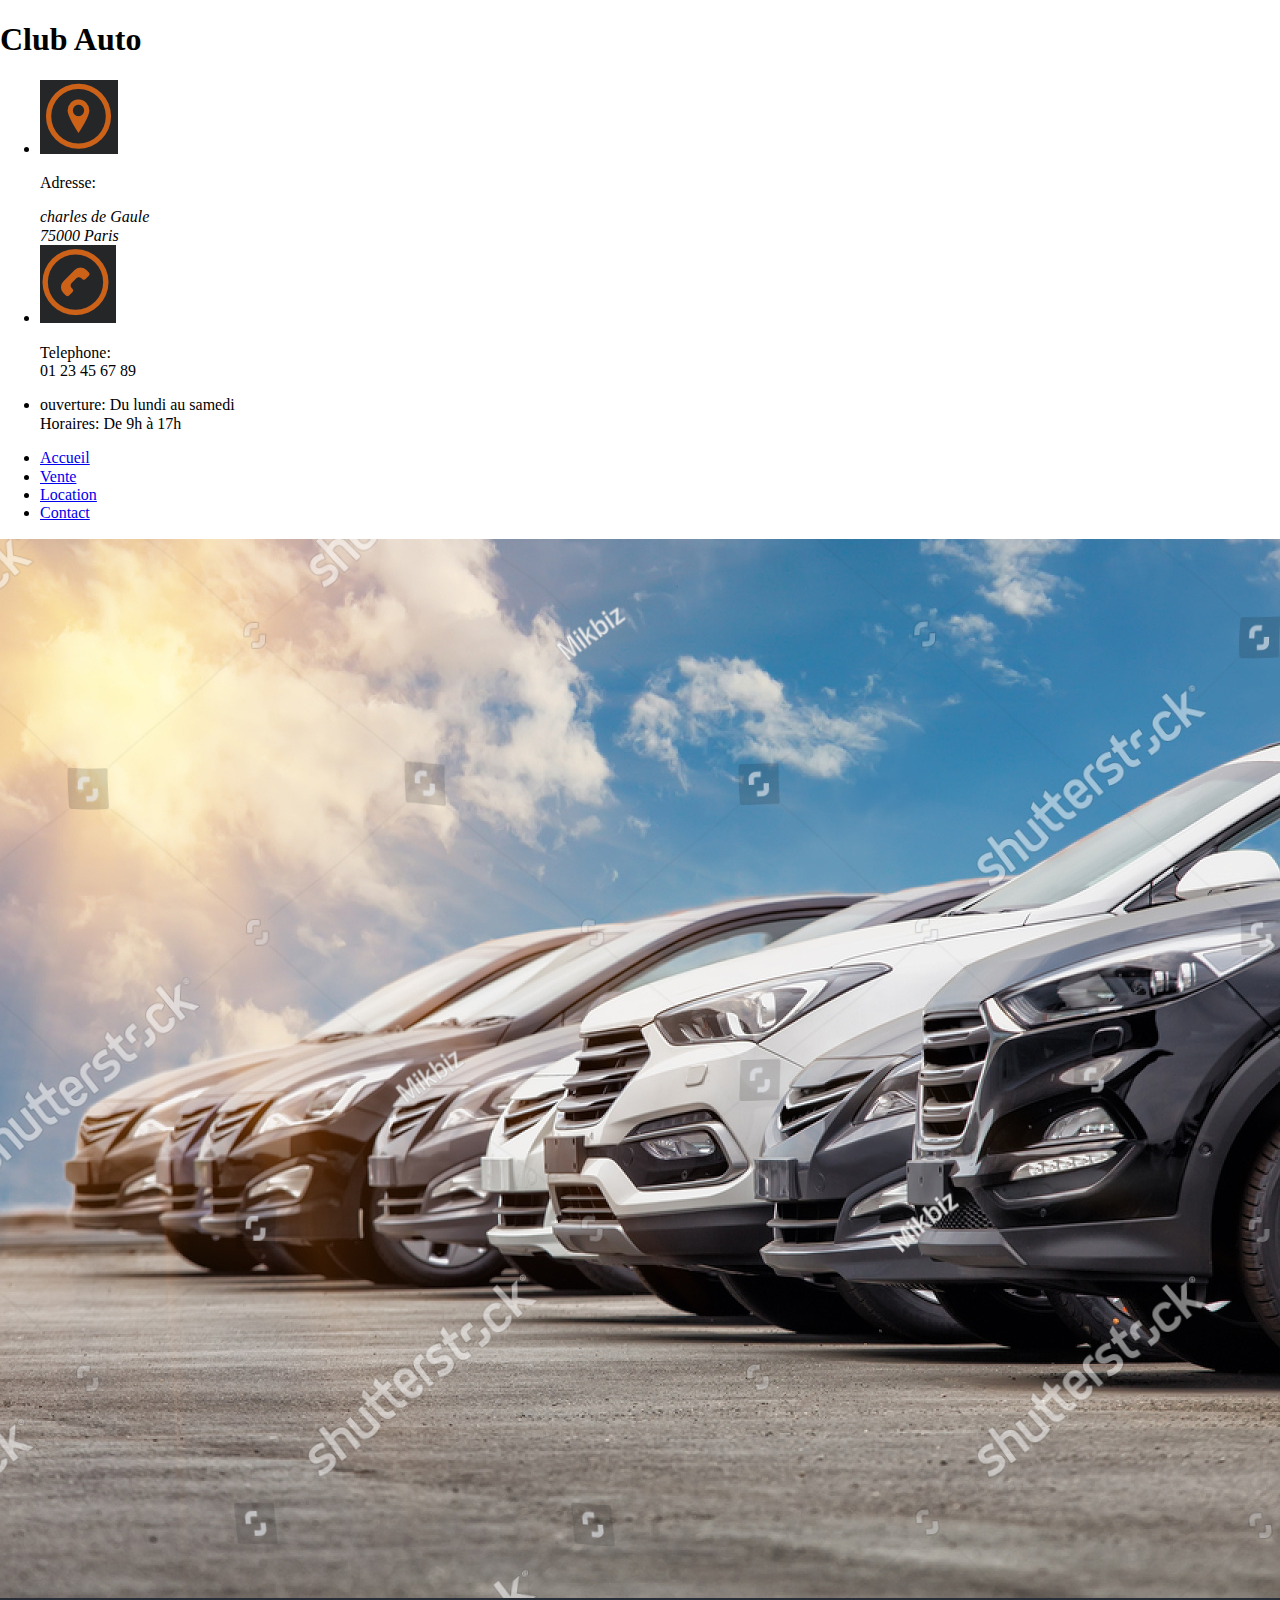
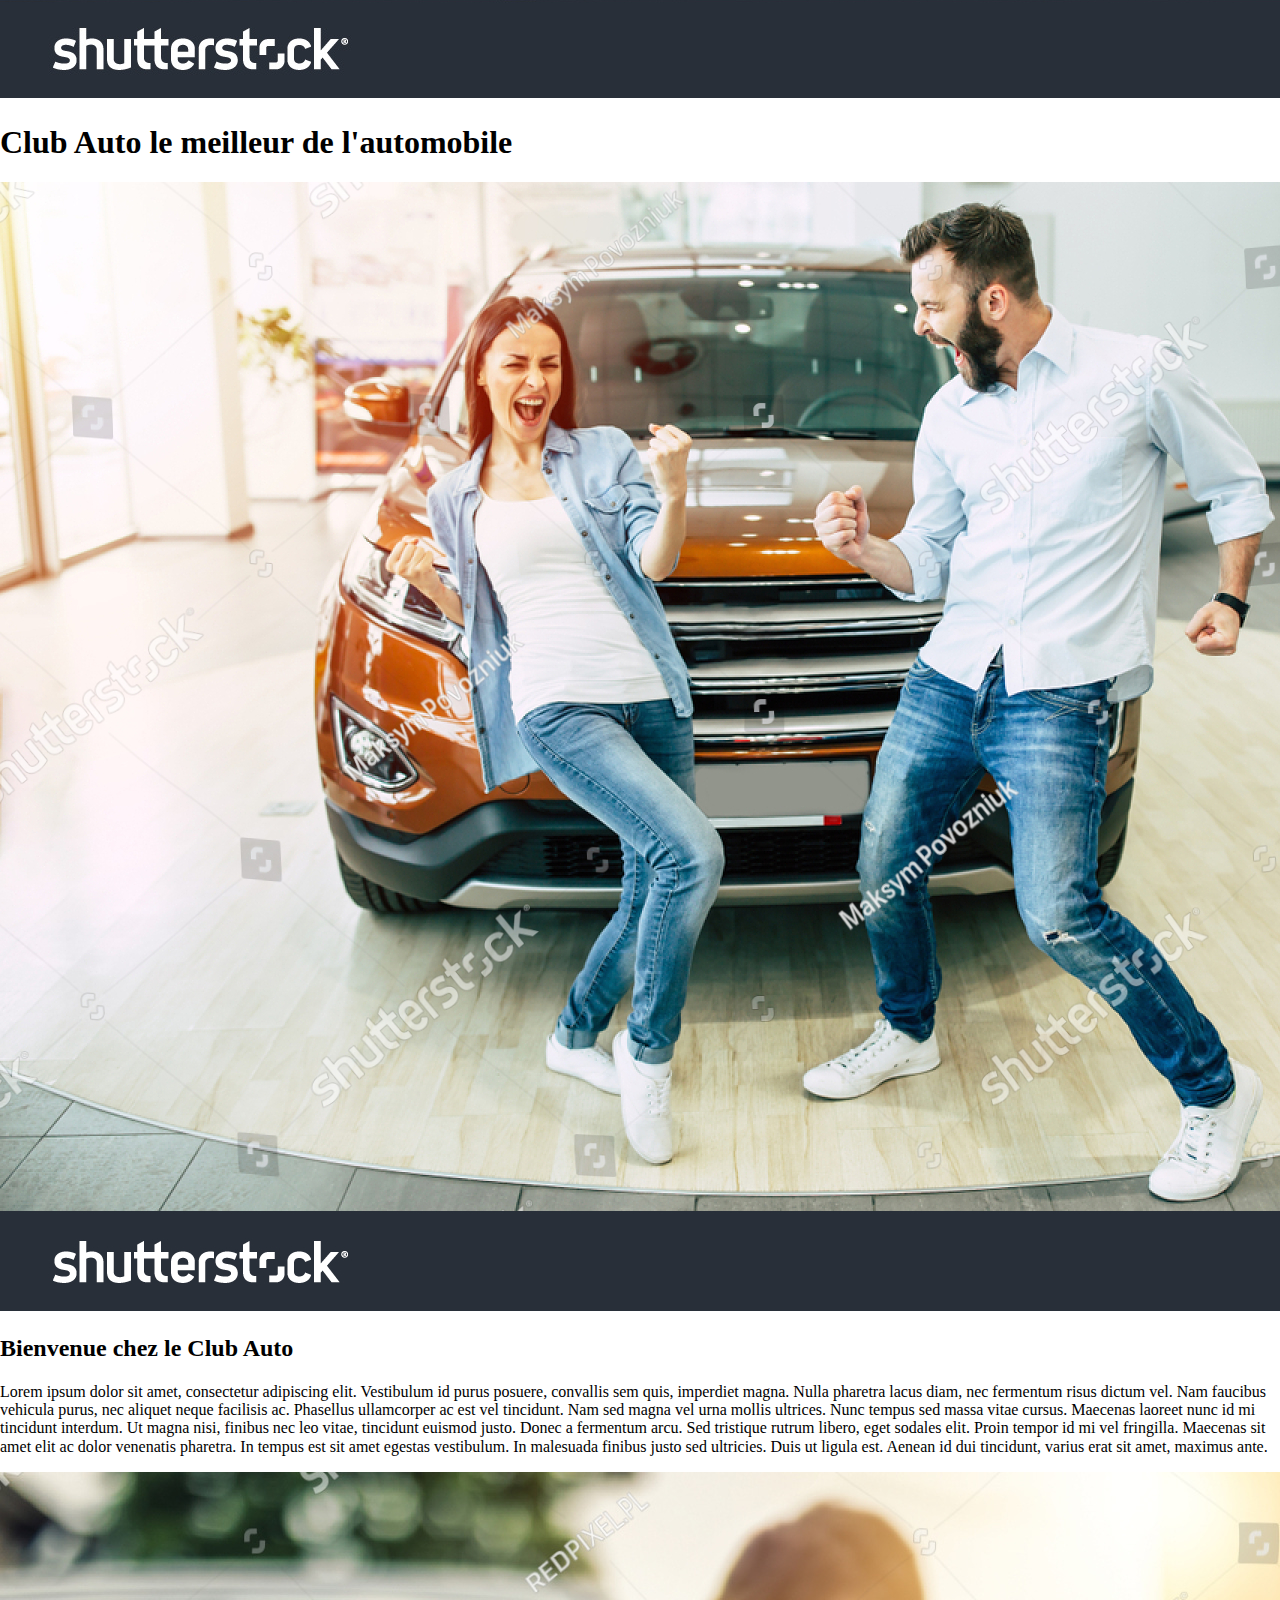
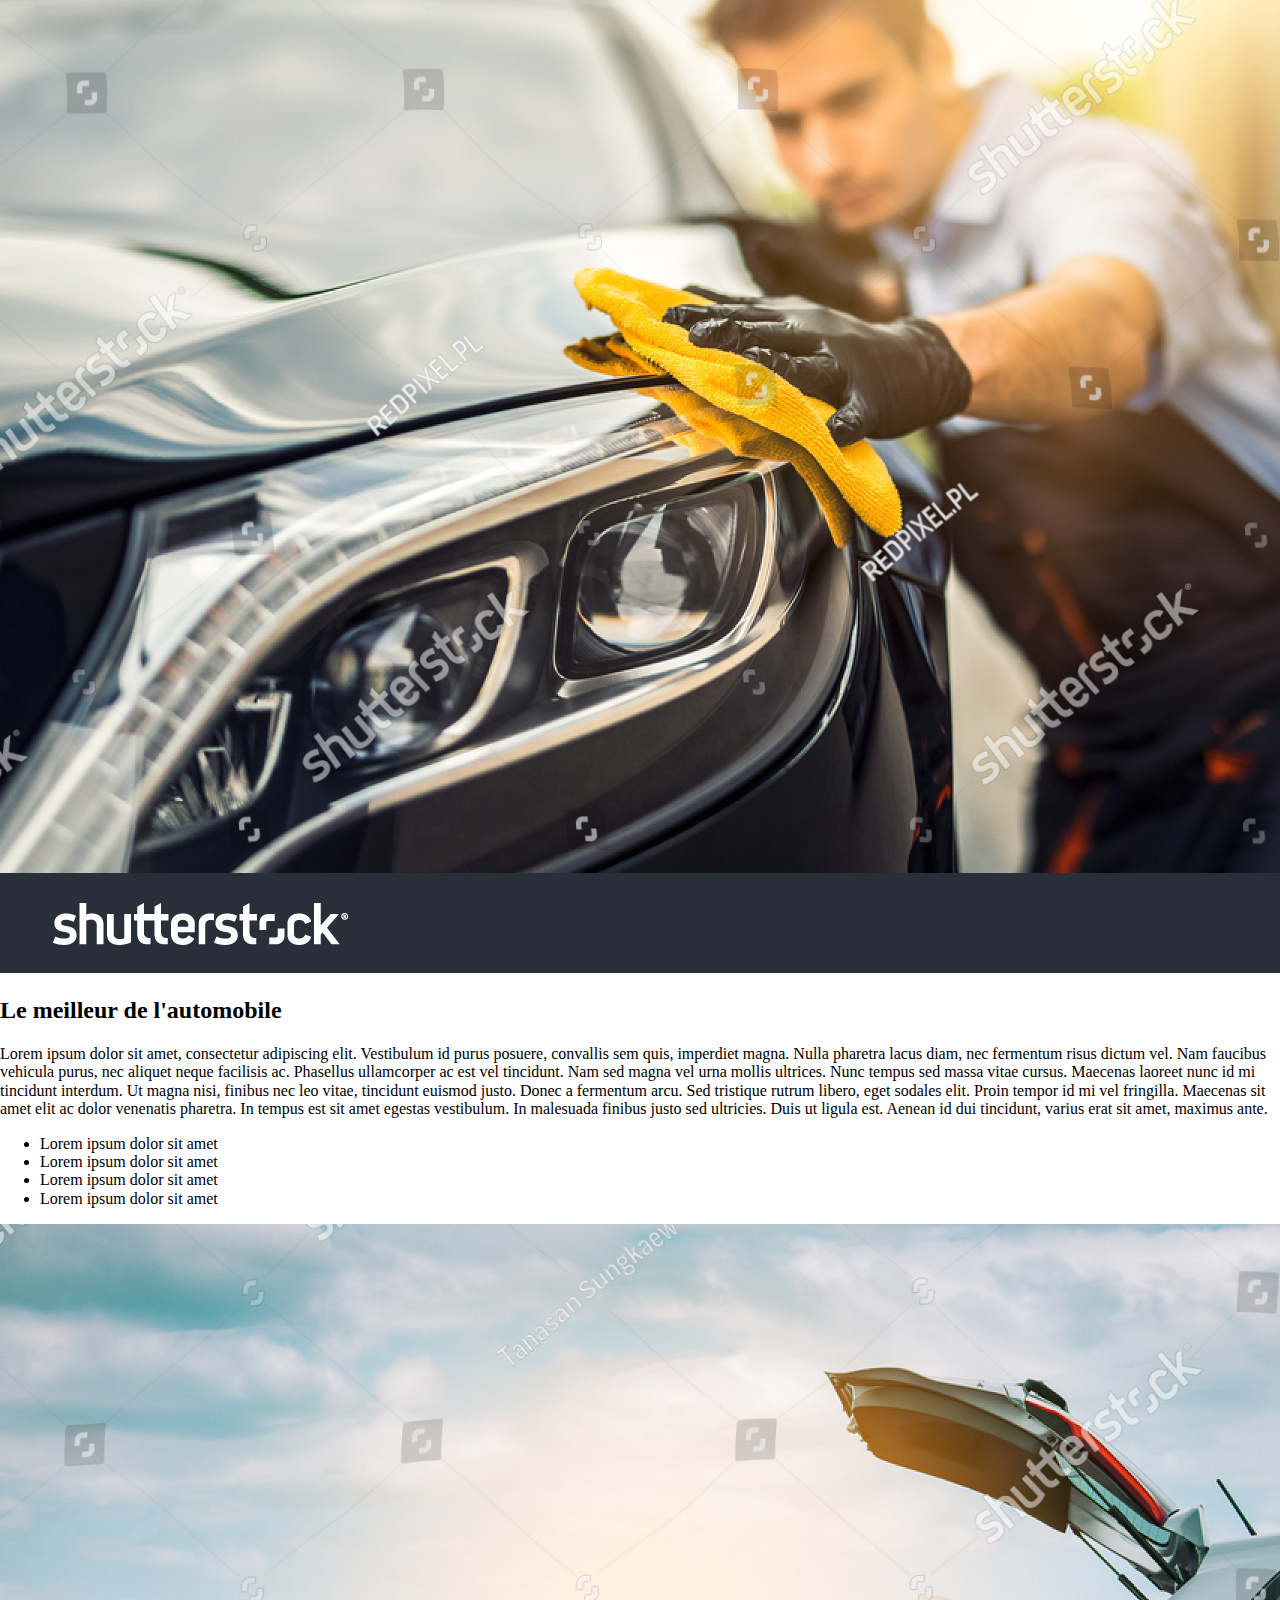
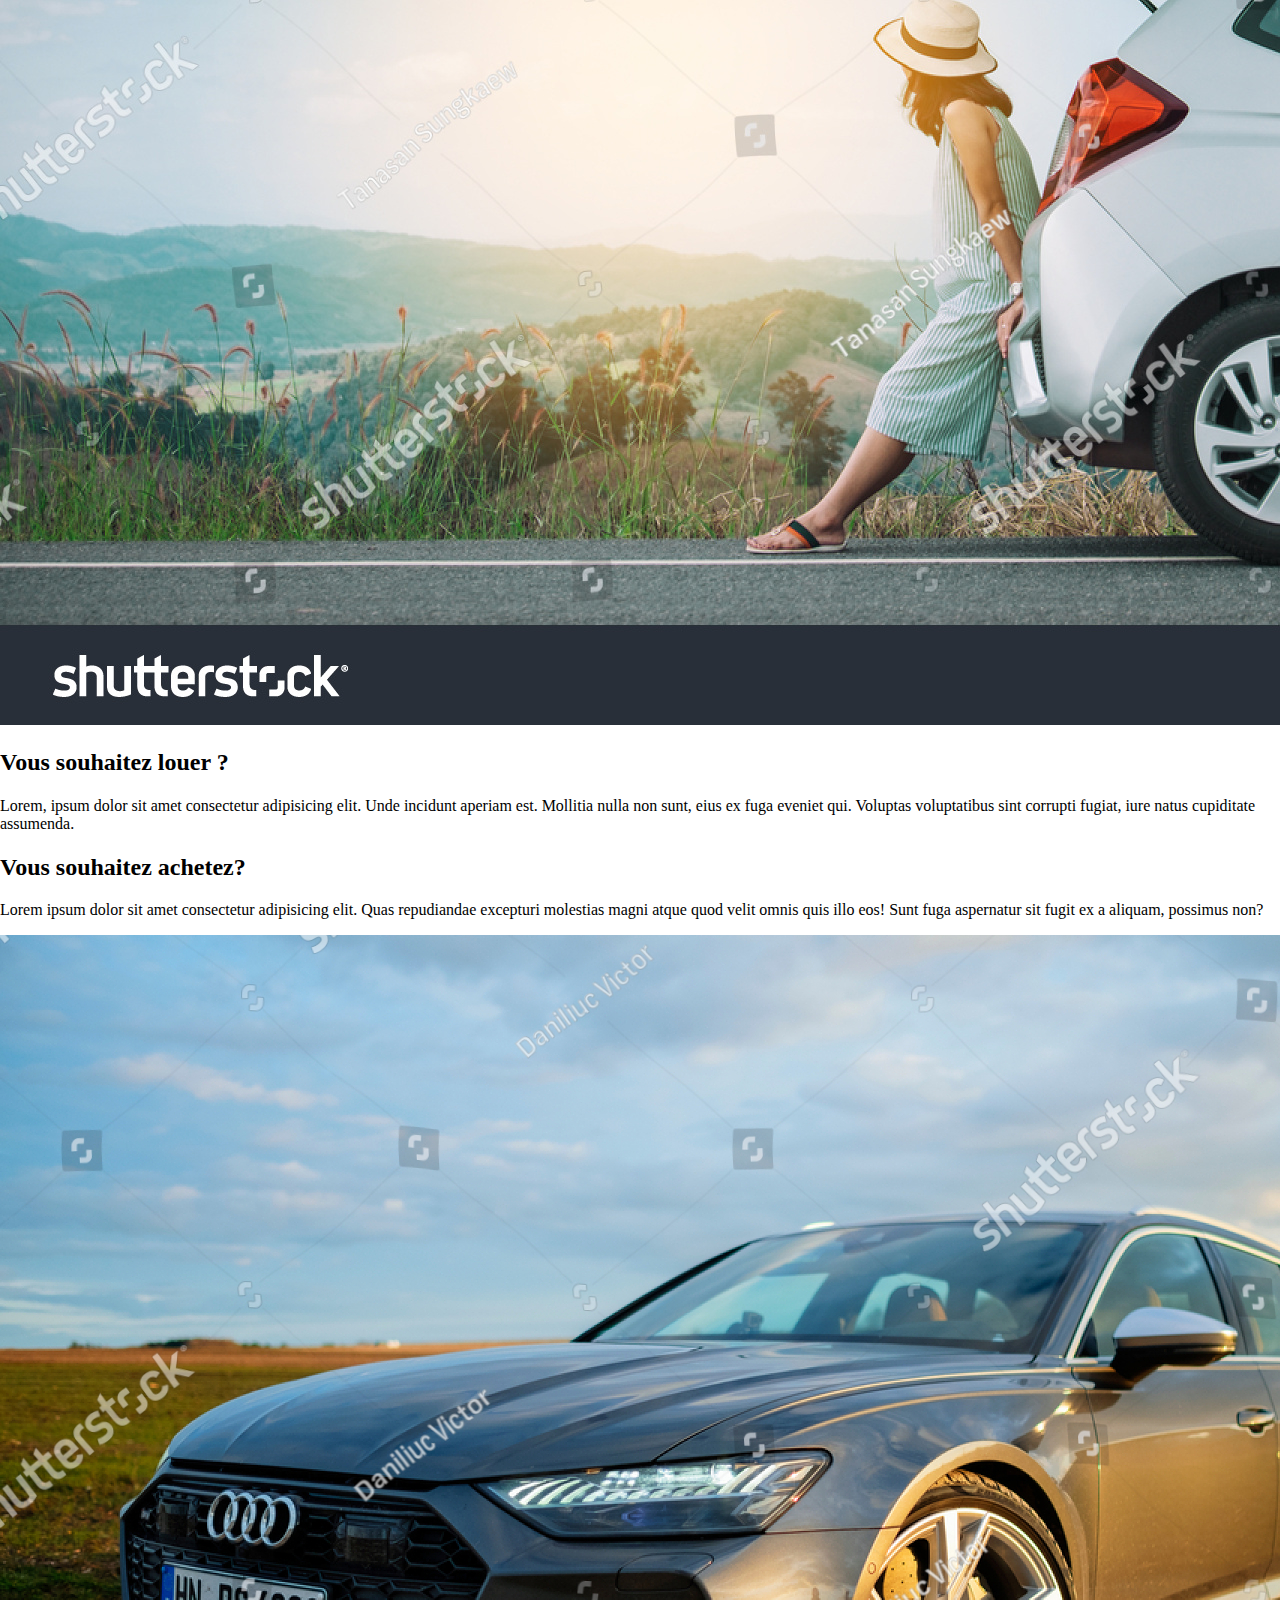
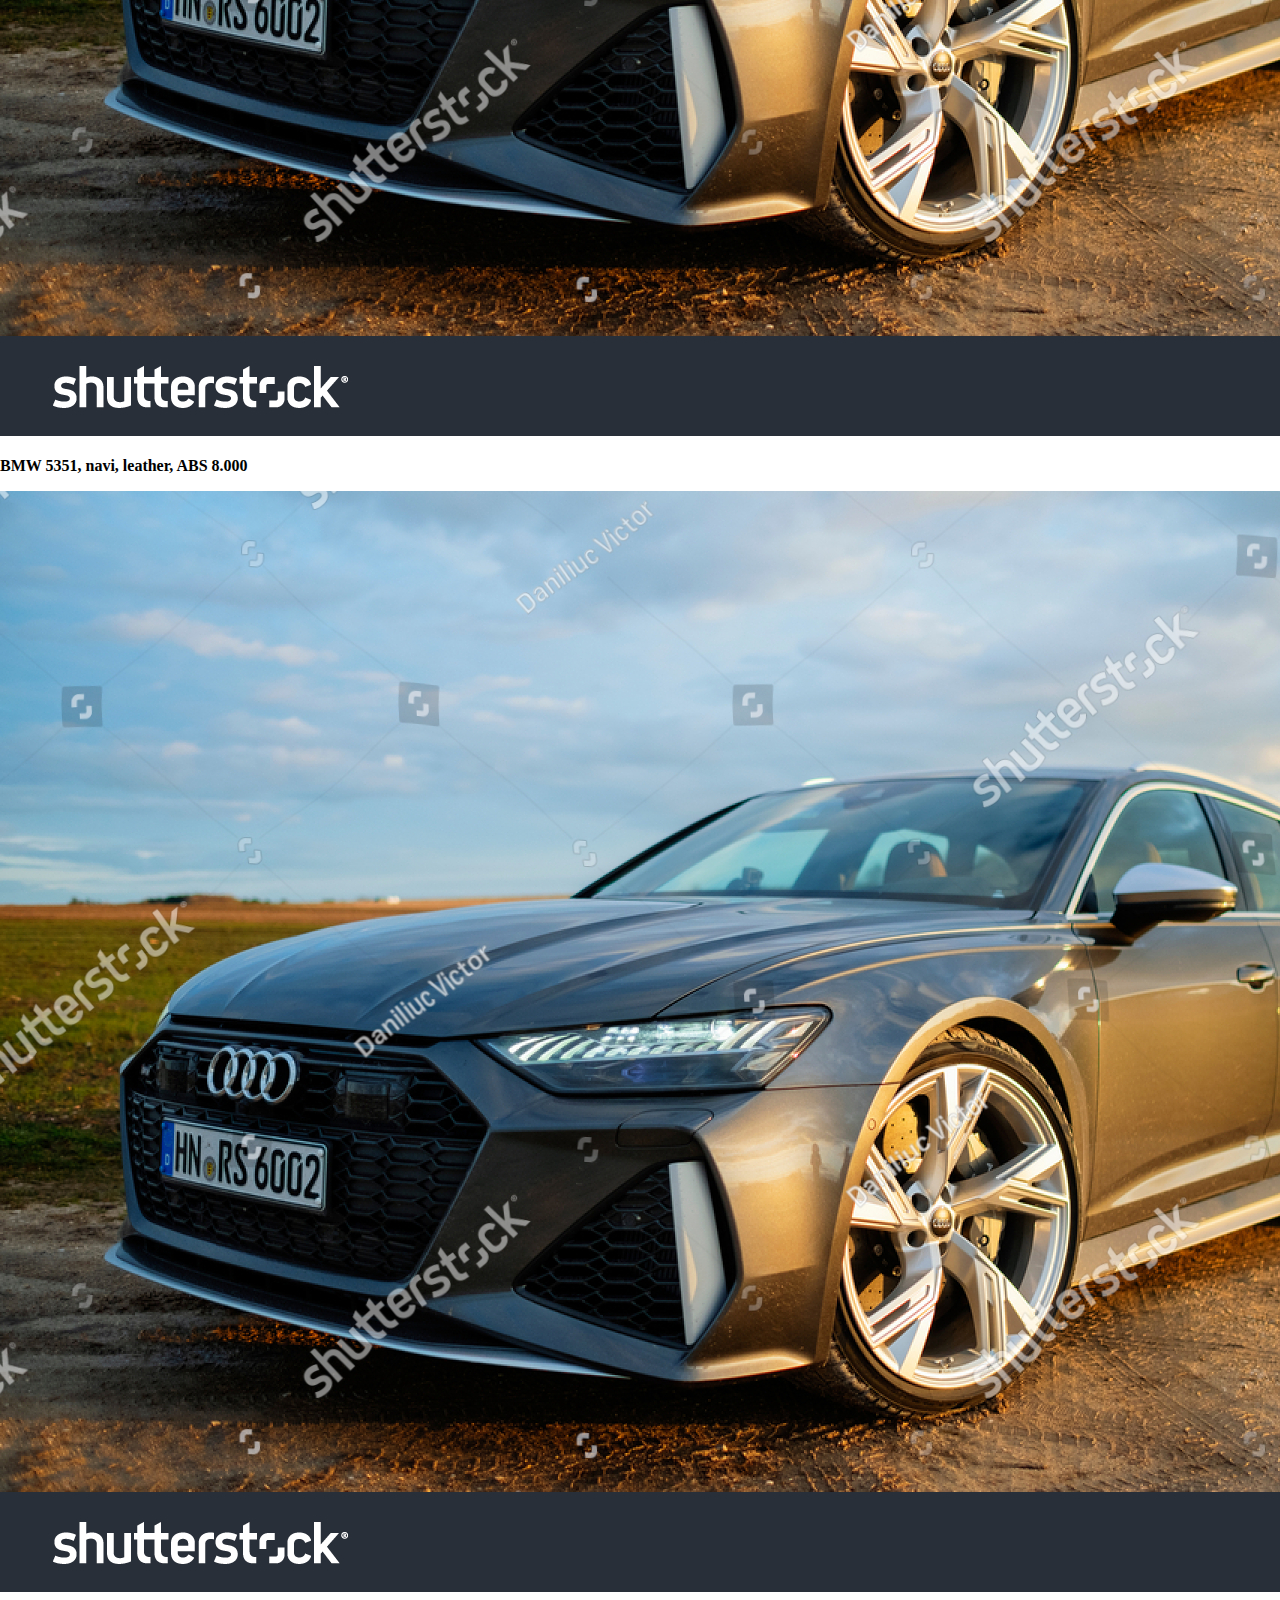
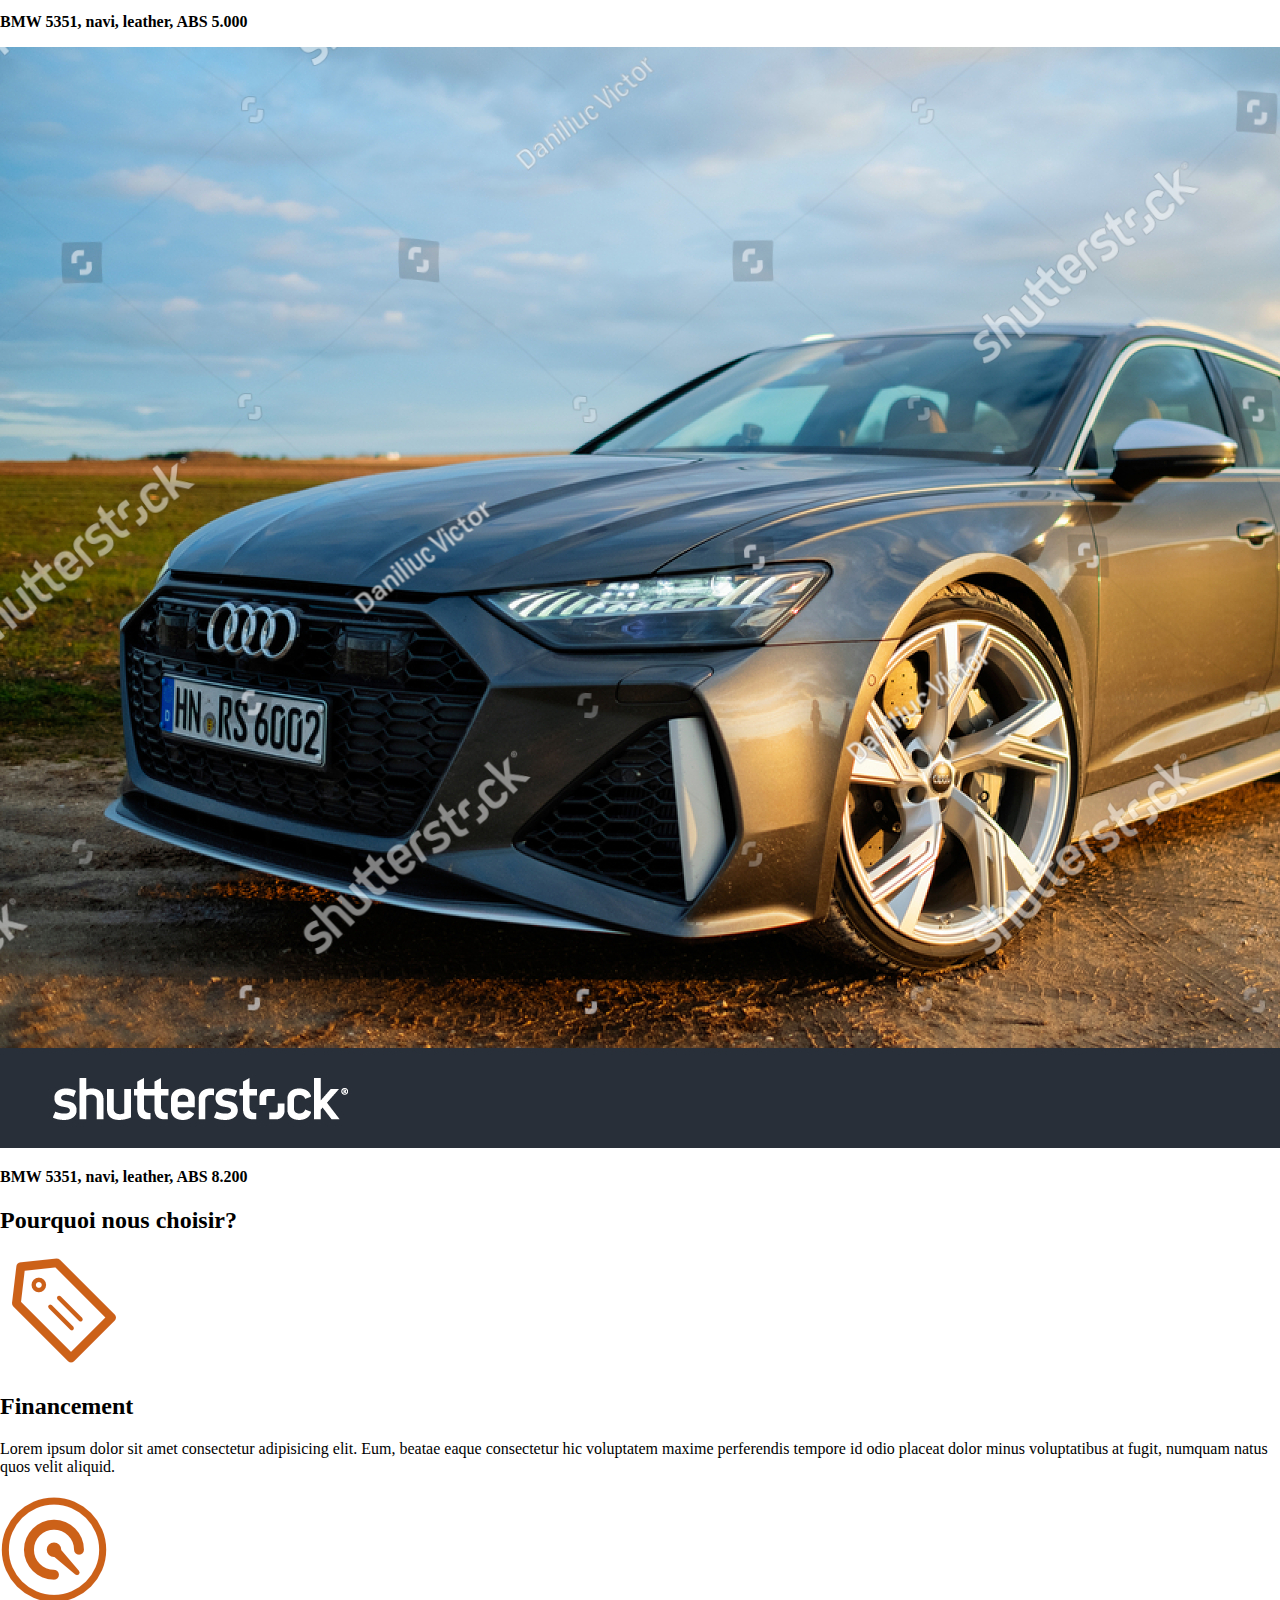
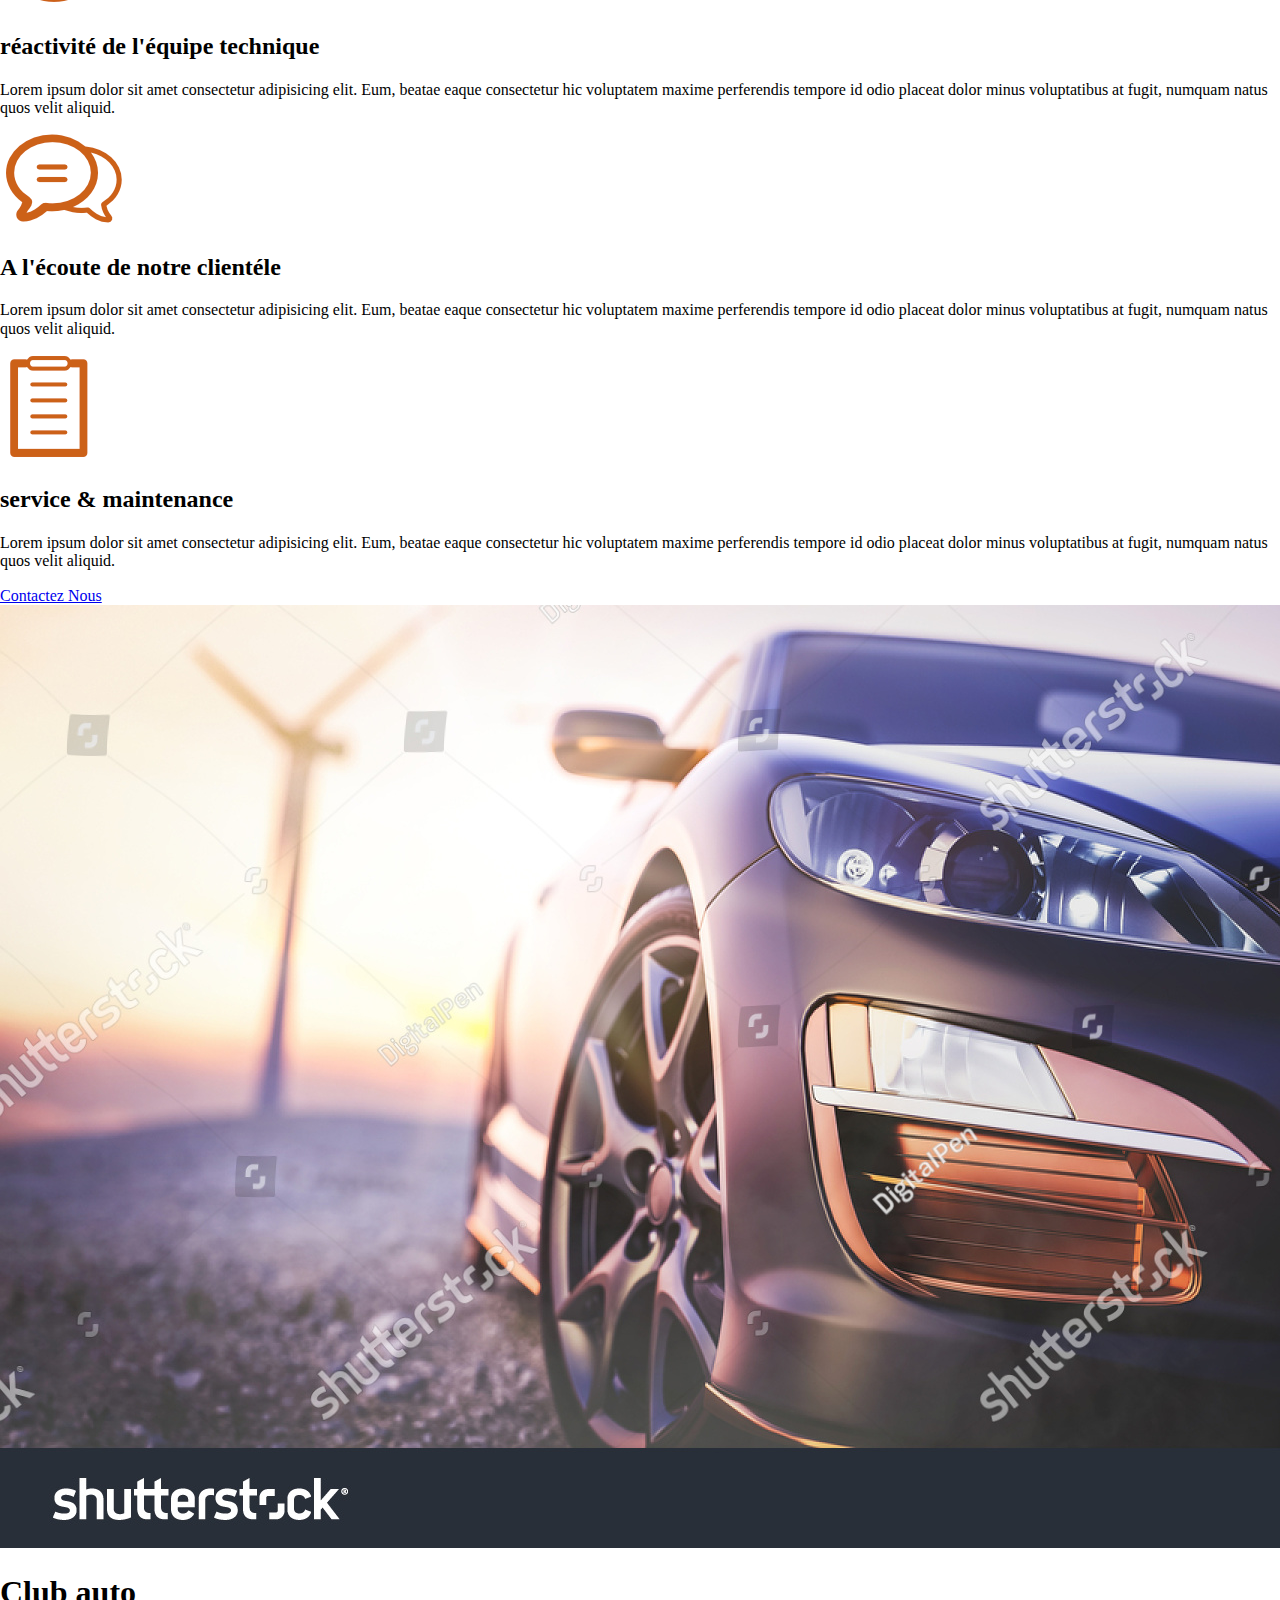
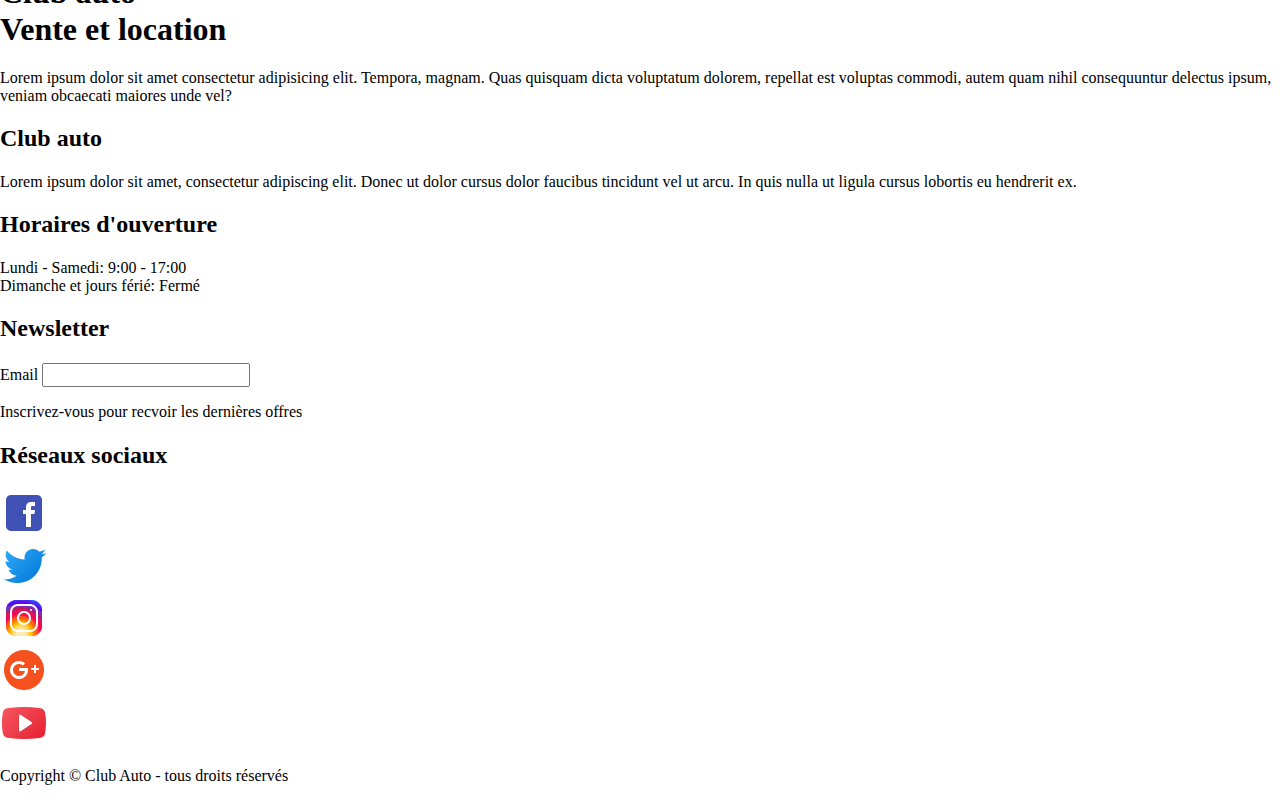
==== index.html @ c15eaff3 "first commit" ====
<!DOCTYPE html>
<html lang="fr">
    <head>
        <meta charset="utf-8">
        <title>Club Auto</title>
        <link rel="stylesheet" href="/css/normalize.css"/>
        <link rel="stylesheet" href="/css/nb.css"/>
    </head>
    <body>
        <header id="mainheader" class="mainheader">
            <h1> Club Auto</h1>
            <ul>
                <li>  <img src="images/icone-adresse.png" alt="icone-adresse">
            <P>Adresse:</P>
            <Address> charles de Gaule <br> 75000 Paris</Address></li>
                 <li>  <img src="images/icon-telephone.png" alt="icone-telephone">
                <P>Telephone:<br>01 23 45 67 89</P>
                 <li>ouverture: Du lundi au samedi <br>Horaires: De 9h à 17h</li>
        </ul>
        <nav id="mainNav">
            <ul>
                <li><a href="index.html">Accueil</a></li>
                <li><a href="vente.html">Vente</a></li>
                <li><a href="location.html">Location</a></li>
                <li><a href="Contact.html">Contact</a></li>
            </ul>

        </nav>
    </header><!--Ici ce termine le #mainhedear-->
    <main id="PageContent">
        <img src="images/vehicule1.jpg" alt="voiture d'exposition">

     <h1>Club Auto le meilleur de l'automobile</h1>

        <img src="images/clients.jpg" alt="voiture avec les client devant">
        <div>
           <h2>Bienvenue chez le Club Auto</h2>
        <p>Lorem ipsum dolor sit amet, consectetur adipiscing elit. Vestibulum id purus posuere, convallis sem quis, imperdiet magna. Nulla pharetra lacus diam, nec fermentum risus dictum vel. Nam faucibus vehicula purus, nec aliquet neque facilisis ac. Phasellus ullamcorper ac est vel tincidunt. Nam sed magna vel urna mollis ultrices. Nunc tempus sed massa vitae cursus. Maecenas laoreet nunc id mi tincidunt interdum. Ut magna nisi, finibus nec leo vitae, tincidunt euismod justo. Donec a fermentum arcu. Sed tristique rutrum libero, eget sodales elit. Proin tempor id mi vel fringilla. Maecenas sit amet elit ac dolor venenatis pharetra. In tempus est sit amet egestas vestibulum. In malesuada finibus justo sed ultricies. Duis ut ligula est. Aenean id dui tincidunt, varius erat sit amet, maximus ante.</p>
    </div>
        <img src="images/entretien.jpg" alt=" monsieur qui nettoie la voiture">
    <div>
            <h2>Le meilleur de l'automobile</h2>
        <p>Lorem ipsum dolor sit amet, consectetur adipiscing elit. Vestibulum id purus posuere, convallis sem quis, imperdiet magna. Nulla pharetra lacus diam, nec fermentum risus dictum vel. Nam faucibus vehicula purus, nec aliquet neque facilisis ac. Phasellus ullamcorper ac est vel tincidunt. Nam sed magna vel urna mollis ultrices. Nunc tempus sed massa vitae cursus. Maecenas laoreet nunc id mi tincidunt interdum. Ut magna nisi, finibus nec leo vitae, tincidunt euismod justo. Donec a fermentum arcu. Sed tristique rutrum libero, eget sodales elit. Proin tempor id mi vel fringilla. Maecenas sit amet elit ac dolor venenatis pharetra. In tempus est sit amet egestas vestibulum. In malesuada finibus justo sed ultricies. Duis ut ligula est. Aenean id dui tincidunt, varius erat sit amet, maximus ante.</p>
</div>
  <div>
        <ul>
            <li>Lorem ipsum dolor sit amet</li>
            <li>Lorem ipsum dolor sit amet</li>
            <li>Lorem ipsum dolor sit amet</li>
            <li>Lorem ipsum dolor sit amet</li>
        </ul>
</div>
<img src="images/vente-location.jpg" alt="femme assied dans le coffre de la voiture">
    <section>
        <div>
         <h2>Vous souhaitez louer ?</h2>
         <p> Lorem, ipsum dolor sit amet consectetur adipisicing elit. Unde incidunt aperiam est. Mollitia nulla non sunt, eius ex fuga eveniet qui. Voluptas voluptatibus sint corrupti fugiat, iure natus cupiditate assumenda.</p>
    </div>
    <div>
        <aside id="rightcol"><!-- ici commence le #rightcol-->
        <h2>Vous souhaitez achetez?</h2>
        <p>Lorem ipsum dolor sit amet consectetur adipisicing elit. Quas repudiandae excepturi molestias magni atque quod velit omnis quis illo eos! Sunt fuga aspernatur sit fugit ex a aliquam, possimus non?</p>
    </aside><!-- ici ce termine le#rightcol-->
    </div>
    </section>
        <div>
            <img src="images/vehicule2.jpg" alt="photo du voiture">
            <p><strong>BMW 5351, navi, leather, ABS <span>8.000</span></strong></p>
        </div>
        <div>
            <img src="images/vehicule2.jpg" alt="photo du voiture">
            <p><strong>BMW 5351, navi, leather, ABS <span>5.000</span></strong></p>
        </div>
        <div>
            <img src="images/vehicule2.jpg" alt="photo du voiture">
            <p><strong>BMW 5351, navi, leather, ABS <span>8.200</span></strong></p>
        </div>
    <section>
<h2>Pourquoi nous choisir? </h2>
<div>
    <img src="images/icon1.png" alt=" icone de ticket">
    <h2>Financement</h2>
    <p>Lorem ipsum dolor sit amet consectetur adipisicing elit. Eum, beatae eaque consectetur hic voluptatem maxime perferendis tempore id odio placeat dolor minus voluptatibus at fugit, numquam natus quos velit aliquid.</p>
</div>
<div>
    <img src="images/icon2.png" alt=" icone barometre">
    <h2>réactivité de l'équipe technique</h2>
    <p>Lorem ipsum dolor sit amet consectetur adipisicing elit. Eum, beatae eaque consectetur hic voluptatem maxime perferendis tempore id odio placeat dolor minus voluptatibus at fugit, numquam natus quos velit aliquid.</p>
</div>
<div>
    <img src="images/icon3.png" alt=" icone de bulle de discution">
    <h2>A l'écoute de notre clientéle</h2>
    <p>Lorem ipsum dolor sit amet consectetur adipisicing elit. Eum, beatae eaque consectetur hic voluptatem maxime perferendis tempore id odio placeat dolor minus voluptatibus at fugit, numquam natus quos velit aliquid.</p>
</div>
<div>
    <img src="images/icon4.png" alt=" icone  bloc notes ">
    <h2>service & maintenance</h2>
    <p>Lorem ipsum dolor sit amet consectetur adipisicing elit. Eum, beatae eaque consectetur hic voluptatem maxime perferendis tempore id odio placeat dolor minus voluptatibus at fugit, numquam natus quos velit aliquid.</p>
</div>
   <a href="Contact.html">Contactez Nous</a>
</section>
<img src="images/vehicule3.jpg" alt=" phare avant de la voiture ">
<div>
<h1>Club auto <br>Vente et location</h1>
<p>Lorem ipsum dolor sit amet consectetur adipisicing elit. Tempora, magnam. Quas quisquam dicta voluptatum dolorem, repellat est voluptas commodi, autem quam nihil consequuntur delectus ipsum, veniam obcaecati maiores unde vel?</p>
</div>
</main><!--ici ce termine le #pagecontent-->
    <footer id="Mainfooter"><!--ici commence le #mainfooter-->
        <h2>Club auto</h2>
        <p>Lorem ipsum dolor sit amet, consectetur adipiscing elit. Donec ut dolor cursus dolor faucibus tincidunt vel ut arcu. In quis nulla ut ligula cursus lobortis eu hendrerit ex.</p>
    <h2>Horaires d'ouverture</h2>
        <p>Lundi - Samedi: 9:00 - 17:00<br> Dimanche et jours férié: Fermé</p>
    <h2>Newsletter</h2>
        <label for="email">Email</label>
        <input type="email" name="email" id="email" required><p>Inscrivez-vous pour recvoir les dernières offres</p>
        <h2>Réseaux sociaux</h2>
          <div>
            <a href="https://www.facebook.com/clubautocentrale/" target="_blank"><img src="images/facebook.png" alt="facebook"></a>
        </div>
         <div>
            <a href="https://twitter.com/clubautoconseil?lang=fr" target="_blank"><img src="images/twitter.png.png" alt="twitter"></a>
        </div>
        <div>
            <a href="https://www.instagram.com/clubautozone/?hl=fr" target="_blank"><img src="images/insta.png" alt="instagram"></a>
        </div>
        <div>
            <a href="#"><img src="images/googlePlus.png" alt="googlePlus"></a>
        </div>
        <div>
            <a href="https://youtube.com/@clubautoconseil9453" target="b
            "><img src="images/youtube.png" alt="youtube "></a>
        </div>
           <p>Copyright © Club Auto - tous droits réservés</p>
    </footer><!--ici ce termine le mainfooter-->
    </body>
</html>
---- css/nb.css ----
@import url('https://fonts.googleapis.com/css2?family=Open+Sans:ital,wght@0,300..800;1,300..800&display=swap');
@import url('https://fonts.googleapis.com/css2?family=Montserrat:ital,wght@0,100..900;1,100..900&display=swap');
.mainheader #mainfooter {
    background-color: #232628;
    color: #FFFFFF;

}
h1 #h2 {
    font-size: var(Montserrat);
}
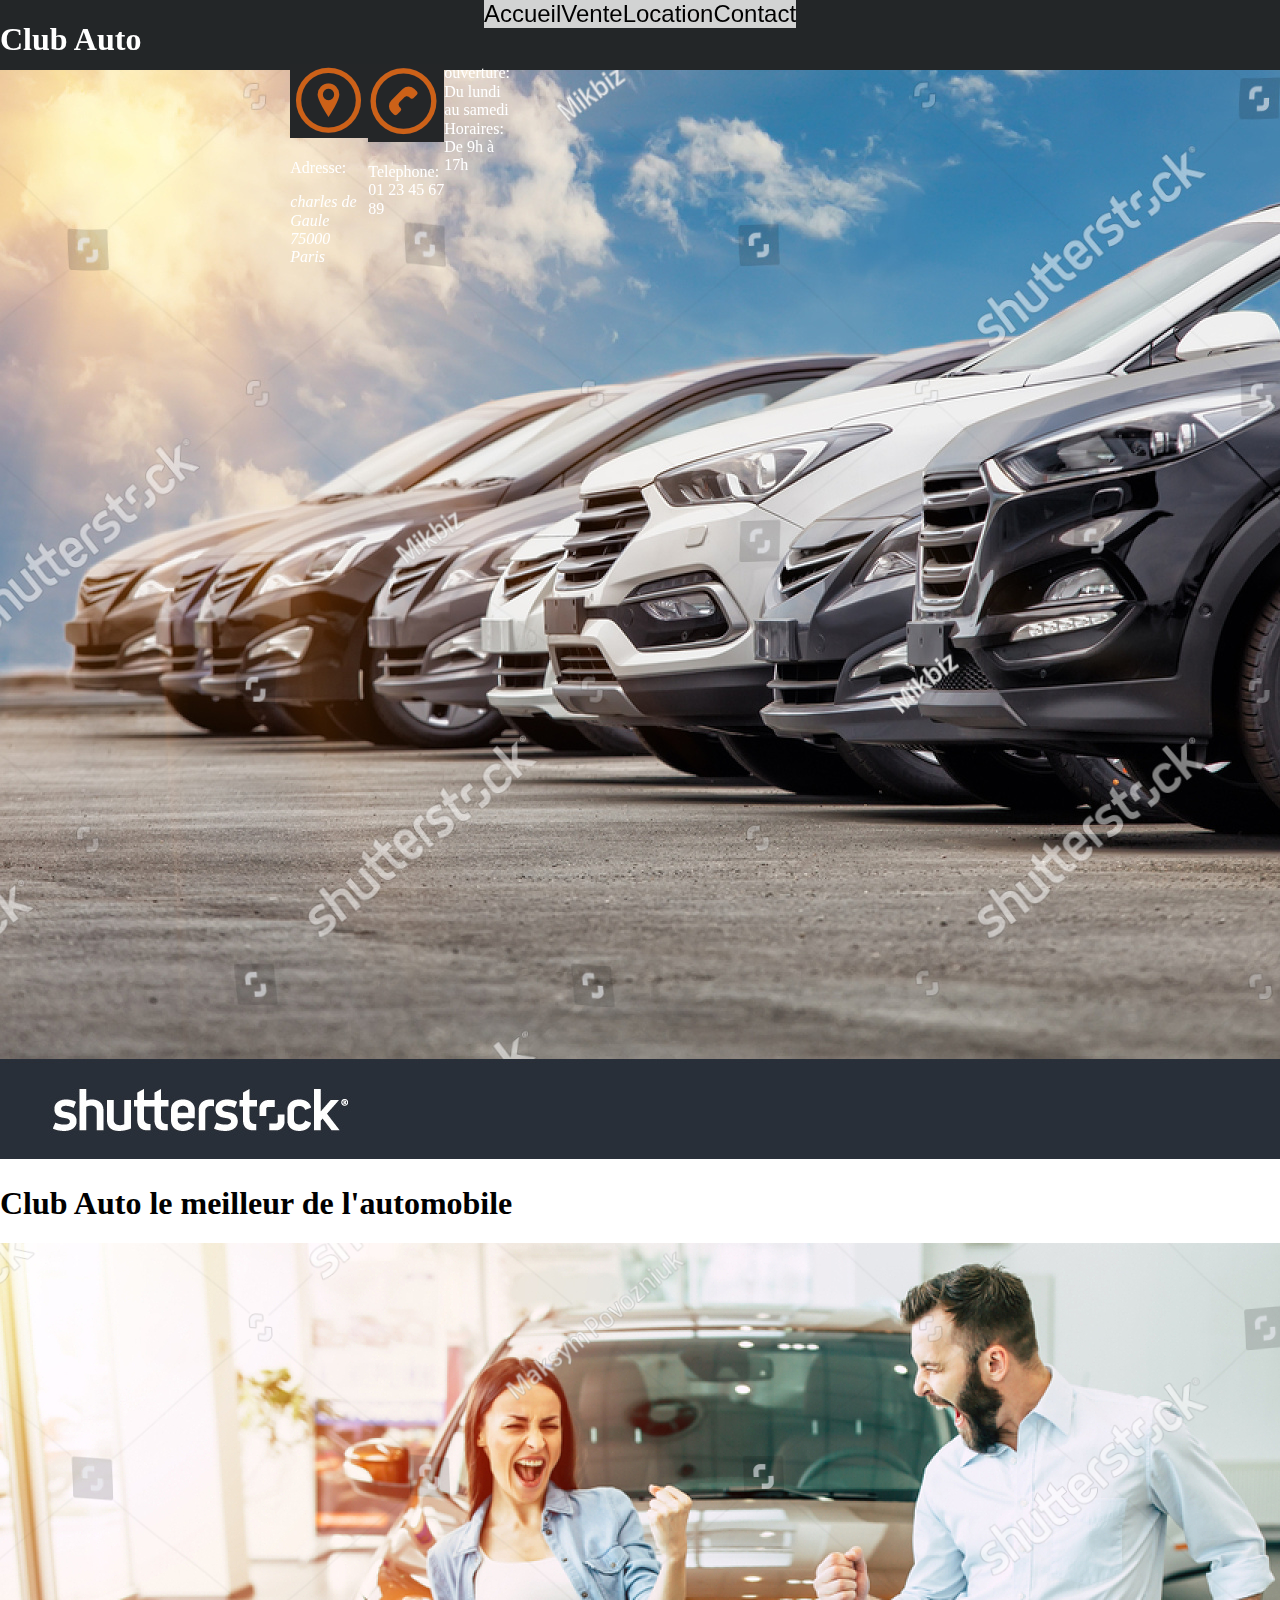
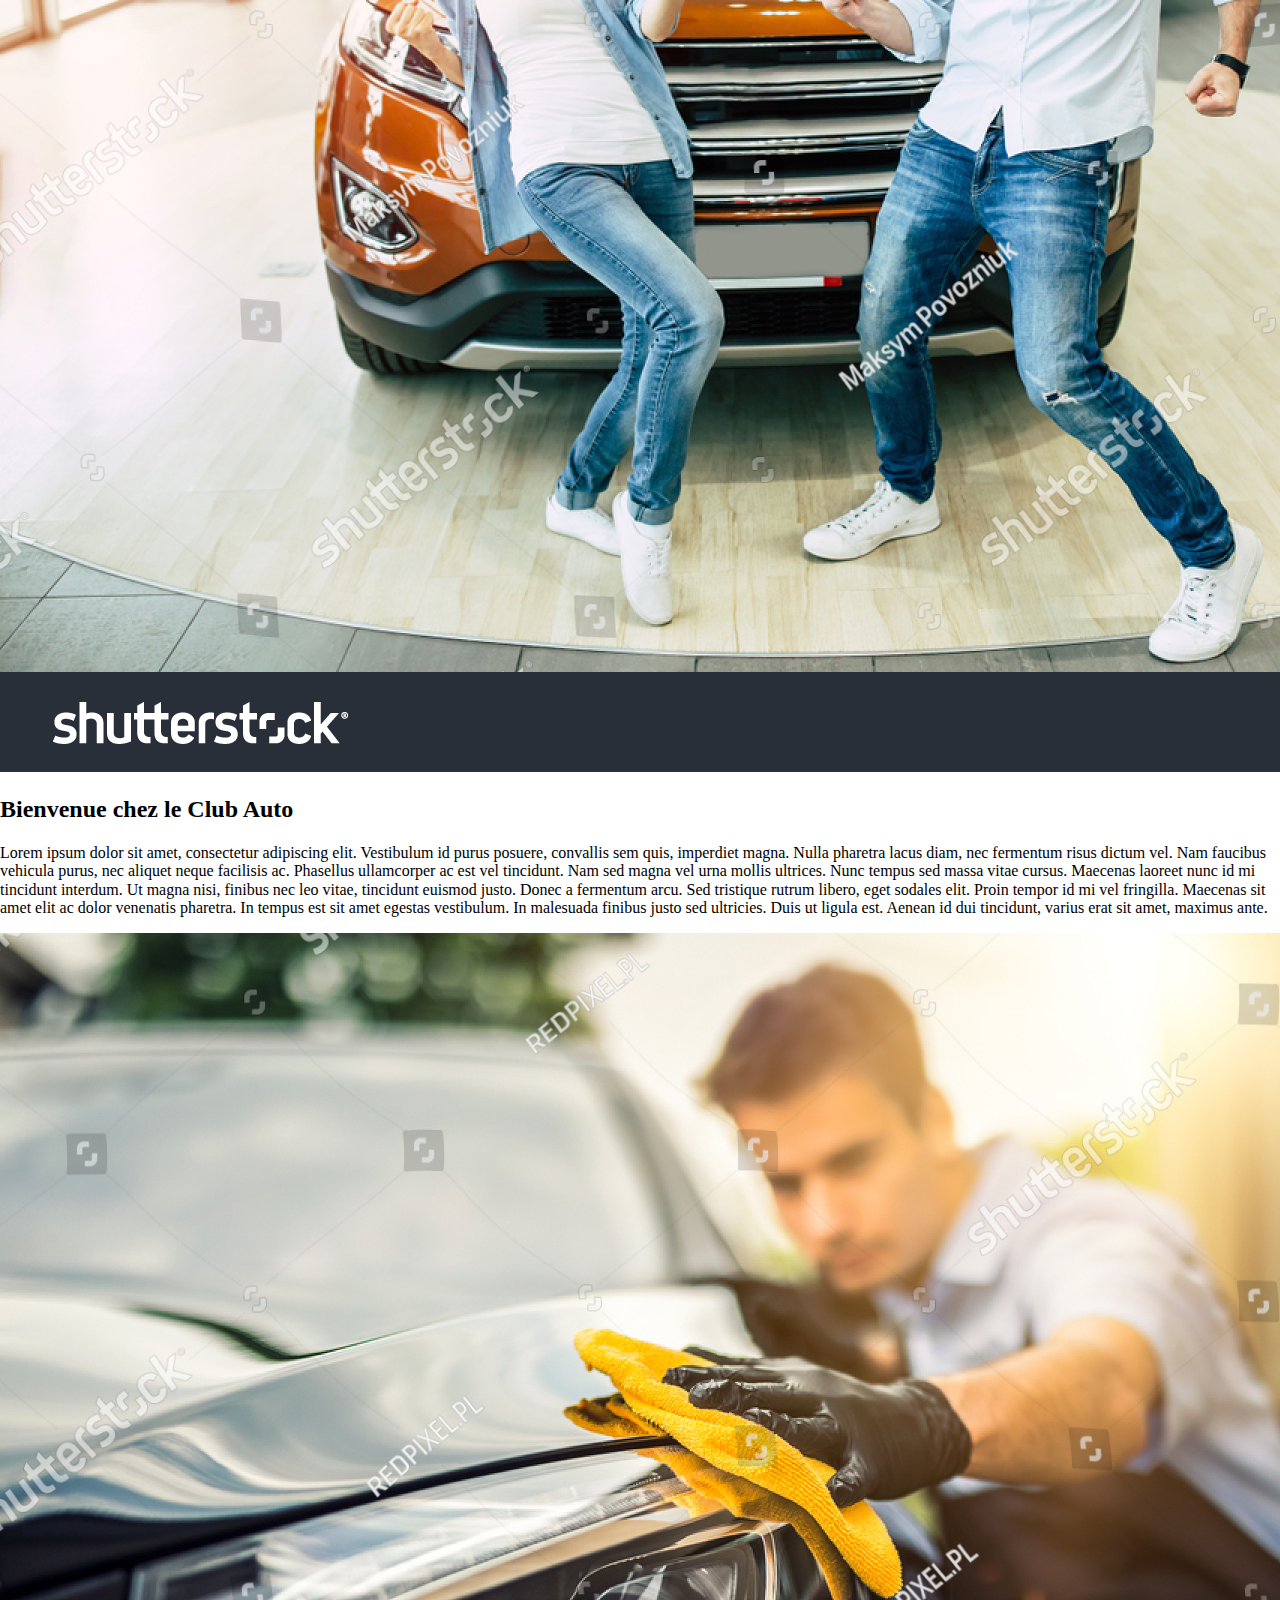
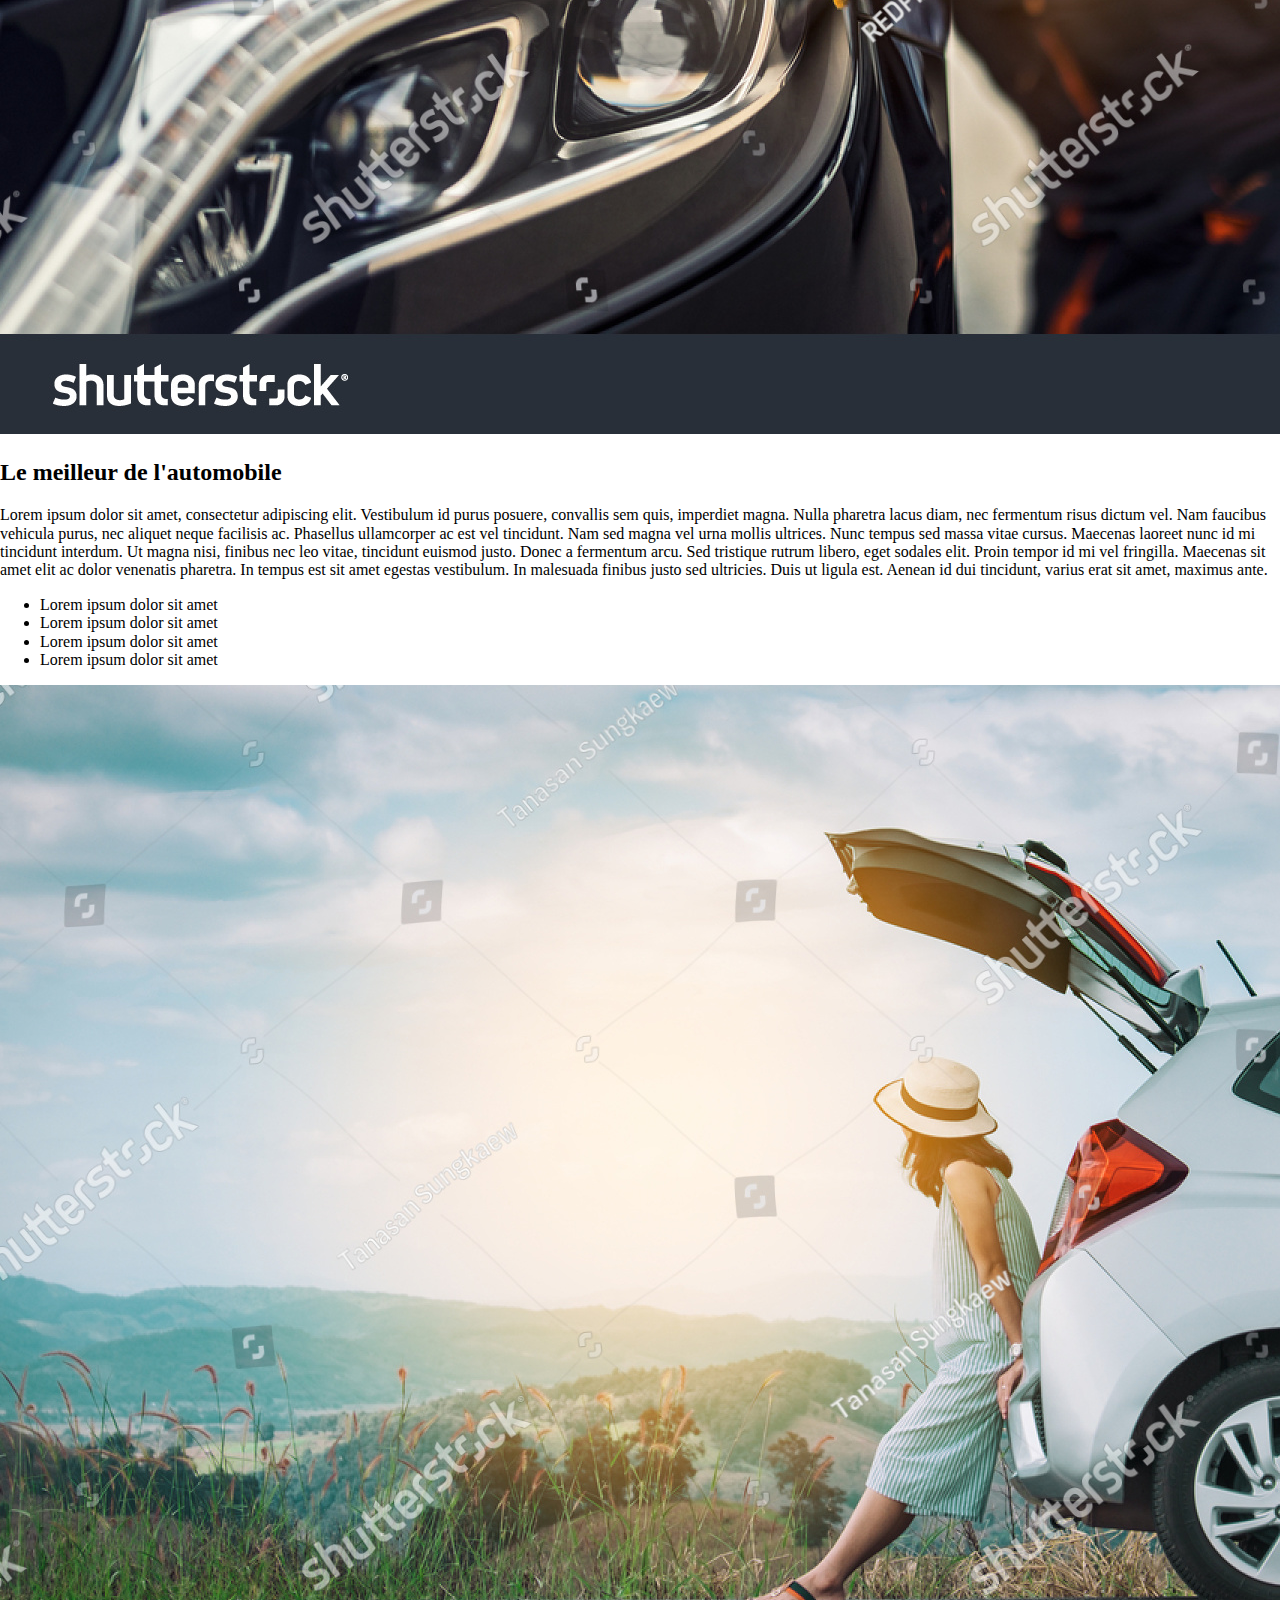
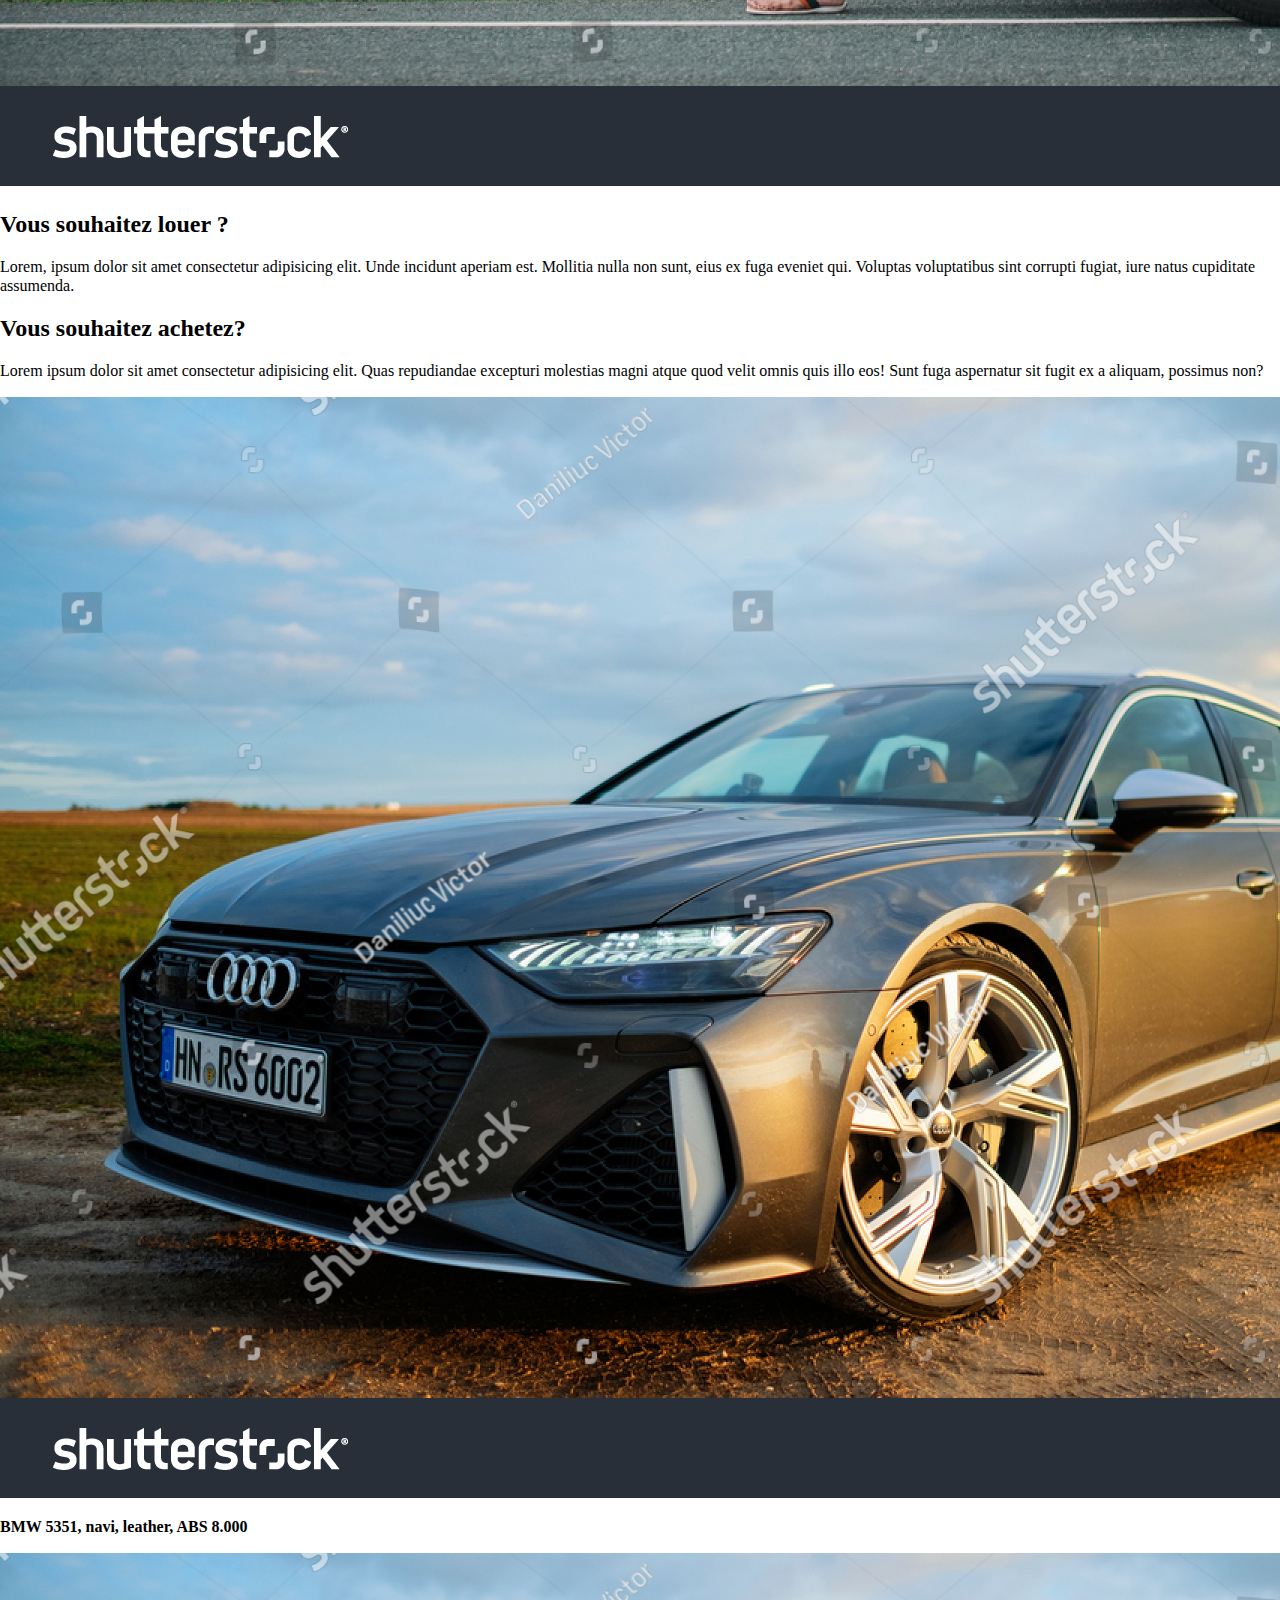
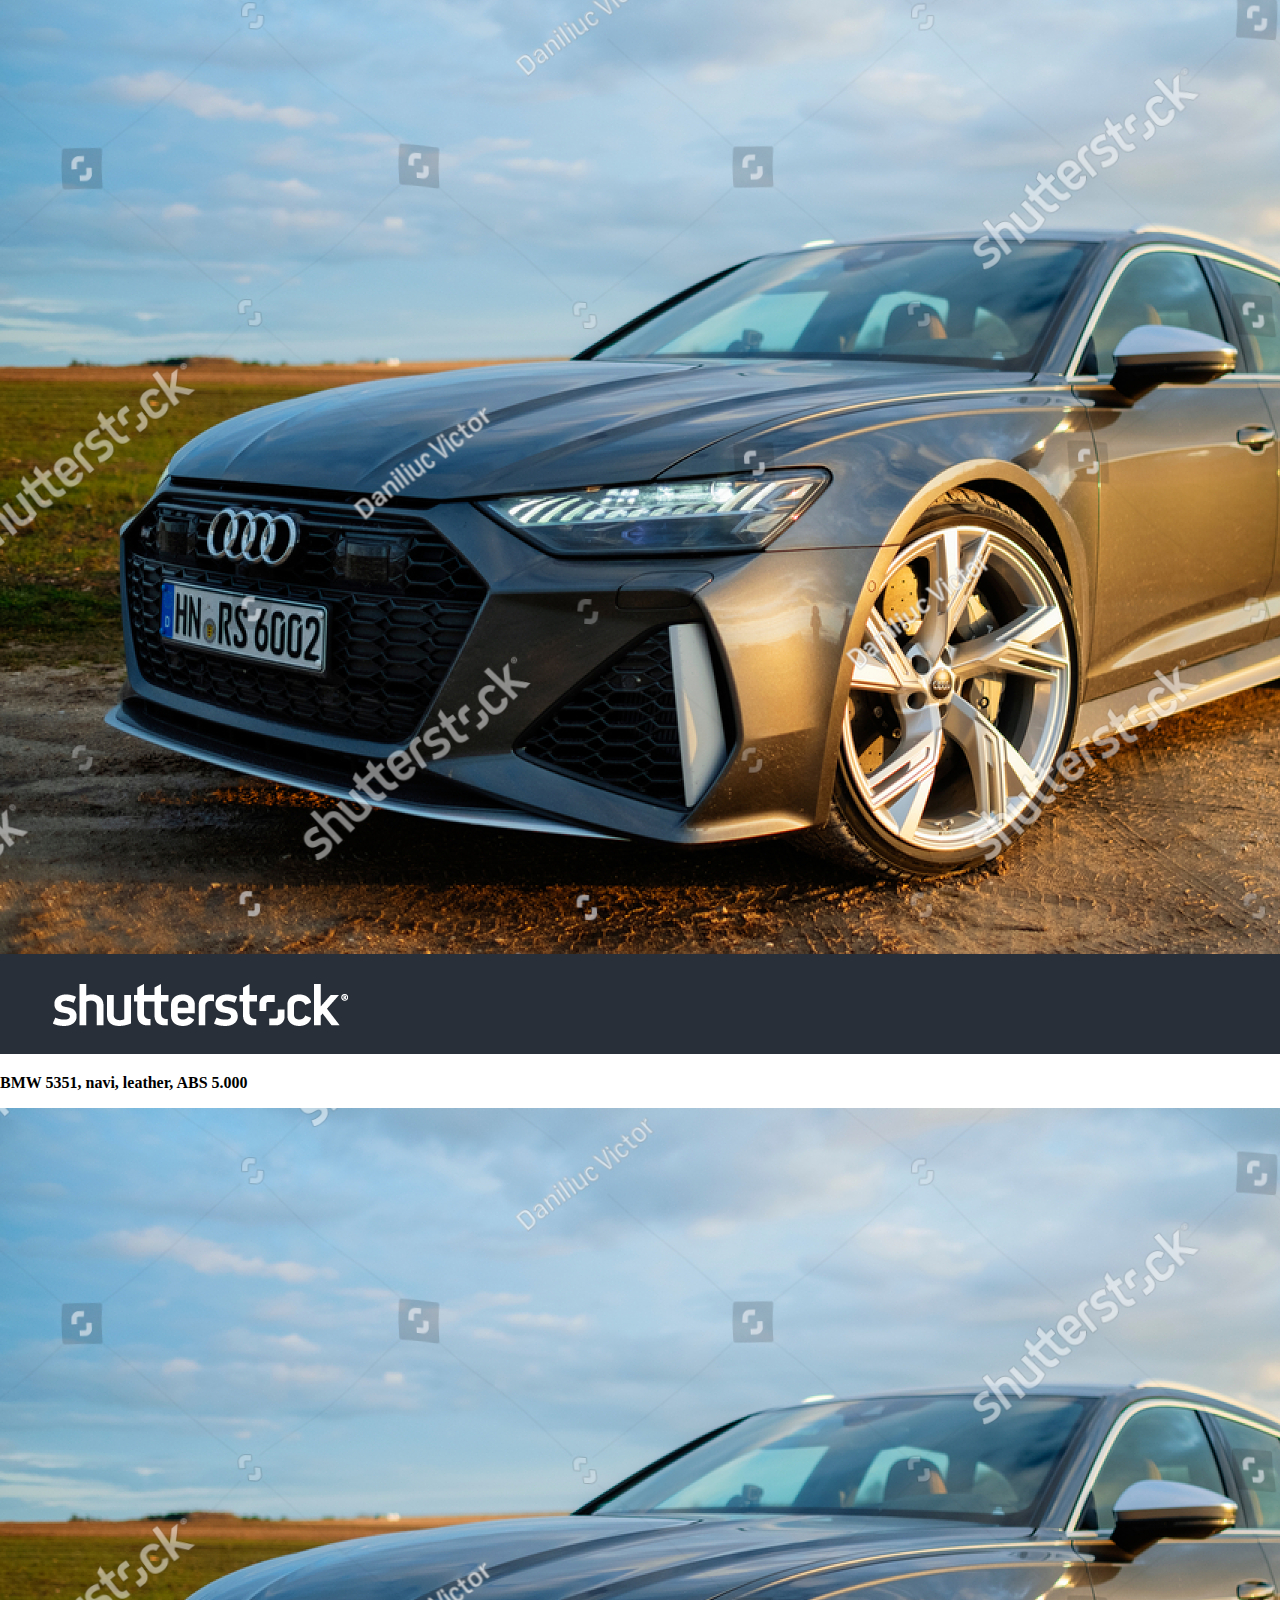
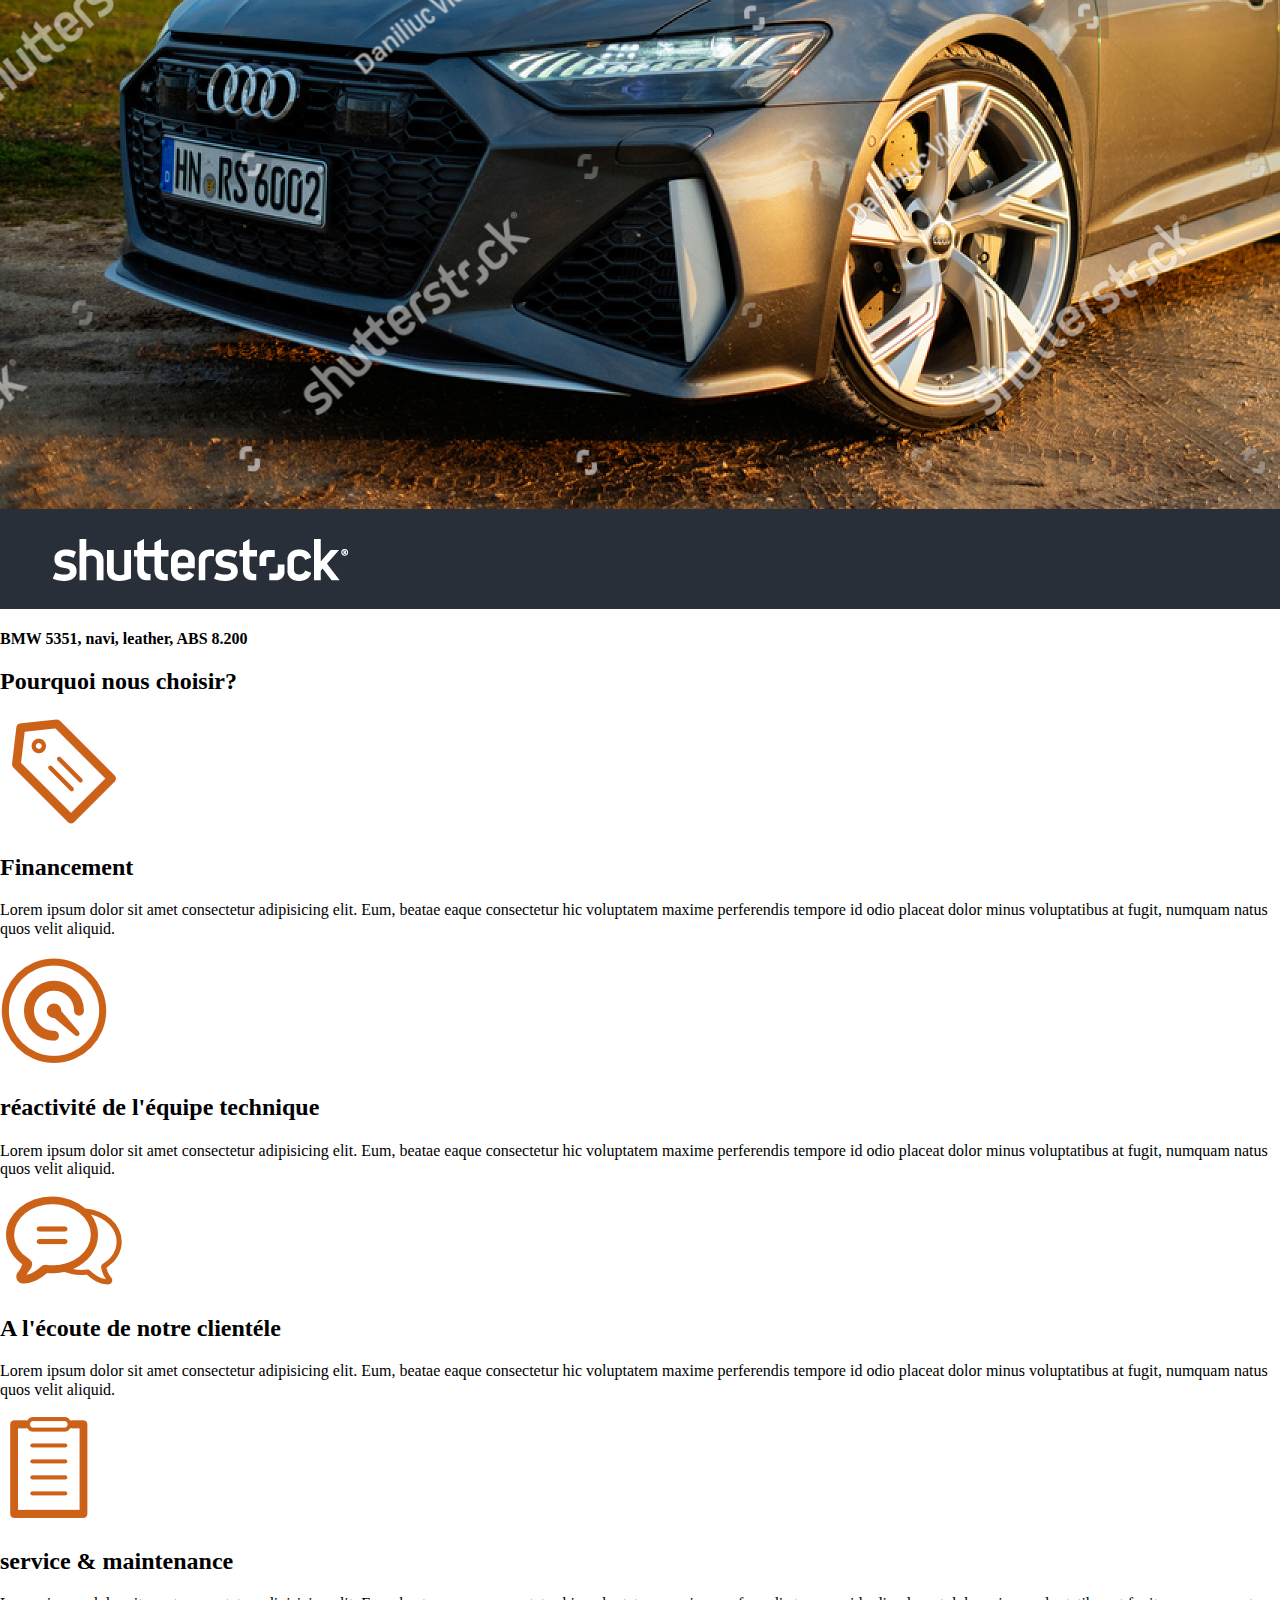
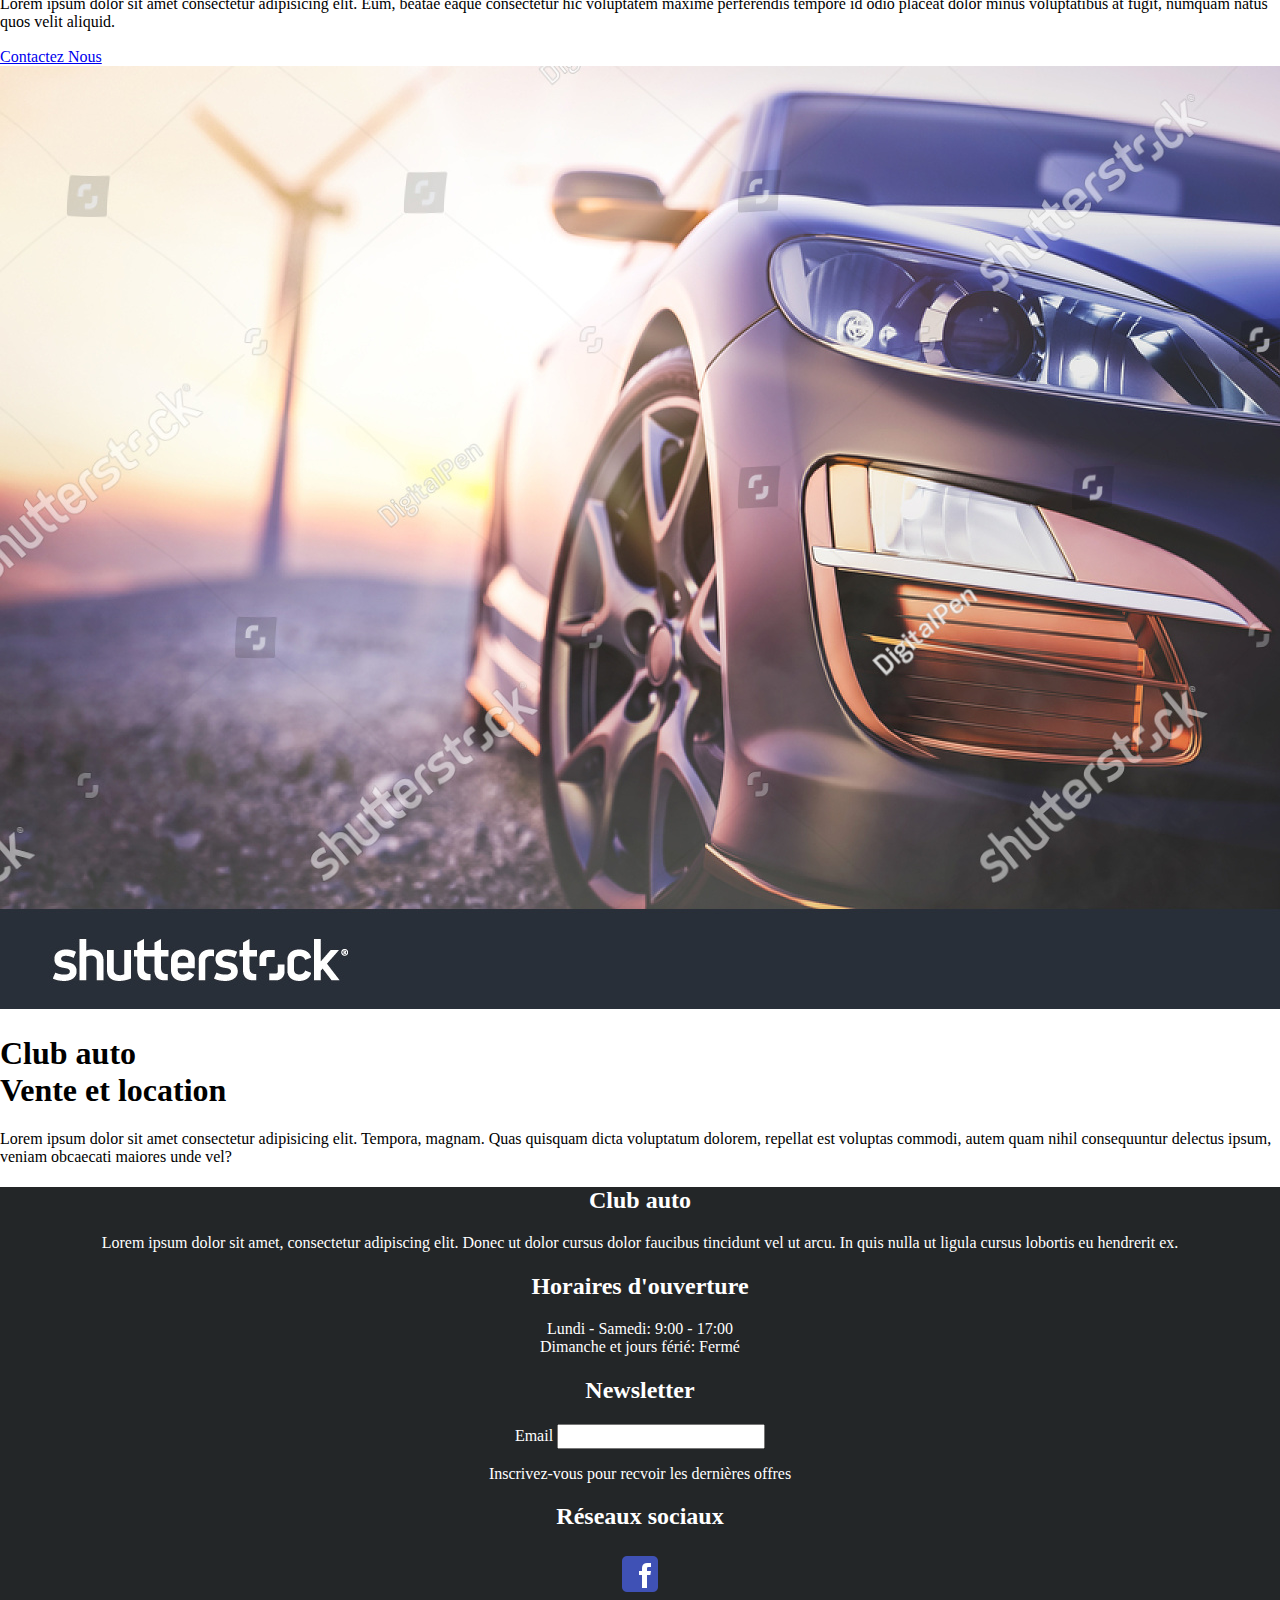
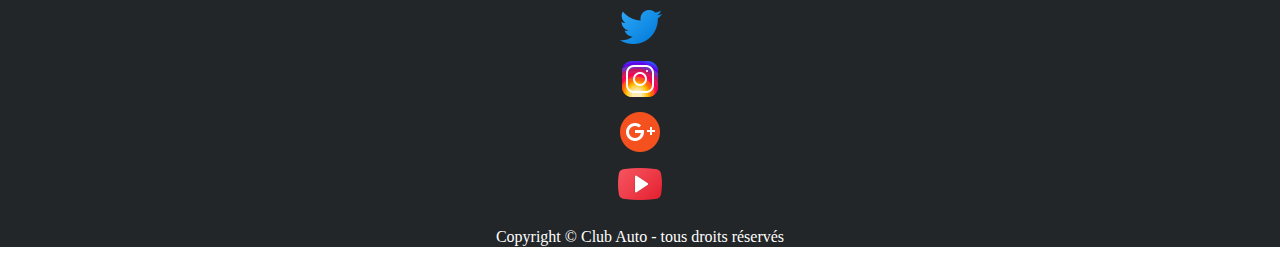
==== commit 95fc516d: "modification header" ====
--- a/index.html
+++ b/index.html
@@ -7,7 +7,7 @@
         <link rel="stylesheet" href="/css/nb.css"/>
     </head>
     <body>
-        <header id="mainheader" class="mainheader">
+        <header id="mainheader">
             <h1> Club Auto</h1>
             <ul>
                 <li>  <img src="images/icone-adresse.png" alt="icone-adresse">
--- a/css/nb.css
+++ b/css/nb.css
@@ -1,10 +1,52 @@
 @import url('https://fonts.googleapis.com/css2?family=Open+Sans:ital,wght@0,300..800;1,300..800&display=swap');
+
 @import url('https://fonts.googleapis.com/css2?family=Montserrat:ital,wght@0,100..900;1,100..900&display=swap');
-.mainheader #mainfooter {
+
+#mainheader {
+    background-color: #232628;
+
+    color: #FFFFFF;
+    position: fixed;
+    top: 0%;
+    width: 100%;
+    height: 70px;
+    display: grid;
+    grid-template-columns: 1.5fr 1.5fr 1.5fr 1.5fr 1.5fr;
+}
+#mainheader ul{
+    list-style: none;
+    display: grid;
+    grid-template-columns: 4fr 4fr 4fr 4fr;
+    padding: 20%;
+}
+#Mainfooter {
     background-color: #232628;
     color: #FFFFFF;
-
+    text-align: center;
+    bottom: 0%;
+    width: 100%;
+    height: 100%;
+    padding: 0%;
 }
-h1 #h2 {
-    font-size: var(Montserrat);
+#mainNav a {
+    color:black;
+    text-decoration: none;
+    font-size: 1.5em;
+    font-family: open, Verdana, Geneva, Tahoma, sans-serif;
 }
+#mainNav a:hover{
+    color: #FFFFFF;
+} 
+#mainNav ul{
+    list-style: none;
+    background-color: rgba(254, 254, 254, 0.805);
+    padding: 0%;
+    margin: 0%;
+ 
+}
+h1 {
+    font-family: var(Montserrat);
+}
+h2 {
+    font-family: var(Open);
+}*
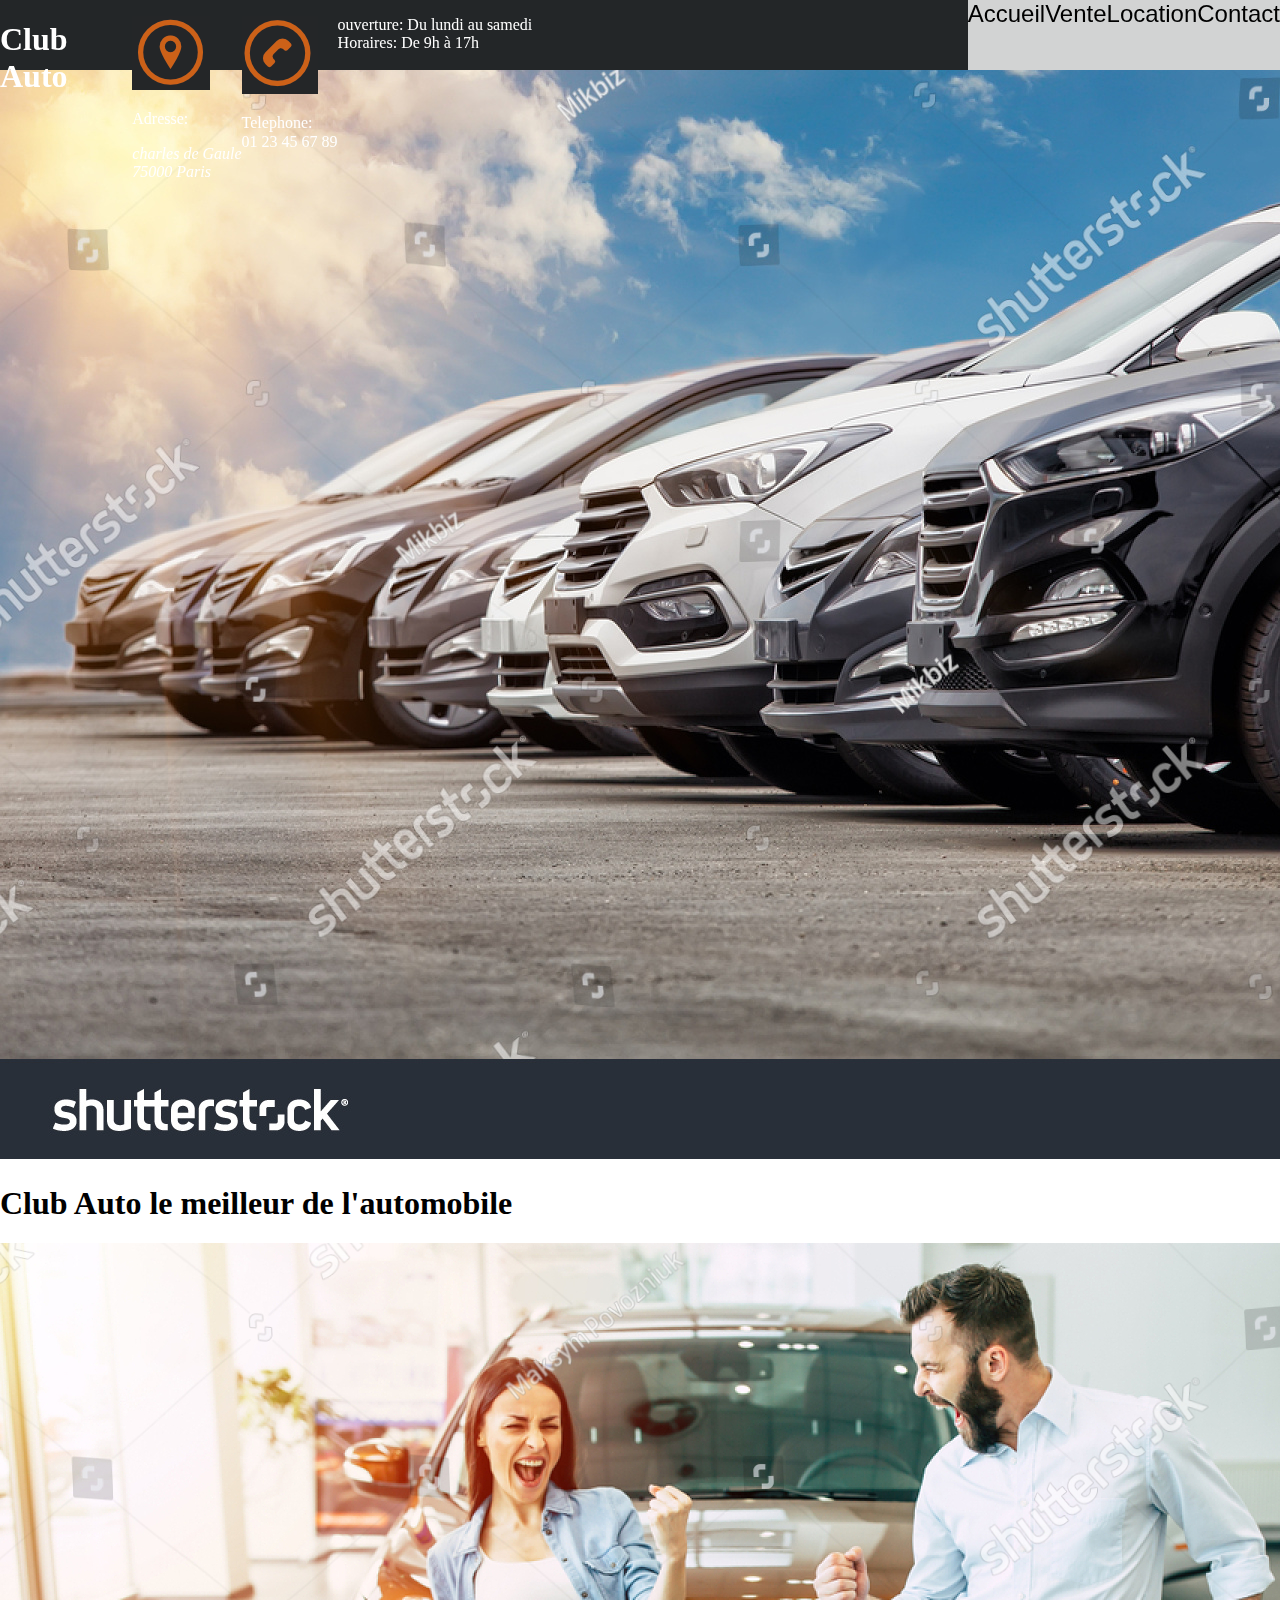
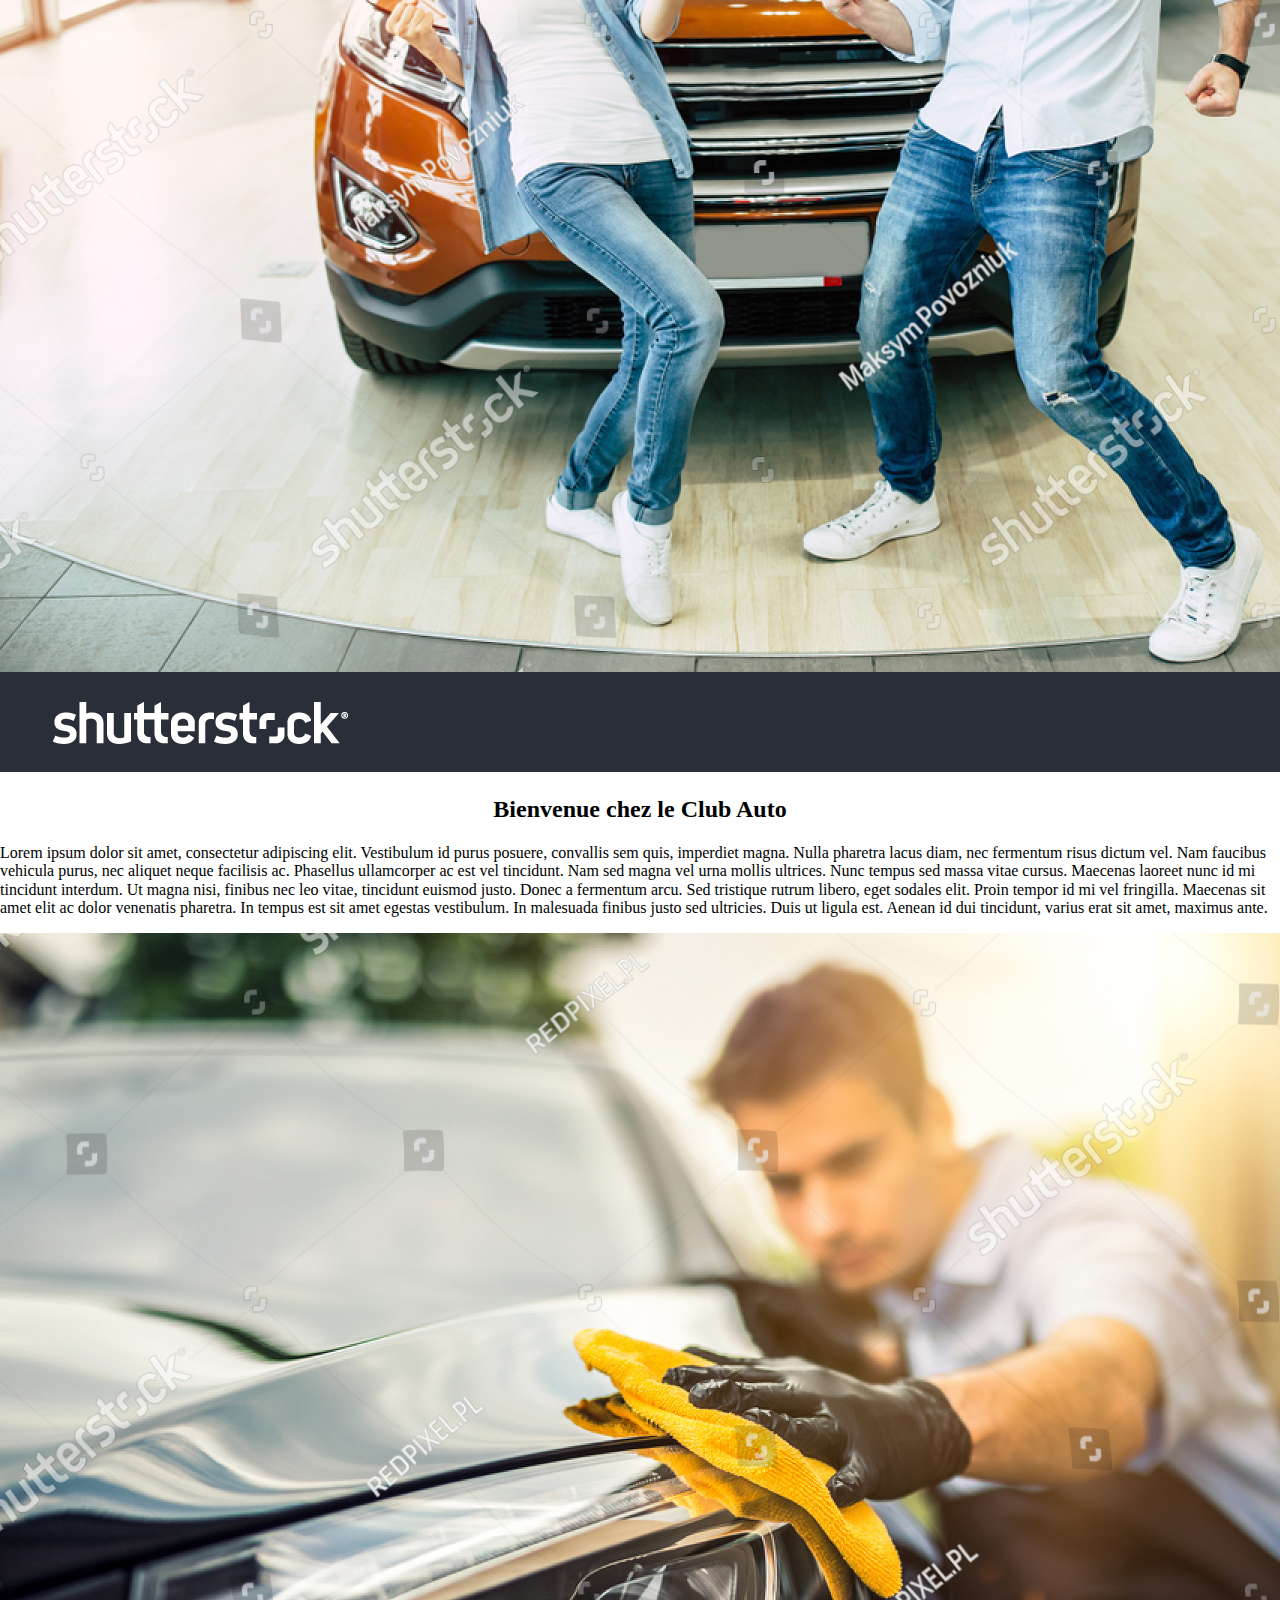
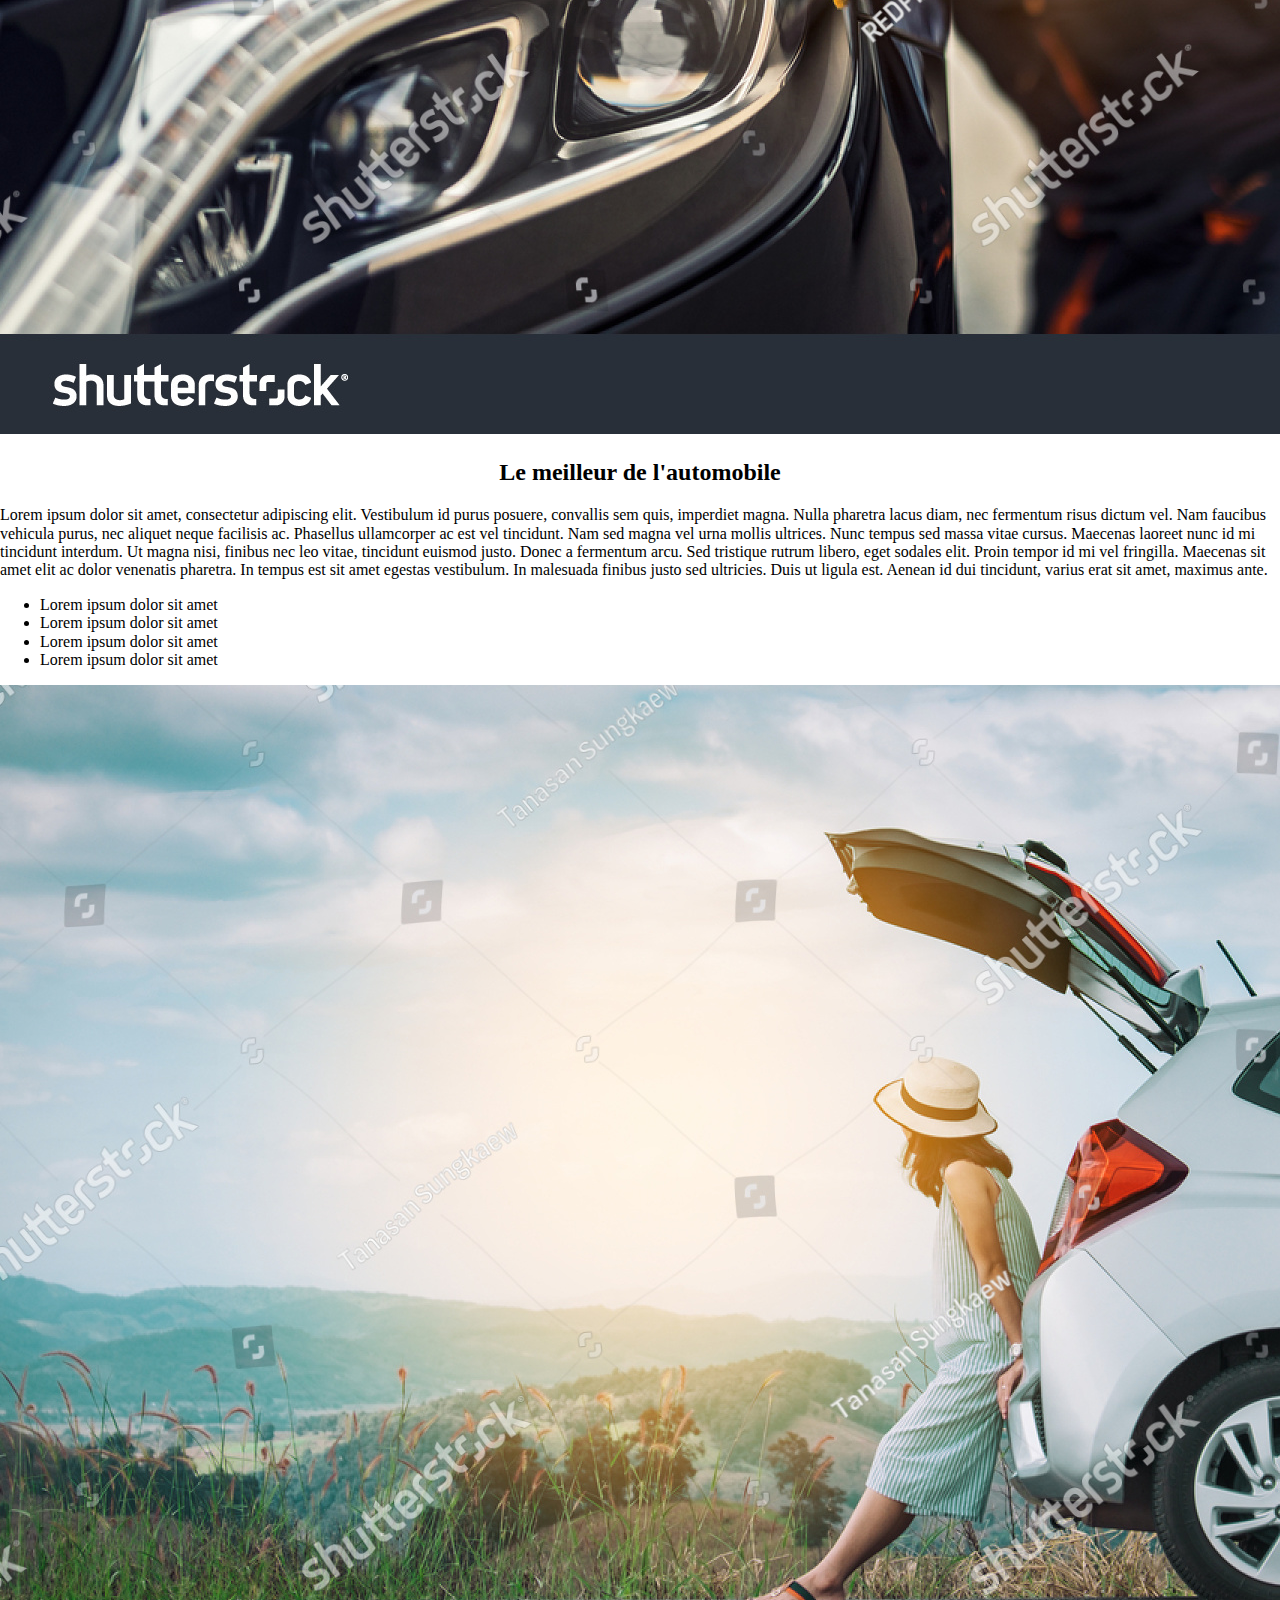
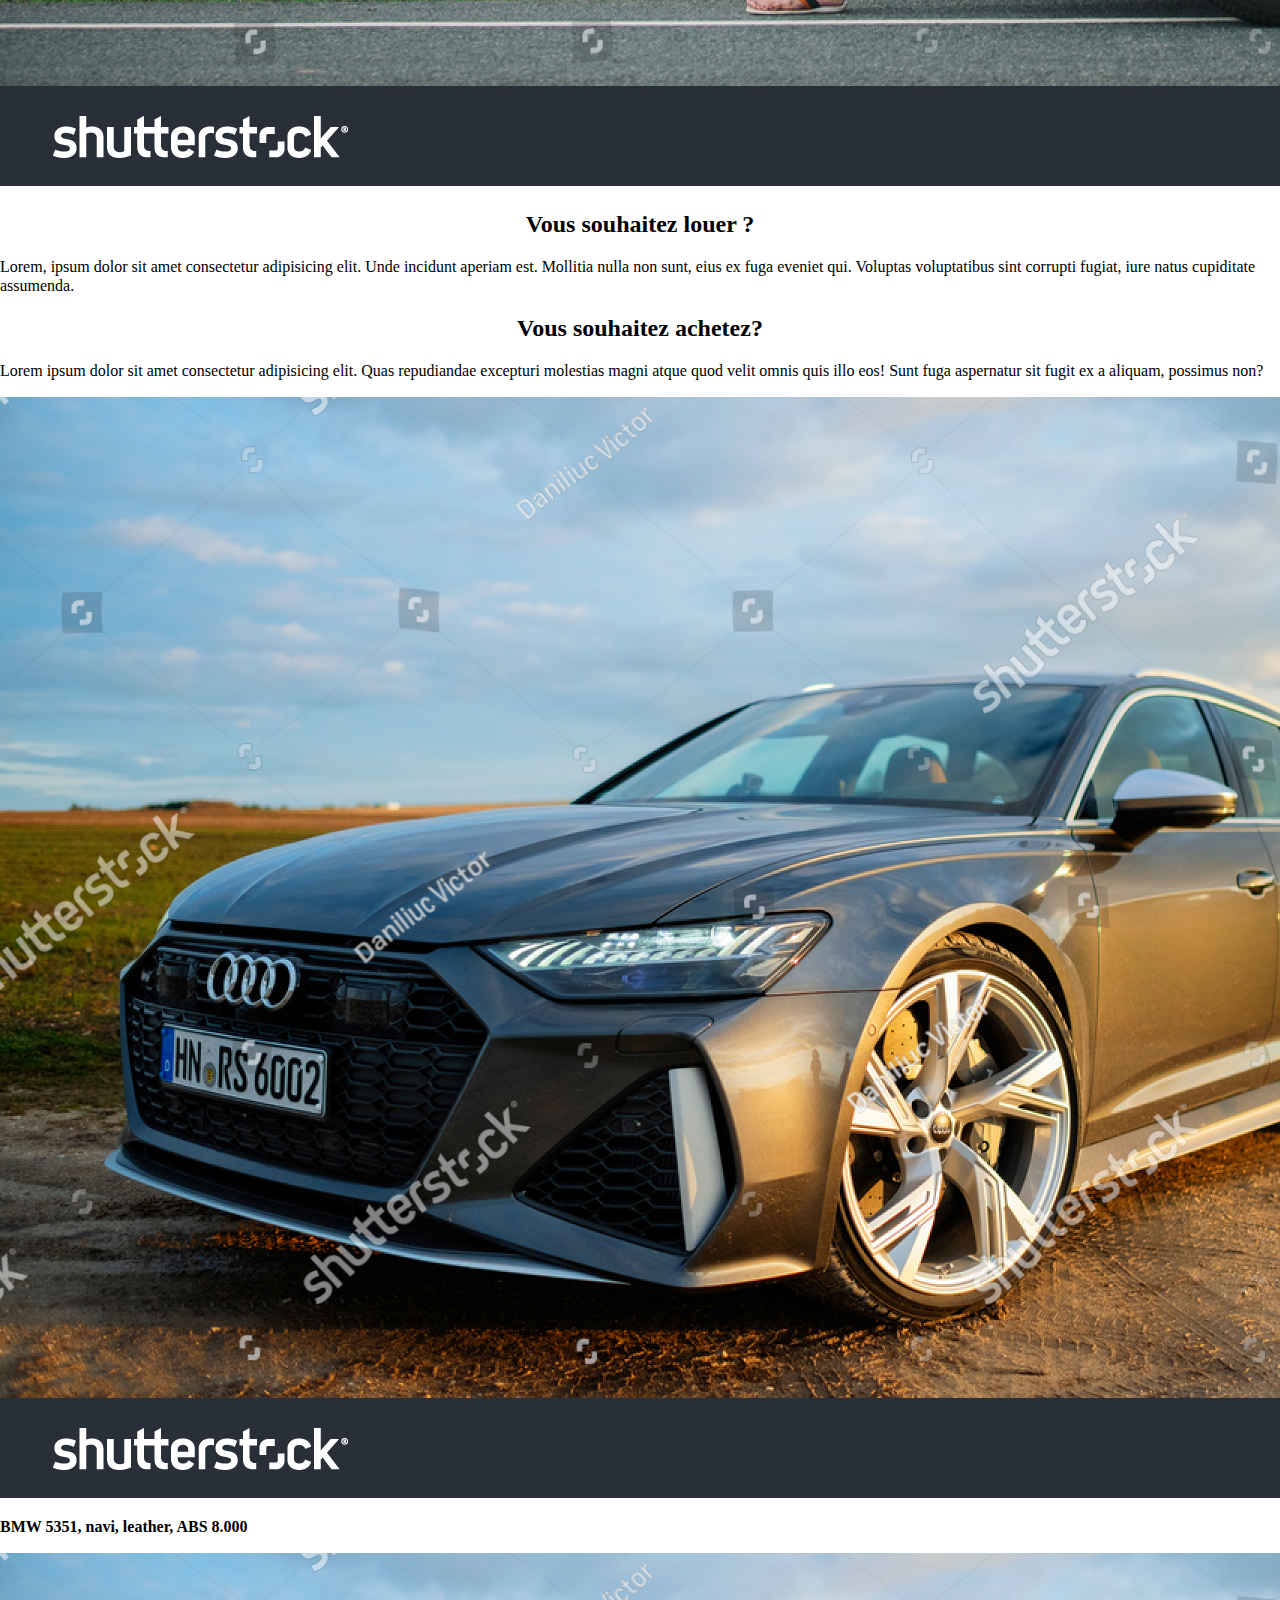
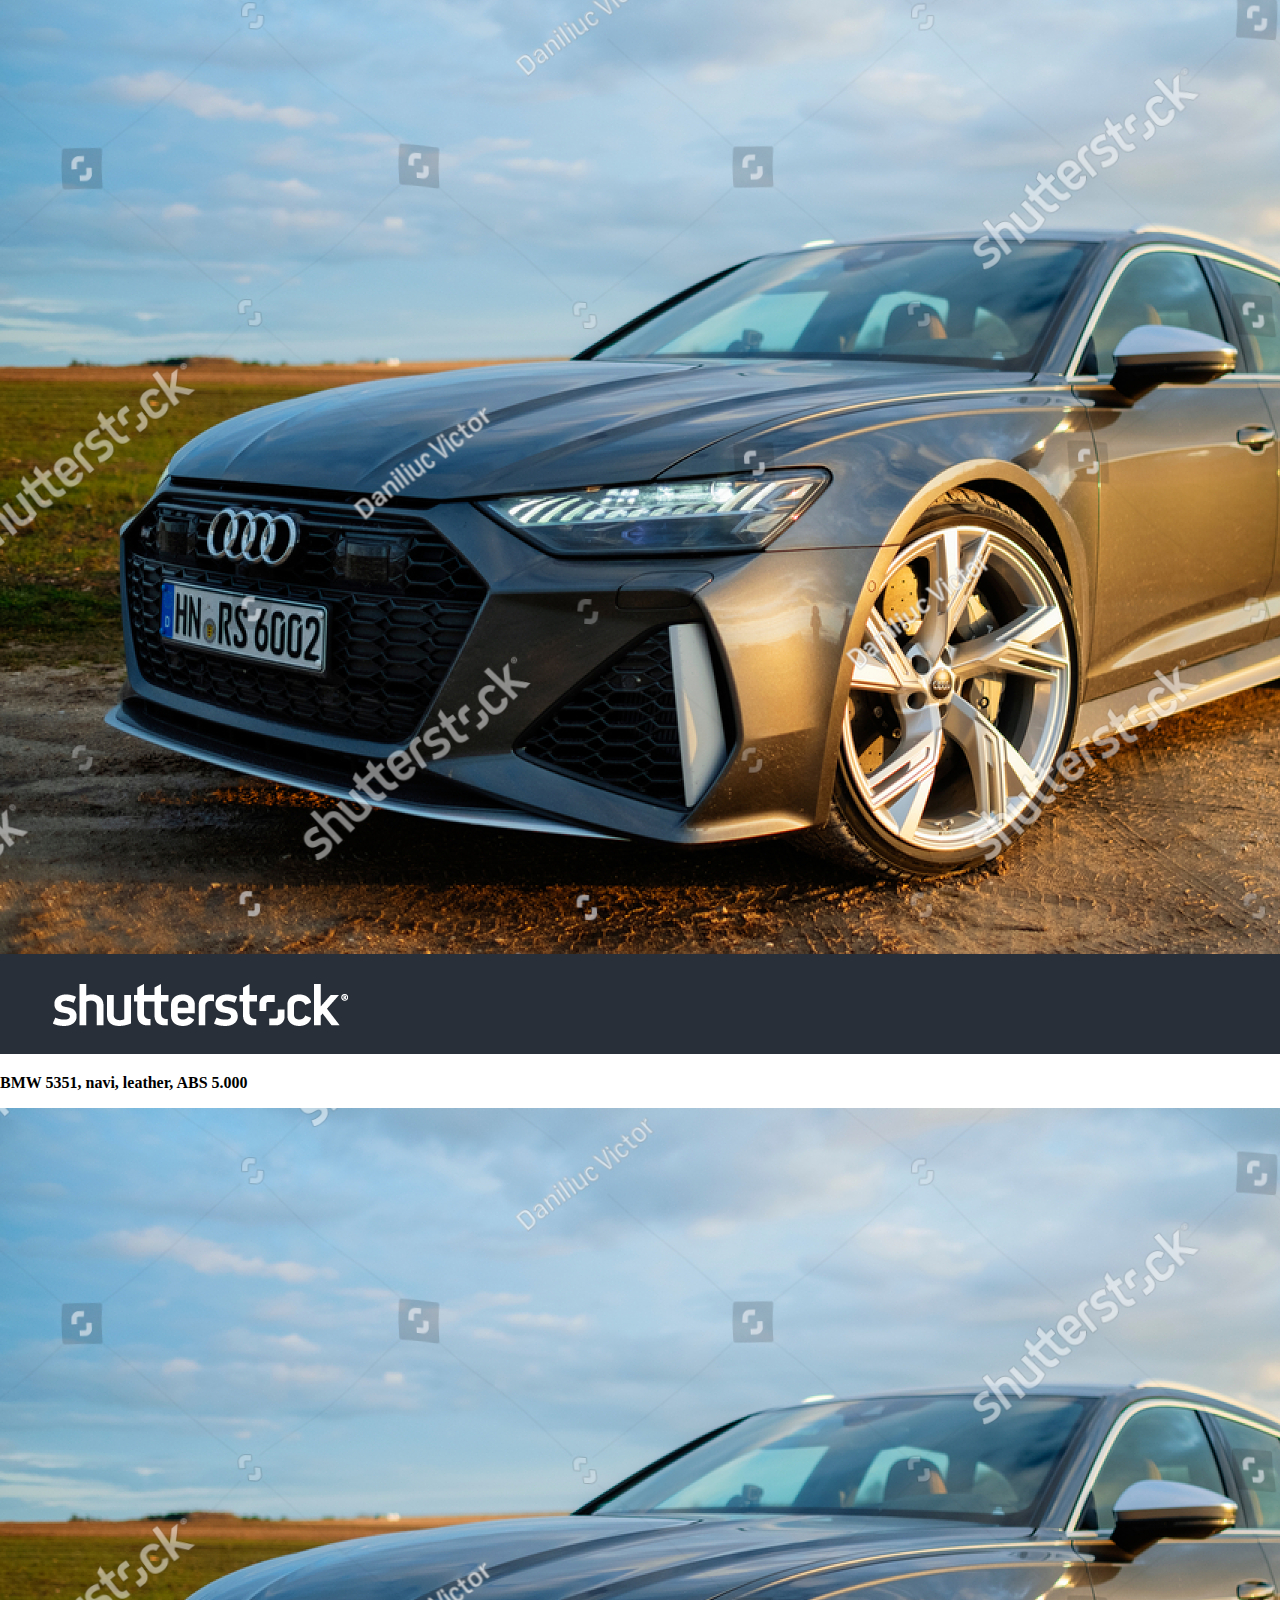
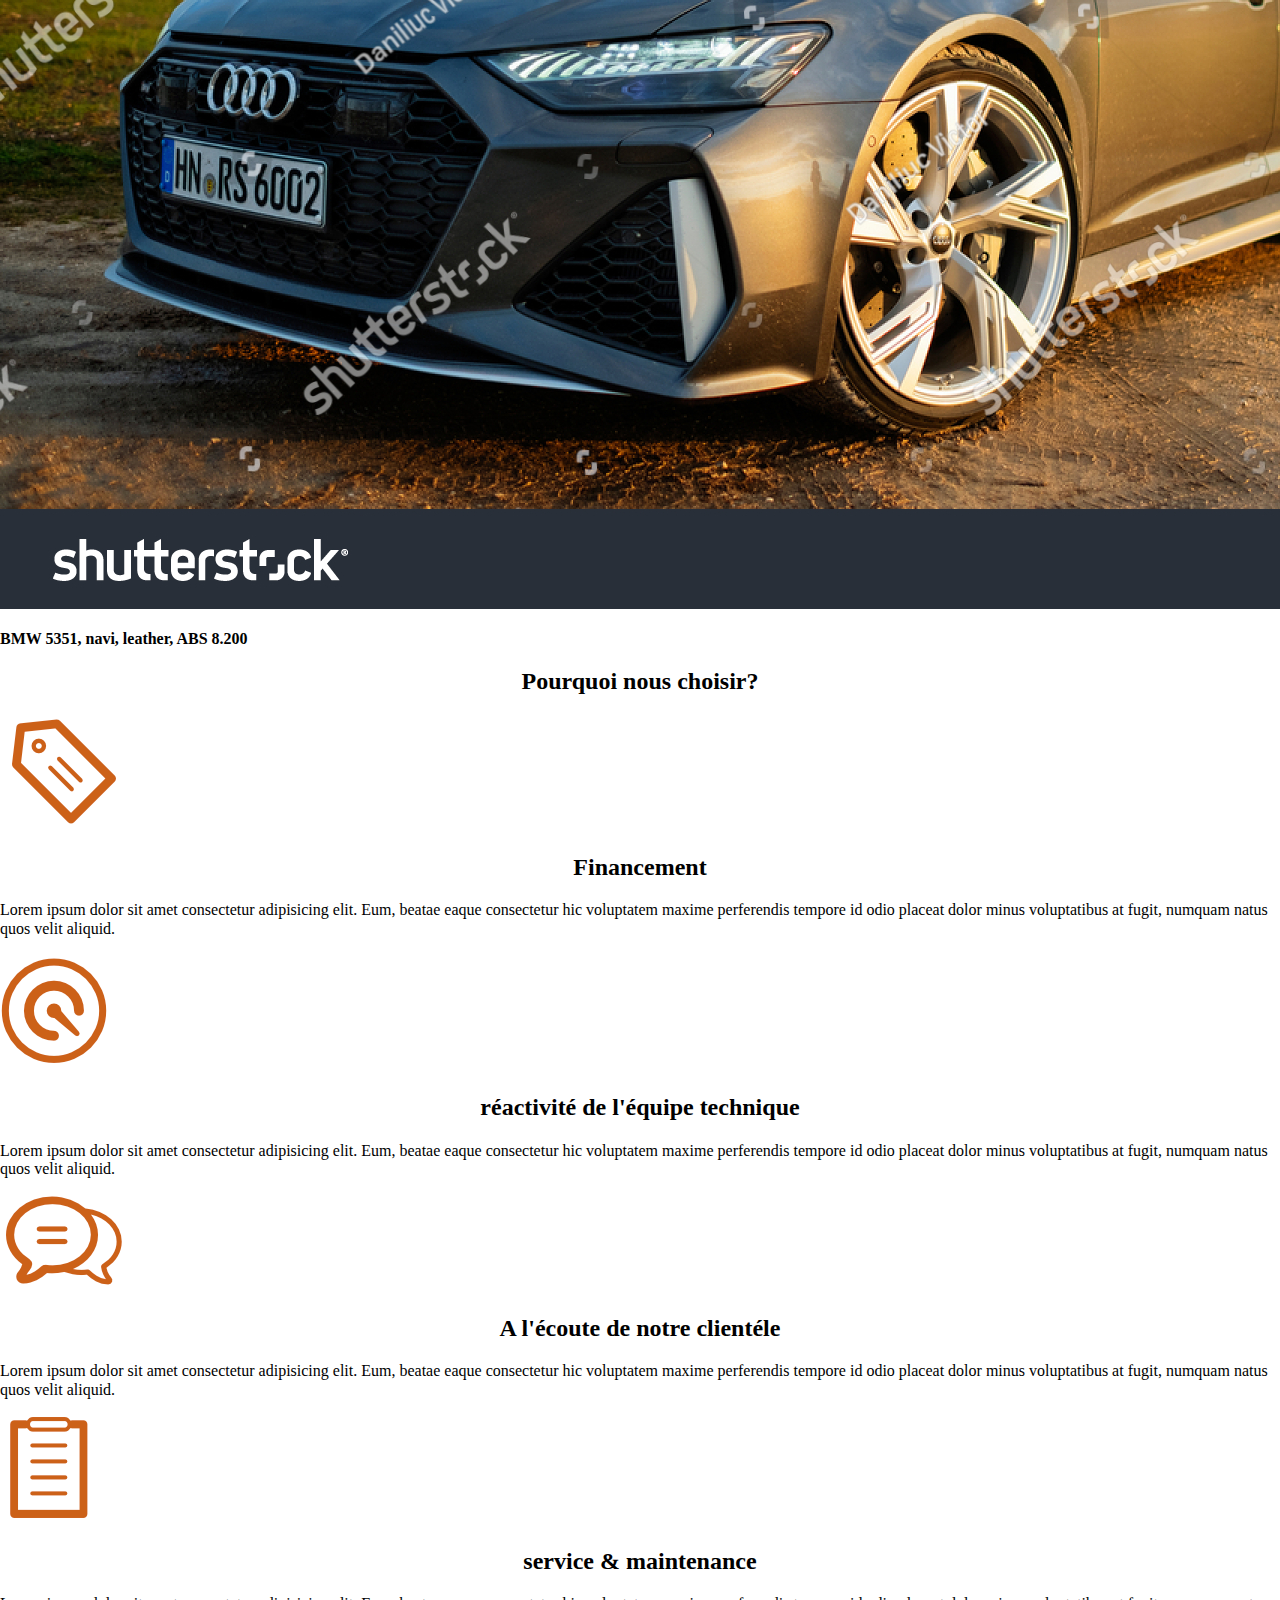
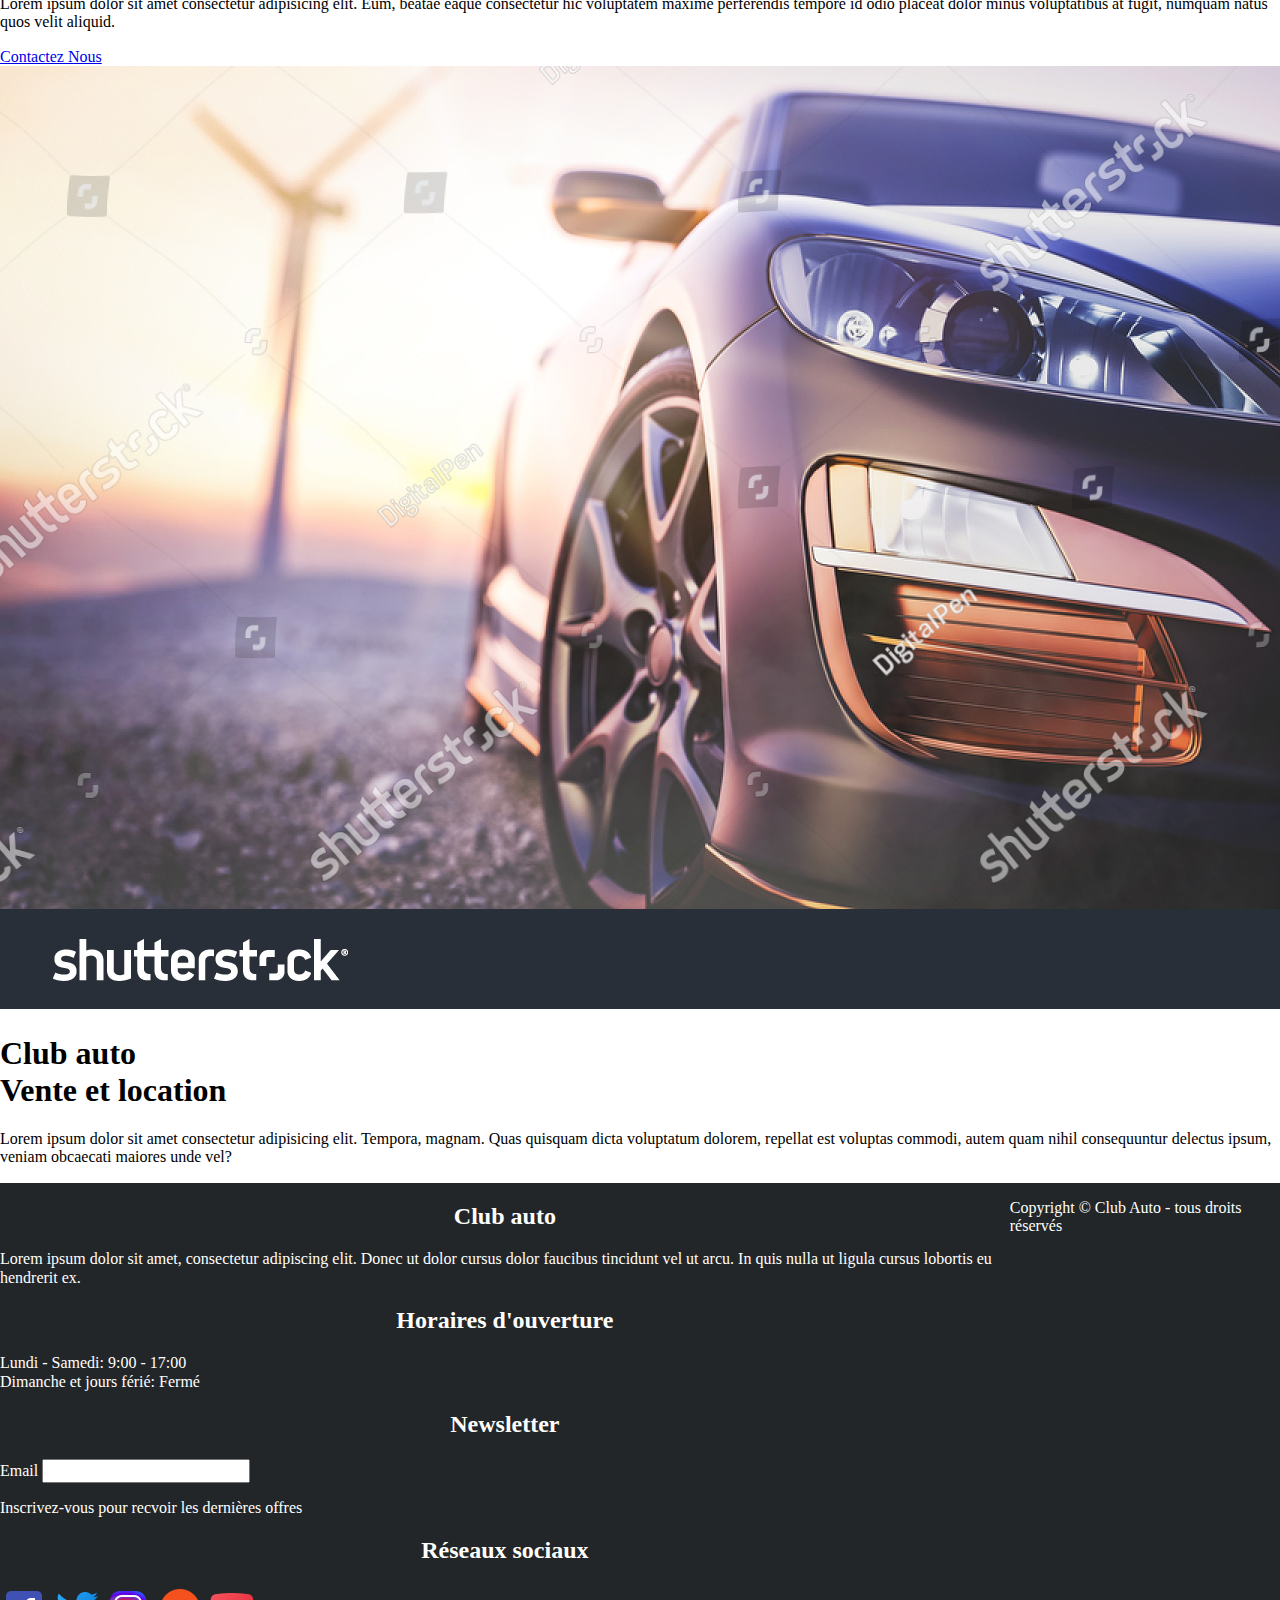
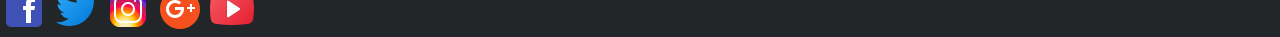
==== commit 4ae2c74d: "modification 2 en tete et pied" ====
--- a/index.html
+++ b/index.html
@@ -106,27 +106,19 @@
 </div>
 </main><!--ici ce termine le #pagecontent-->
     <footer id="Mainfooter"><!--ici commence le #mainfooter-->
+        <div>
         <h2>Club auto</h2>
         <p>Lorem ipsum dolor sit amet, consectetur adipiscing elit. Donec ut dolor cursus dolor faucibus tincidunt vel ut arcu. In quis nulla ut ligula cursus lobortis eu hendrerit ex.</p>
-    <h2>Horaires d'ouverture</h2>
+        <h2>Horaires d'ouverture</h2>
         <p>Lundi - Samedi: 9:00 - 17:00<br> Dimanche et jours férié: Fermé</p>
-    <h2>Newsletter</h2>
+   <h2>Newsletter</h2>
         <label for="email">Email</label>
         <input type="email" name="email" id="email" required><p>Inscrivez-vous pour recvoir les dernières offres</p>
-        <h2>Réseaux sociaux</h2>
-          <div>
+           <h2>Réseaux sociaux</h2>
             <a href="https://www.facebook.com/clubautocentrale/" target="_blank"><img src="images/facebook.png" alt="facebook"></a>
-        </div>
-         <div>
             <a href="https://twitter.com/clubautoconseil?lang=fr" target="_blank"><img src="images/twitter.png.png" alt="twitter"></a>
-        </div>
-        <div>
             <a href="https://www.instagram.com/clubautozone/?hl=fr" target="_blank"><img src="images/insta.png" alt="instagram"></a>
-        </div>
-        <div>
             <a href="#"><img src="images/googlePlus.png" alt="googlePlus"></a>
-        </div>
-        <div>
             <a href="https://youtube.com/@clubautoconseil9453" target="b
             "><img src="images/youtube.png" alt="youtube "></a>
         </div>
--- a/css/nb.css
+++ b/css/nb.css
@@ -10,23 +10,25 @@
     top: 0%;
     width: 100%;
     height: 70px;
-    display: grid;
-    grid-template-columns: 1.5fr 1.5fr 1.5fr 1.5fr 1.5fr;
+    display:flex;
 }
 #mainheader ul{
     list-style: none;
-    display: grid;
-    grid-template-columns: 4fr 4fr 4fr 4fr;
-    padding: 20%;
+    top: 0%;
+    width: 100%;
+    height: 70px;
+    display: flex;
+   
 }
 #Mainfooter {
     background-color: #232628;
     color: #FFFFFF;
-    text-align: center;
     bottom: 0%;
     width: 100%;
     height: 100%;
     padding: 0%;
+    display:flex;
+
 }
 #mainNav a {
     color:black;
@@ -36,17 +38,36 @@
 }
 #mainNav a:hover{
     color: #FFFFFF;
+    display: flex;
 } 
 #mainNav ul{
     list-style: none;
     background-color: rgba(254, 254, 254, 0.805);
     padding: 0%;
     margin: 0%;
- 
+    display: flex;
+    flex-direction: ;
 }
 h1 {
     font-family: var(Montserrat);
 }
 h2 {
     font-family: var(Open);
+    text-align: center;
 }*
+@media screen and (min-width: 768px){
+    #mainheader {
+        grid-temp
+    }
+    #mainNav ul { 
+        flex-direction:column;
+    }
+    #Mainfooter{
+        flex-direction:row; 
+      
+}
+@media screen and (min-width: 1024px) {
+
+@media screen and (min-width: 1200px){
+
+}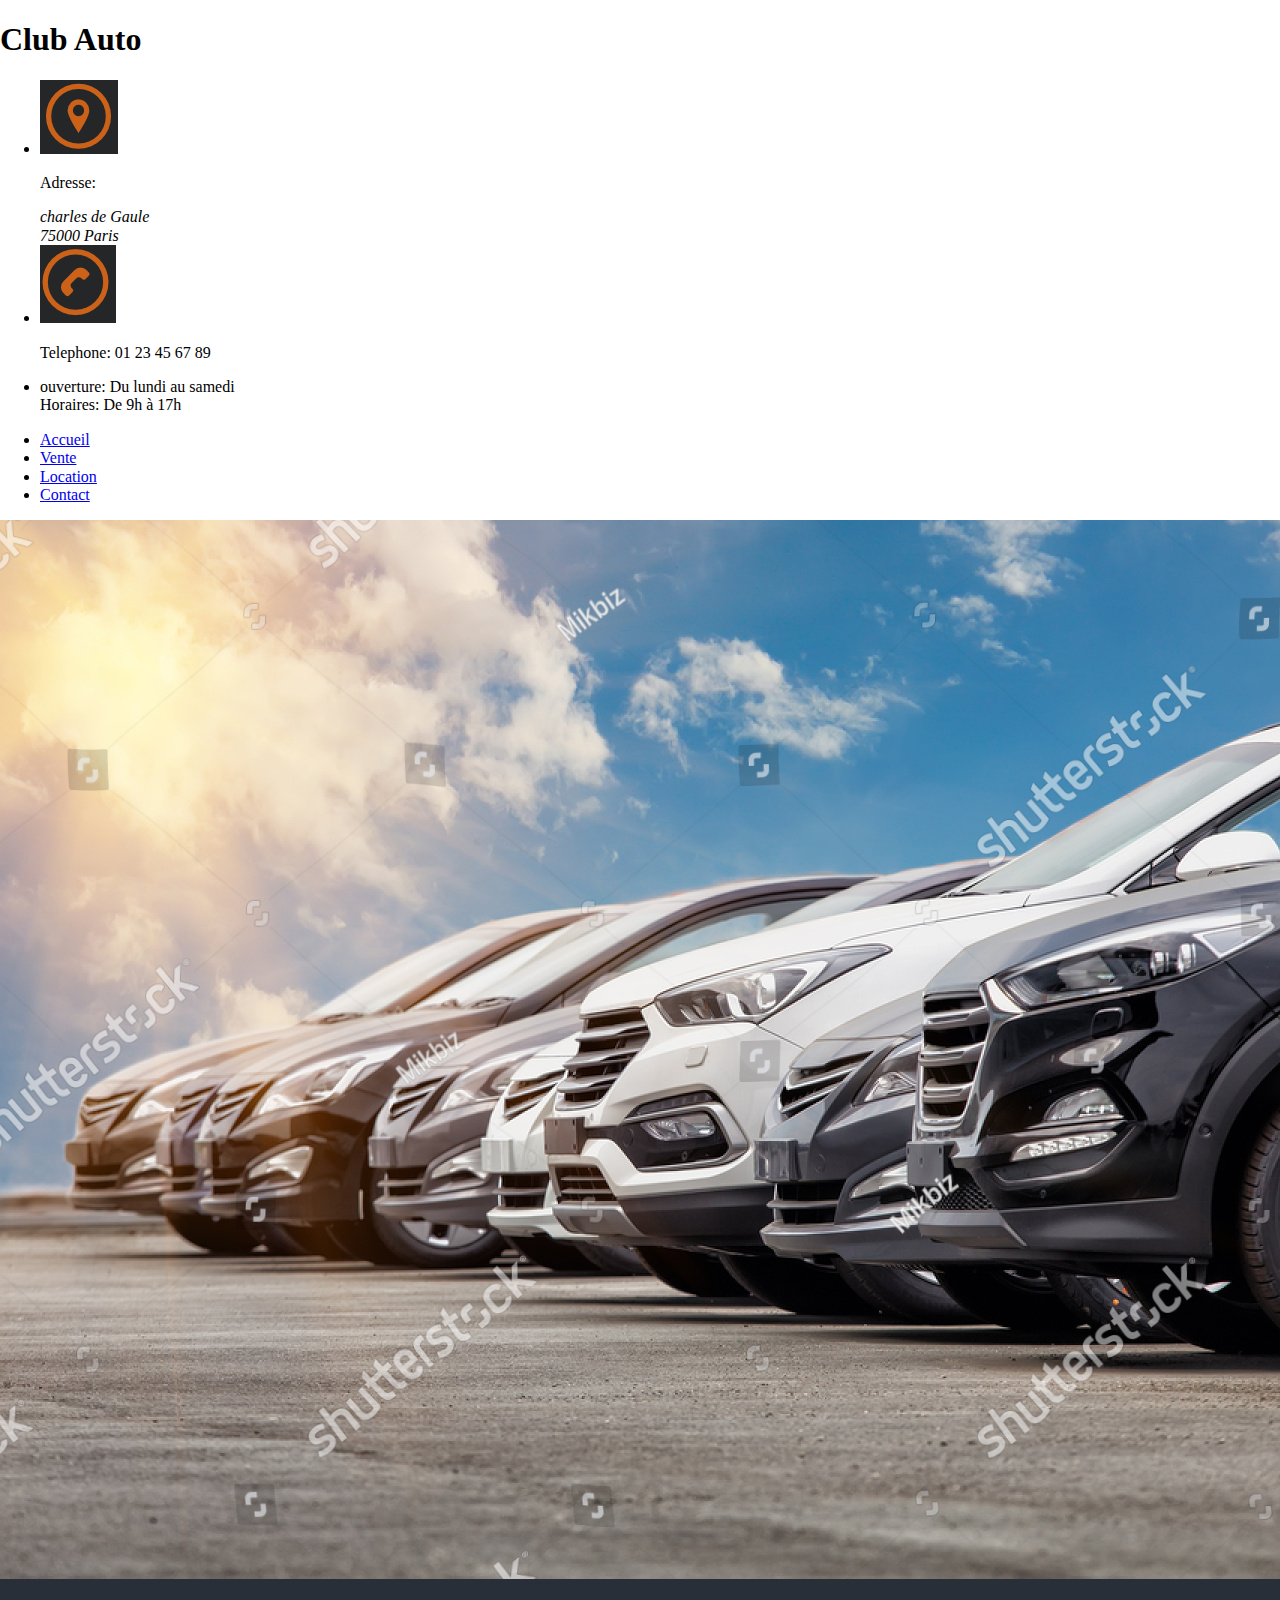
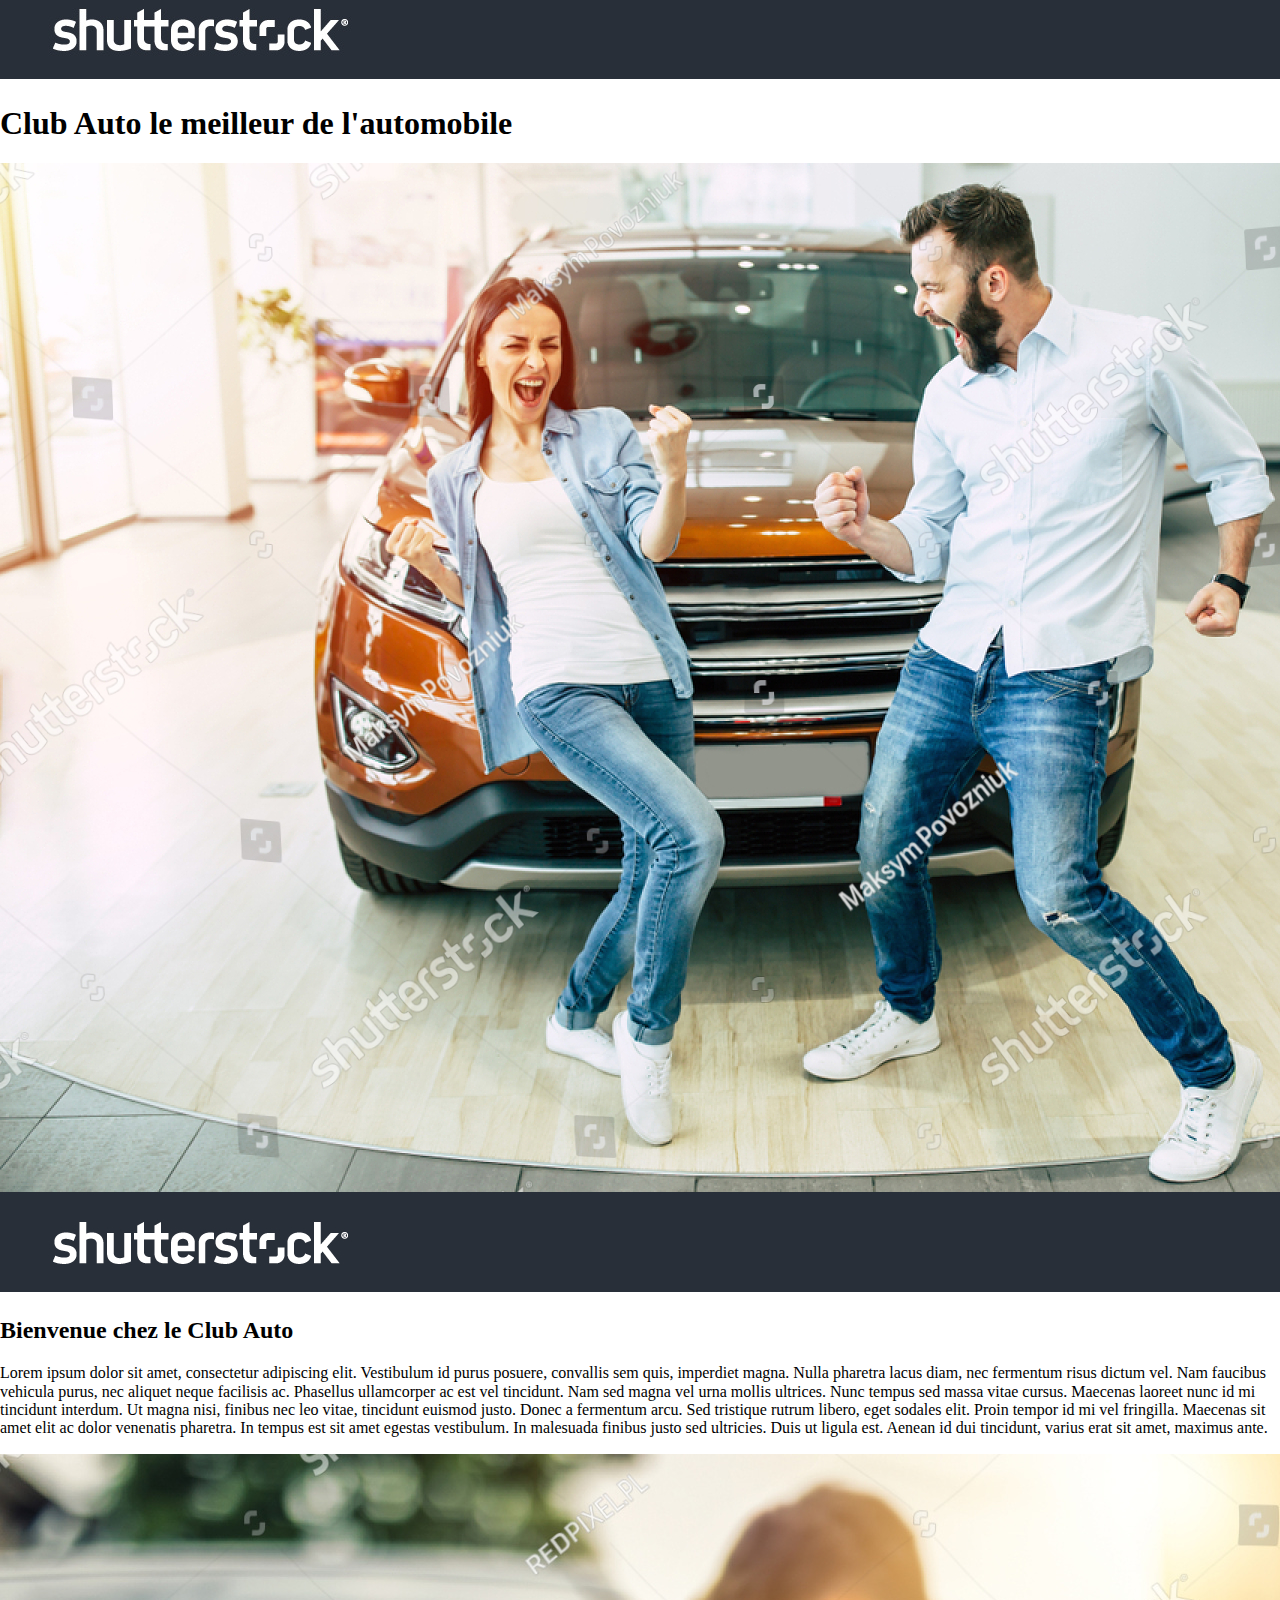
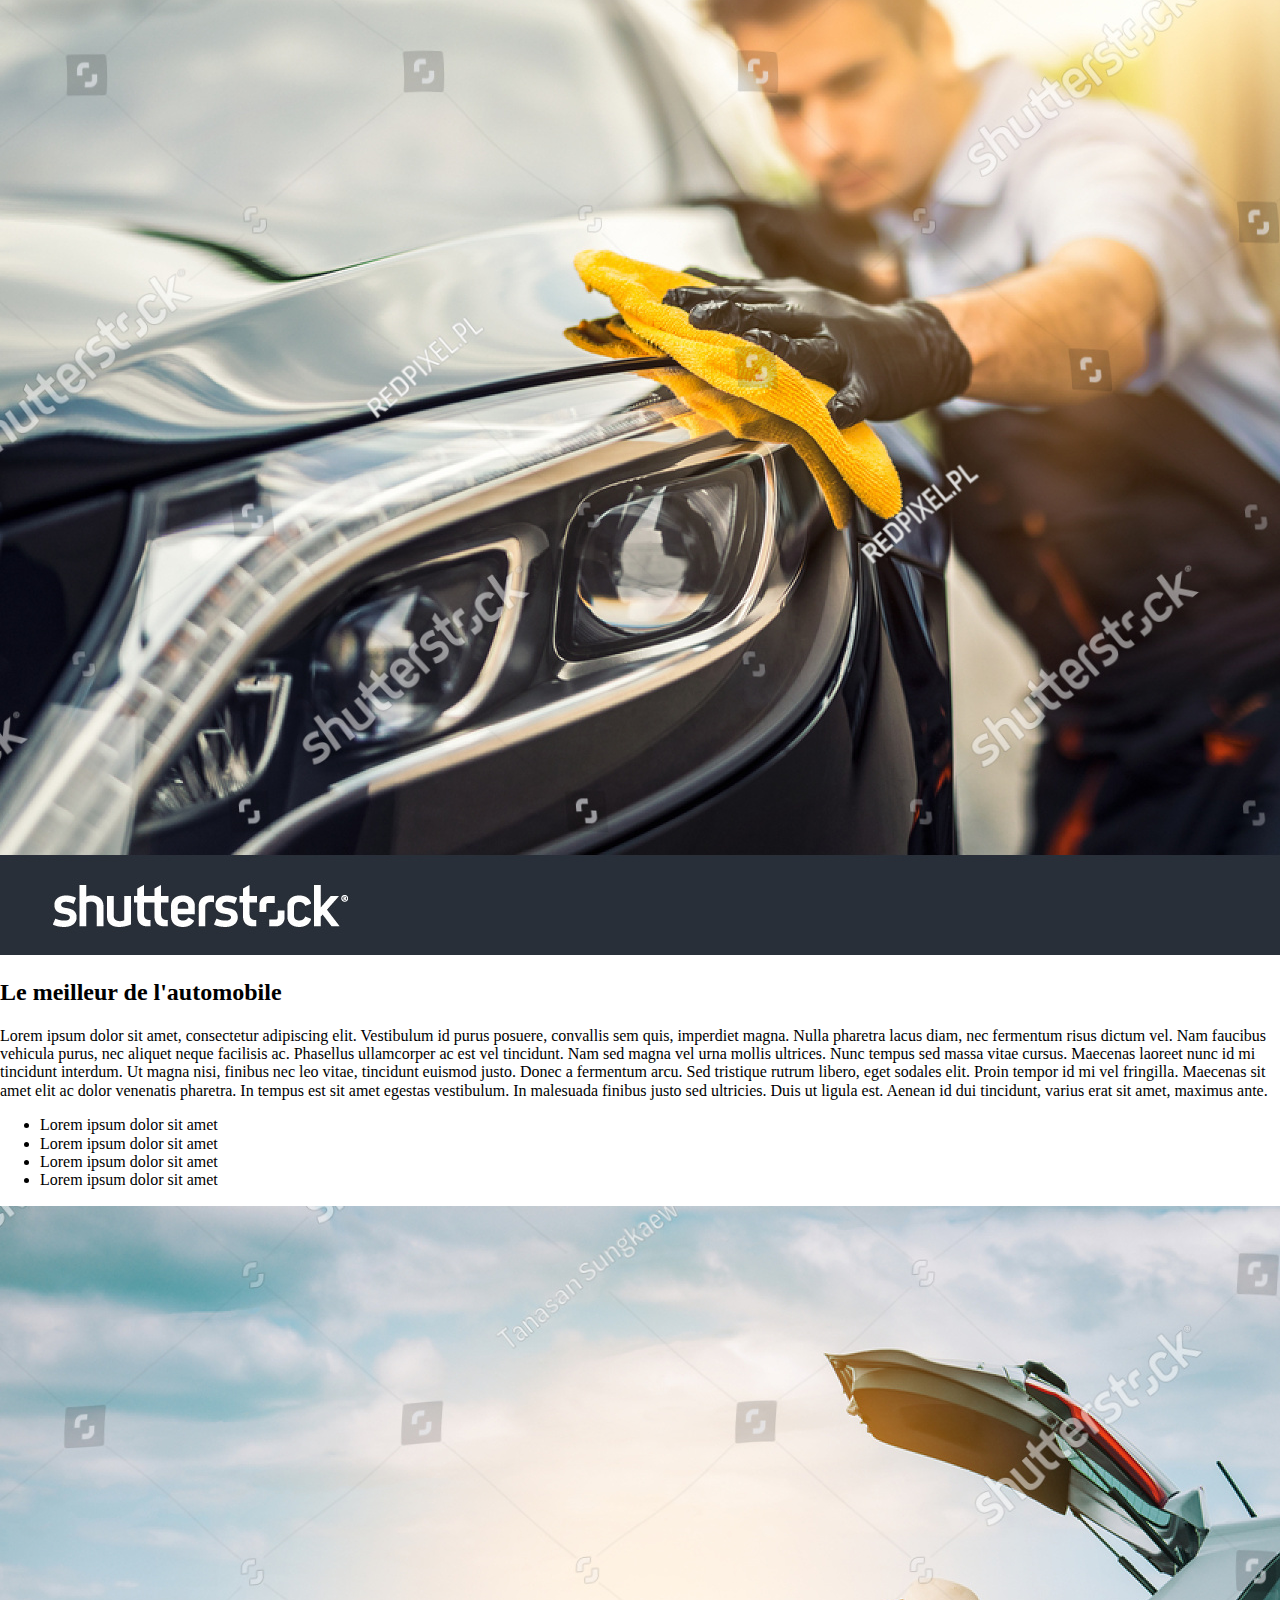
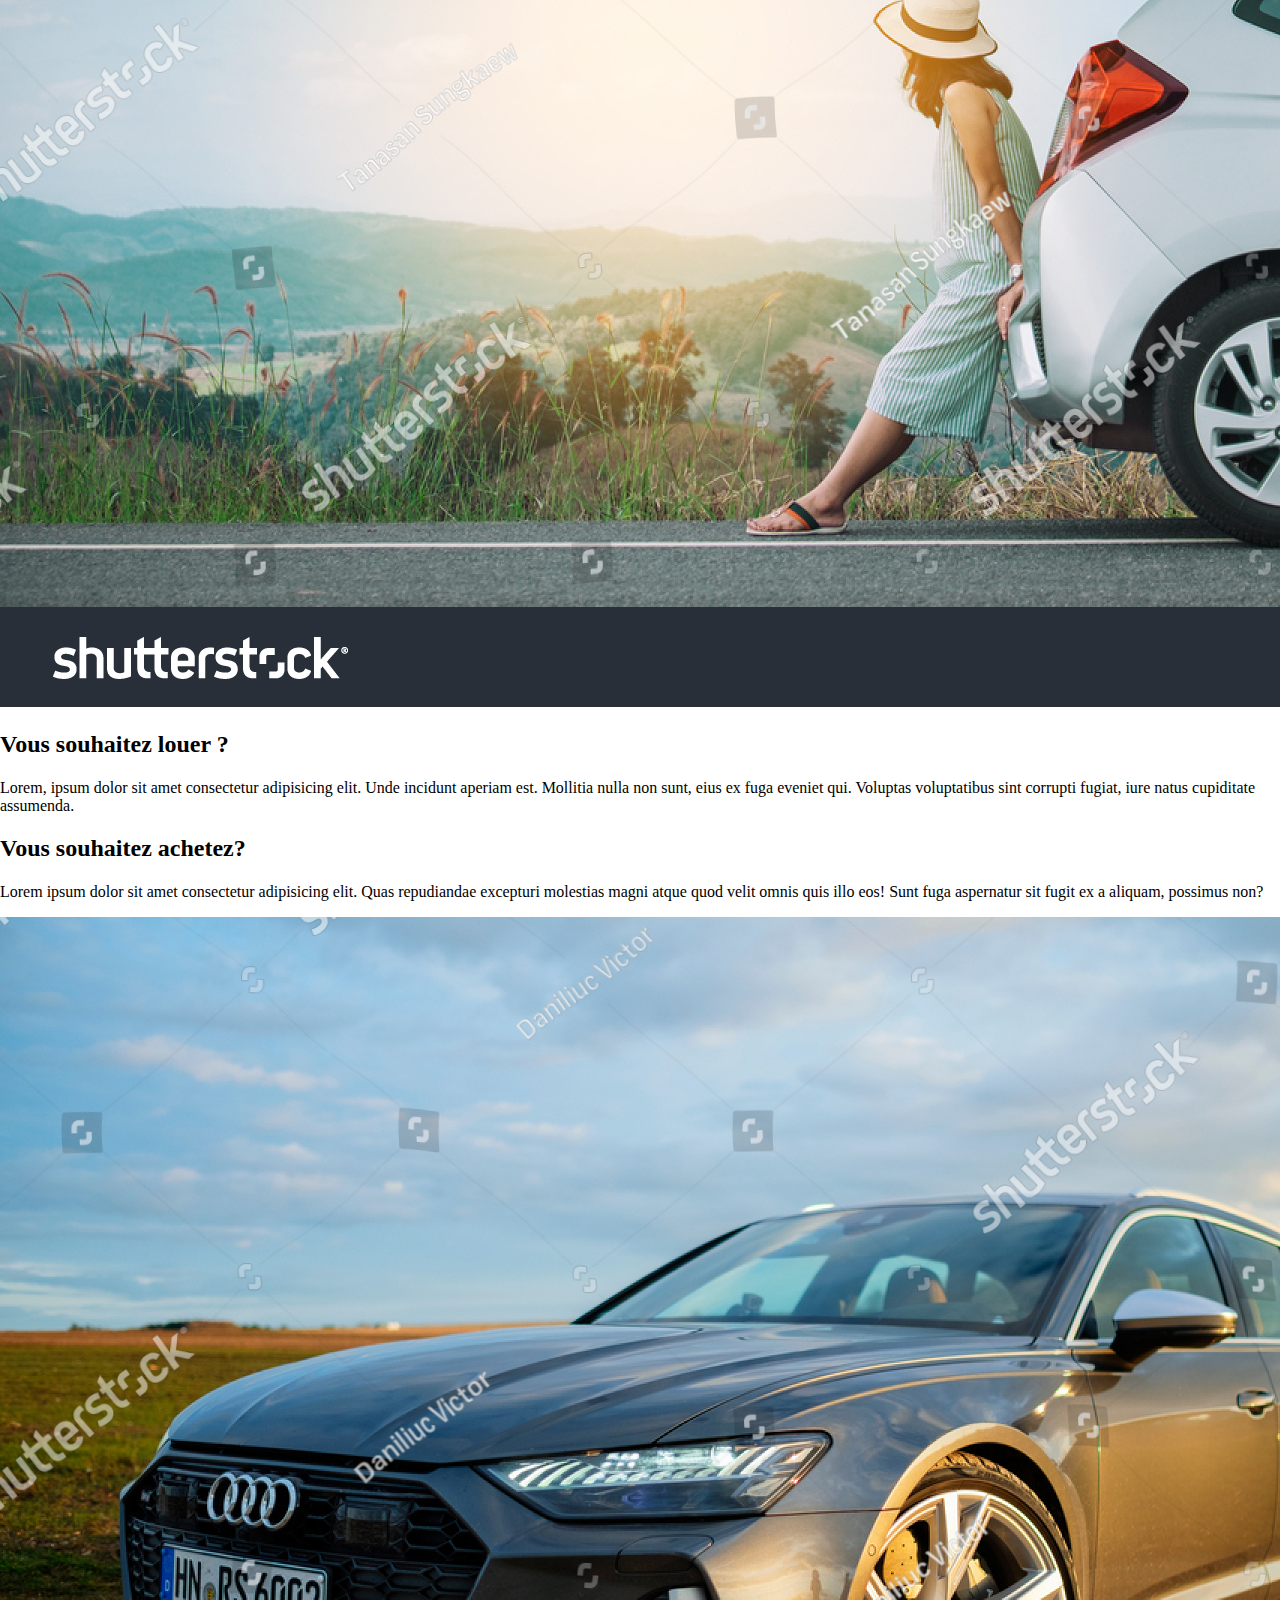
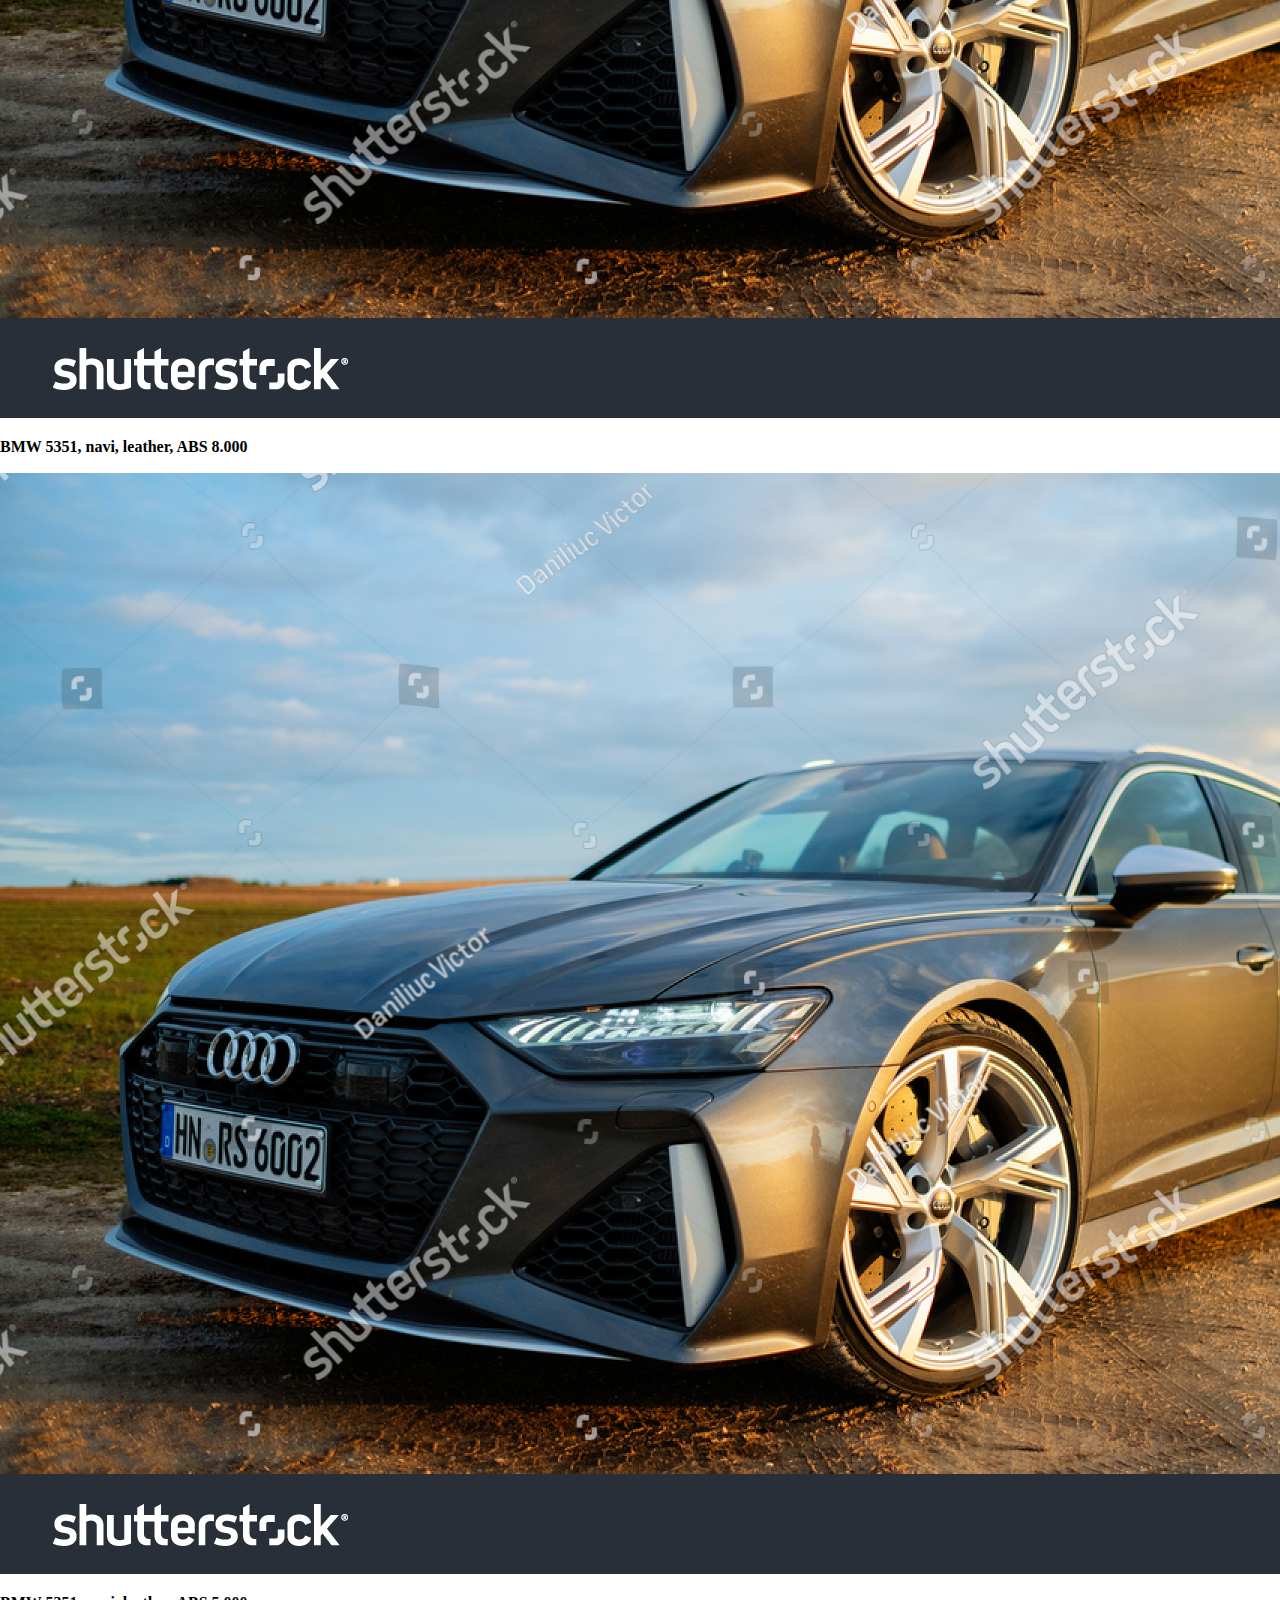
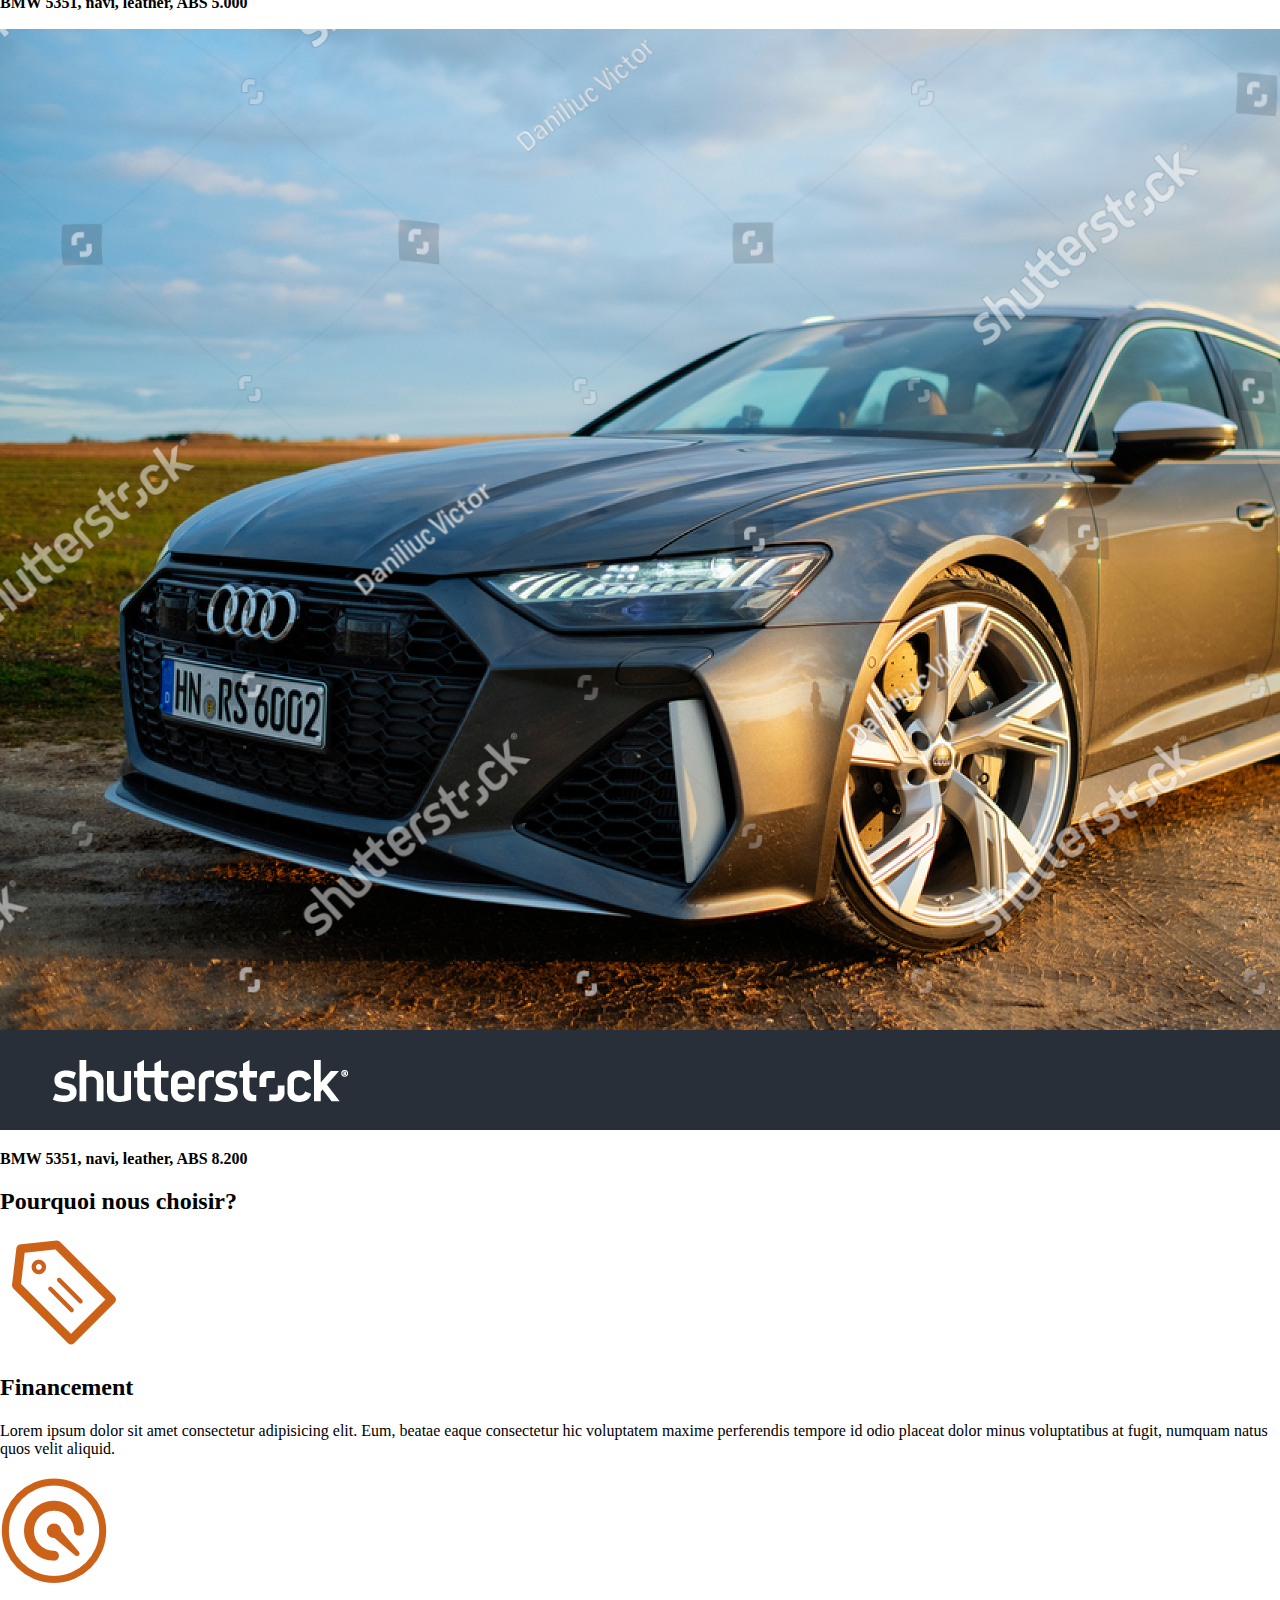
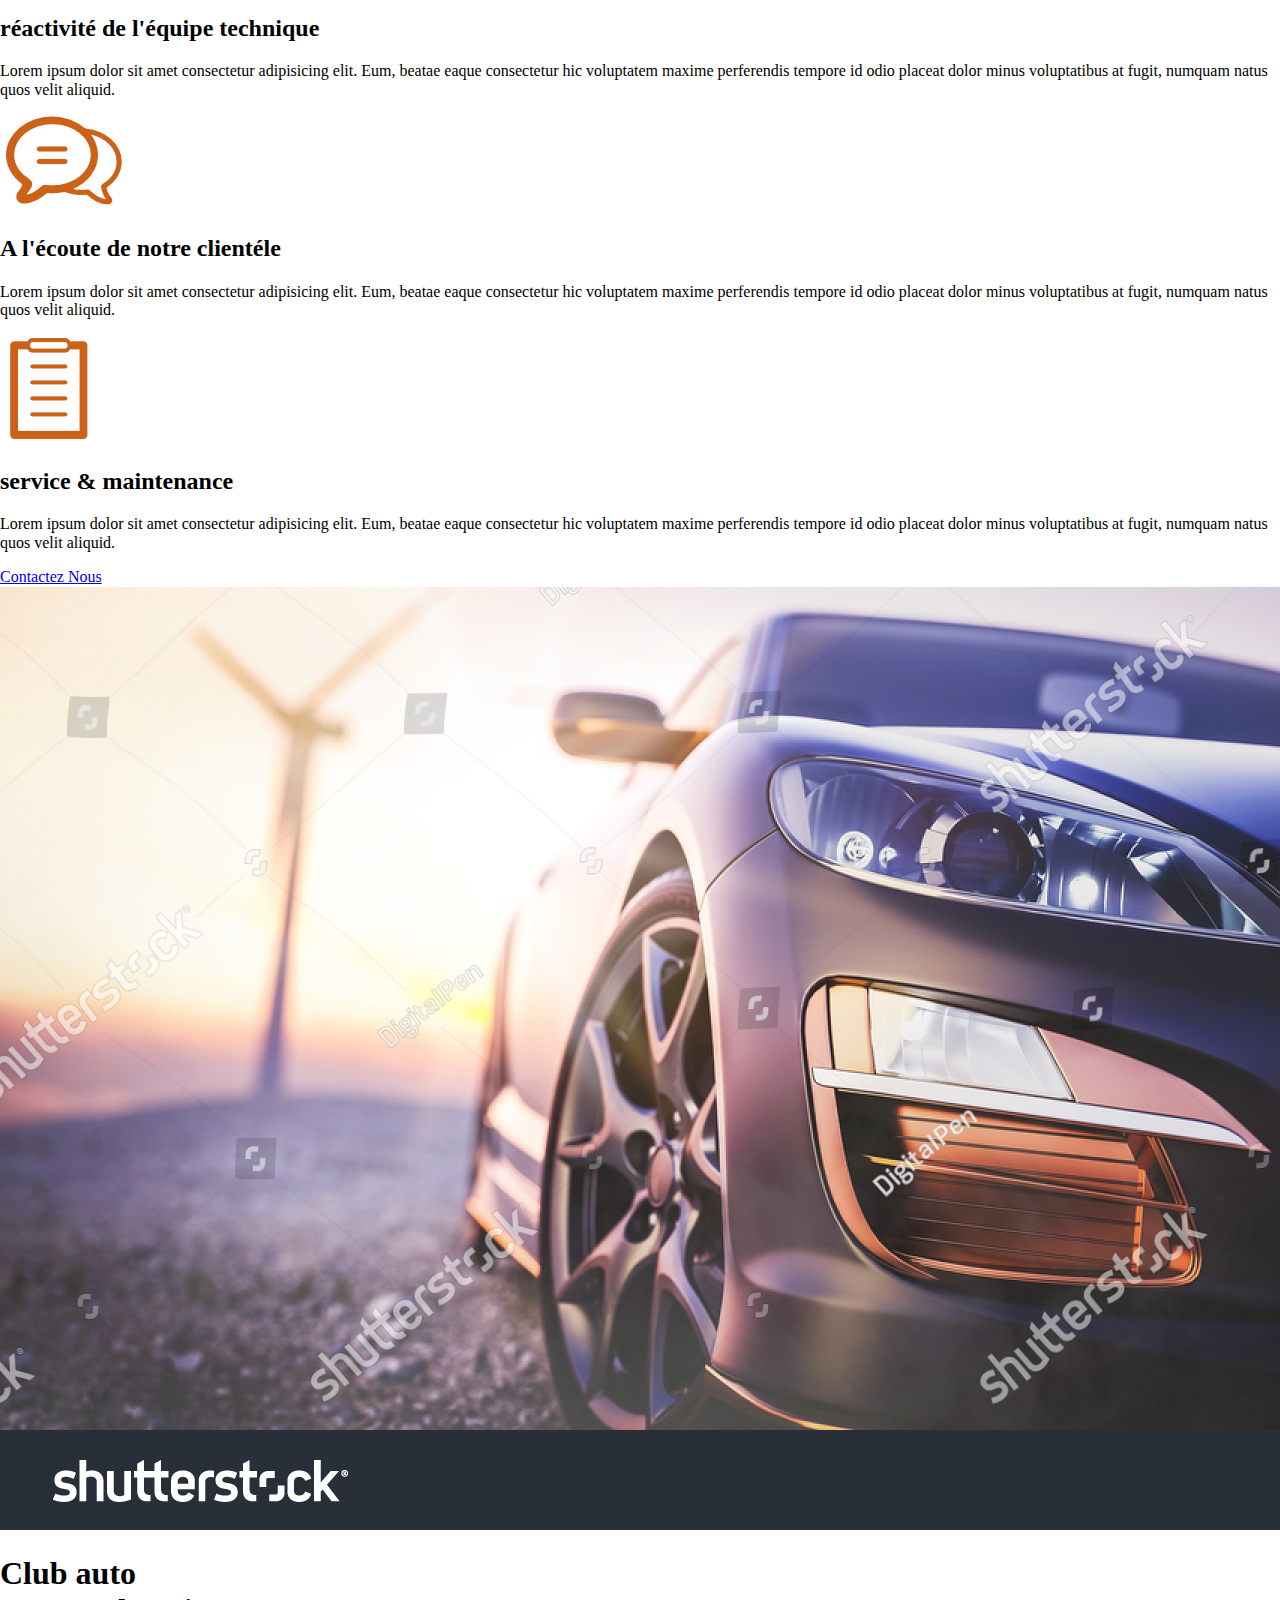
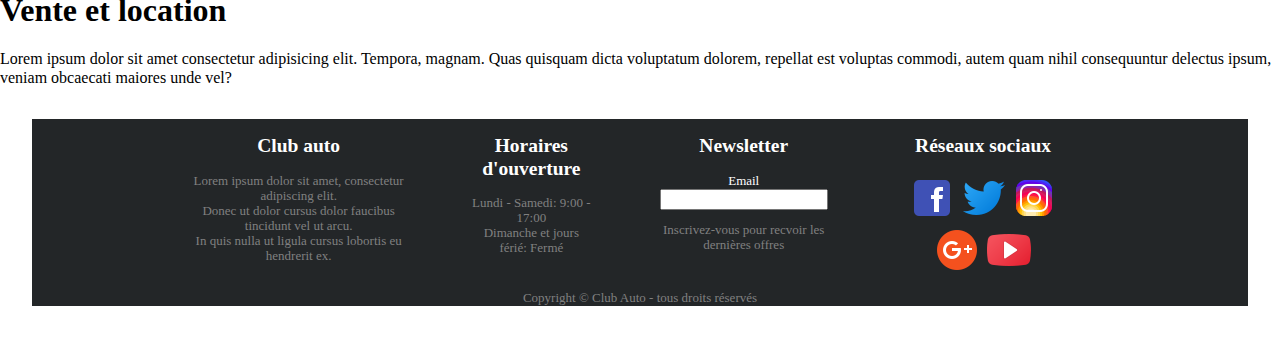
==== commit 6088a929: "modification contact" ====
--- a/index.html
+++ b/index.html
@@ -3,8 +3,8 @@
     <head>
         <meta charset="utf-8">
         <title>Club Auto</title>
-        <link rel="stylesheet" href="/css/normalize.css"/>
-        <link rel="stylesheet" href="/css/nb.css"/>
+        <link rel="stylesheet" href="/css/normalize.css">
+      <link rel="stylesheet" href="/css/clubAuto.css"/>
     </head>
     <body>
         <header id="mainheader">
@@ -13,11 +13,12 @@
                 <li>  <img src="images/icone-adresse.png" alt="icone-adresse">
             <P>Adresse:</P>
             <Address> charles de Gaule <br> 75000 Paris</Address></li>
-                 <li>  <img src="images/icon-telephone.png" alt="icone-telephone">
-                <P>Telephone:<br>01 23 45 67 89</P>
+                 <li>  <img src="images/icon-telephone.png" alt="icone-telephone" >
+                    <p>Telephone: 01 23 45 67 89</p>
+               
                  <li>ouverture: Du lundi au samedi <br>Horaires: De 9h à 17h</li>
         </ul>
-        <nav id="mainNav">
+        <nav class="mainNav">
             <ul>
                 <li><a href="index.html">Accueil</a></li>
                 <li><a href="vente.html">Vente</a></li>
@@ -105,24 +106,30 @@
 <p>Lorem ipsum dolor sit amet consectetur adipisicing elit. Tempora, magnam. Quas quisquam dicta voluptatum dolorem, repellat est voluptas commodi, autem quam nihil consequuntur delectus ipsum, veniam obcaecati maiores unde vel?</p>
 </div>
 </main><!--ici ce termine le #pagecontent-->
-    <footer id="Mainfooter"><!--ici commence le #mainfooter-->
+<footer class="Mainfooter"><!--ici commence le #mainfooter-->
+    <ul>
+       <li><h2>Club auto</h2>
+       <p>Lorem ipsum dolor sit amet, consectetur adipiscing elit. <br>Donec ut dolor cursus dolor faucibus tincidunt vel ut arcu. <br> In quis nulla ut ligula cursus lobortis eu hendrerit ex.</p>
+   </li>
+       <li><h2>Horaires d'ouverture</h2>
+       <p>Lundi - Samedi: 9:00 - 17:00<br> Dimanche et jours férié: Fermé</p>
+   </li>
+   <li><h2>Newsletter</h2>
+       <label for="email">Email</label>
+       <input type="email" name="email" id="email" required><p>Inscrivez-vous pour recvoir les dernières offres</p>
+   </li>
+         <li> <h2>Réseaux sociaux</h2>
+           <a href="https://www.facebook.com/clubautocentrale/" target="_blank"><img src="images/facebook.png" alt="facebook"></a>
+           <a href="https://twitter.com/clubautoconseil?lang=fr" target="_blank"><img src="images/twitter.png.png" alt="twitter"></a>
+           <a href="https://www.instagram.com/clubautozone/?hl=fr" target="_blank"><img src="images/insta.png" alt="instagram"></a>
+           <a href="#"><img src="images/googlePlus.png" alt="googlePlus"></a>
+           <a href="https://youtube.com/@clubautoconseil9453" target="b
+           "><img src="images/youtube.png" alt="youtube "></a>
+         </li>
+   </ul>
         <div>
-        <h2>Club auto</h2>
-        <p>Lorem ipsum dolor sit amet, consectetur adipiscing elit. Donec ut dolor cursus dolor faucibus tincidunt vel ut arcu. In quis nulla ut ligula cursus lobortis eu hendrerit ex.</p>
-        <h2>Horaires d'ouverture</h2>
-        <p>Lundi - Samedi: 9:00 - 17:00<br> Dimanche et jours férié: Fermé</p>
-   <h2>Newsletter</h2>
-        <label for="email">Email</label>
-        <input type="email" name="email" id="email" required><p>Inscrivez-vous pour recvoir les dernières offres</p>
-           <h2>Réseaux sociaux</h2>
-            <a href="https://www.facebook.com/clubautocentrale/" target="_blank"><img src="images/facebook.png" alt="facebook"></a>
-            <a href="https://twitter.com/clubautoconseil?lang=fr" target="_blank"><img src="images/twitter.png.png" alt="twitter"></a>
-            <a href="https://www.instagram.com/clubautozone/?hl=fr" target="_blank"><img src="images/insta.png" alt="instagram"></a>
-            <a href="#"><img src="images/googlePlus.png" alt="googlePlus"></a>
-            <a href="https://youtube.com/@clubautoconseil9453" target="b
-            "><img src="images/youtube.png" alt="youtube "></a>
-        </div>
-           <p>Copyright © Club Auto - tous droits réservés</p>
-    </footer><!--ici ce termine le mainfooter-->
+          <p>Copyright © Club Auto - tous droits réservés</p>
+       </div>
+   </footer><!--ici ce termine le mainfooter-->
     </body>
 </html>--- a/css/clubAuto.css
+++ b/css/clubAuto.css
@@ -0,0 +1,240 @@
+@import url('https://fonts.googleapis.com/css2?family=Open+Sans:ital,wght@0,300..800;1,300..800&display=swap');
+
+@import url('https://fonts.googleapis.com/css2?family=Montserrat:ital,wght@0,100..900;1,100..900&display=swap');
+
+.body{
+    margin:2rem;
+}
+
+.mainheader {
+    background-color: #232628;
+    color:white;
+    font-family: 'Open Sans';
+ 
+}
+.mainheader ul {
+    display: flex;
+    flex-direction: row
+
+}
+.mainheader li {
+    display: flex;
+    margin-right: 1rem;
+    padding: 1rem;
+}
+.mainheader h1{
+    display: flex;
+    padding-left: 13rem;
+    font-family: 'Montserrat';
+
+}
+.imageVehicule {
+    width: auto;
+    height: 3rem;
+    margin-right: 1rem;
+    margin: 2rem;
+}
+.mainnav a{
+text-decoration: none;
+color: black;
+
+}
+
+.mainnav{
+    display: flex;
+background-color: rgba(255, 255, 255, 0.633);
+top: 3rem;  
+height: 3rem;
+width: auto;
+
+
+}
+.mainnav ul{
+    display: flex;
+margin: 0rem;
+padding-left: 68rem;
+
+}
+.Mainfooter {
+    background-color: #232628;
+    color: #FFFFFF;
+    font-size: small;
+    padding-left: 0rem;
+    margin: 2rem;
+  
+}
+
+.Mainfooter li {
+list-style: none;
+margin-right: 4rem;
+text-align: center;
+}
+
+.Mainfooter ul {
+    display: flex;
+    flex-direction: row;
+    padding-left: 10rem;
+    padding-right: 7rem;
+}
+
+.Mainfooter div {
+    text-align: center;
+}
+.Mainfooter p {
+    color: grey;
+}
+.PageContent h1 {
+    background-color: #232628;
+    text-align: center;
+    color: white;
+    background-position: 8rem;
+    margin-top: 0rem;
+    padding: 2rem;
+    font-family: 'Montserrat';
+    margin: 2rem;
+}
+
+.PageContent h2 {
+    text-align: center;
+    color: black;
+    padding: 1rem;
+}
+
+.PageContent ul {
+    display: flex;
+    list-style: none;
+    justify-content: space-around;
+    margin: 2rem;
+    
+}
+
+.PageContent li {
+     text-align: center;
+}
+
+.logo { 
+    width: 45rem;
+    height: auto;
+
+}
+
+.PageContent ol{
+    list-style: none ;
+}
+
+.colonne {
+background-image: url(/images/vente-location.jpg);
+background-repeat: no-repeat;
+padding-bottom: 25rem;
+padding-right: 3rem;
+text-align: center;
+margin: 2rem;
+
+}
+
+.leftcol {
+    background-color:#fab63779;
+    padding: 2rem;
+    margin: 1rem;
+    font-family: 'Open Sans';
+}
+
+.rightcol {
+    background-color: #ff4848aa;
+    padding: 2rem;
+    margin: 1rem ;
+    font-family: 'Open Sans';
+}
+
+.photo{
+width: 15rem;
+height: auto;
+}
+
+.vente{
+    background-color: #232628;
+    color: white;
+    padding: 5rem;
+    margin: 2rem;
+
+}
+
+.vente p {
+    background-color: rgba(128, 128, 128, 0.63);
+    padding: 1rem;
+    justify-content: space-around;
+    display: flex;
+    font-family: 'Open Sans';
+}
+
+.vente h2 {
+    color: white;
+}
+
+.section h2 {
+    color: black;
+}
+
+.section ul { 
+    display: flex;
+    justify-content: space-around;
+    padding-right: 2rem;
+}
+
+.section h3 {
+    text-align: center;
+}
+
+.section div {
+    padding: 1rem ;
+}
+
+.icon1 {
+    width: 4rem;
+    height: auto;
+}
+
+.section {
+    text-align: center;
+}
+
+.section a{
+    text-decoration: none;
+    font-size: x-large;
+}
+
+.fin {
+background-image: url(/images/vehicule3.jpg);
+padding-left: 8rem;
+width: auto;
+height: auto;
+margin: 2rem;
+display: flex;
+ 
+}
+
+
+.fin div {
+    background-color: #fab63785;
+    width: 25rem;
+    height: auto;
+    padding: 5rem;
+    margin: 5rem;
+    font-family:'Open Sans';
+}
+
+.fin h1 {
+    color: black;
+    background-color: #fab63700;
+    font-family: 'Montserrat';
+}
+
+@media screen and (min-width: 768px){
+    #mainNav ul {
+        flex-direction: row;
+    }
+}
+
+@media screen and (min-width: 1024px) {}
+
+@media screen and (min-width: 1200px){}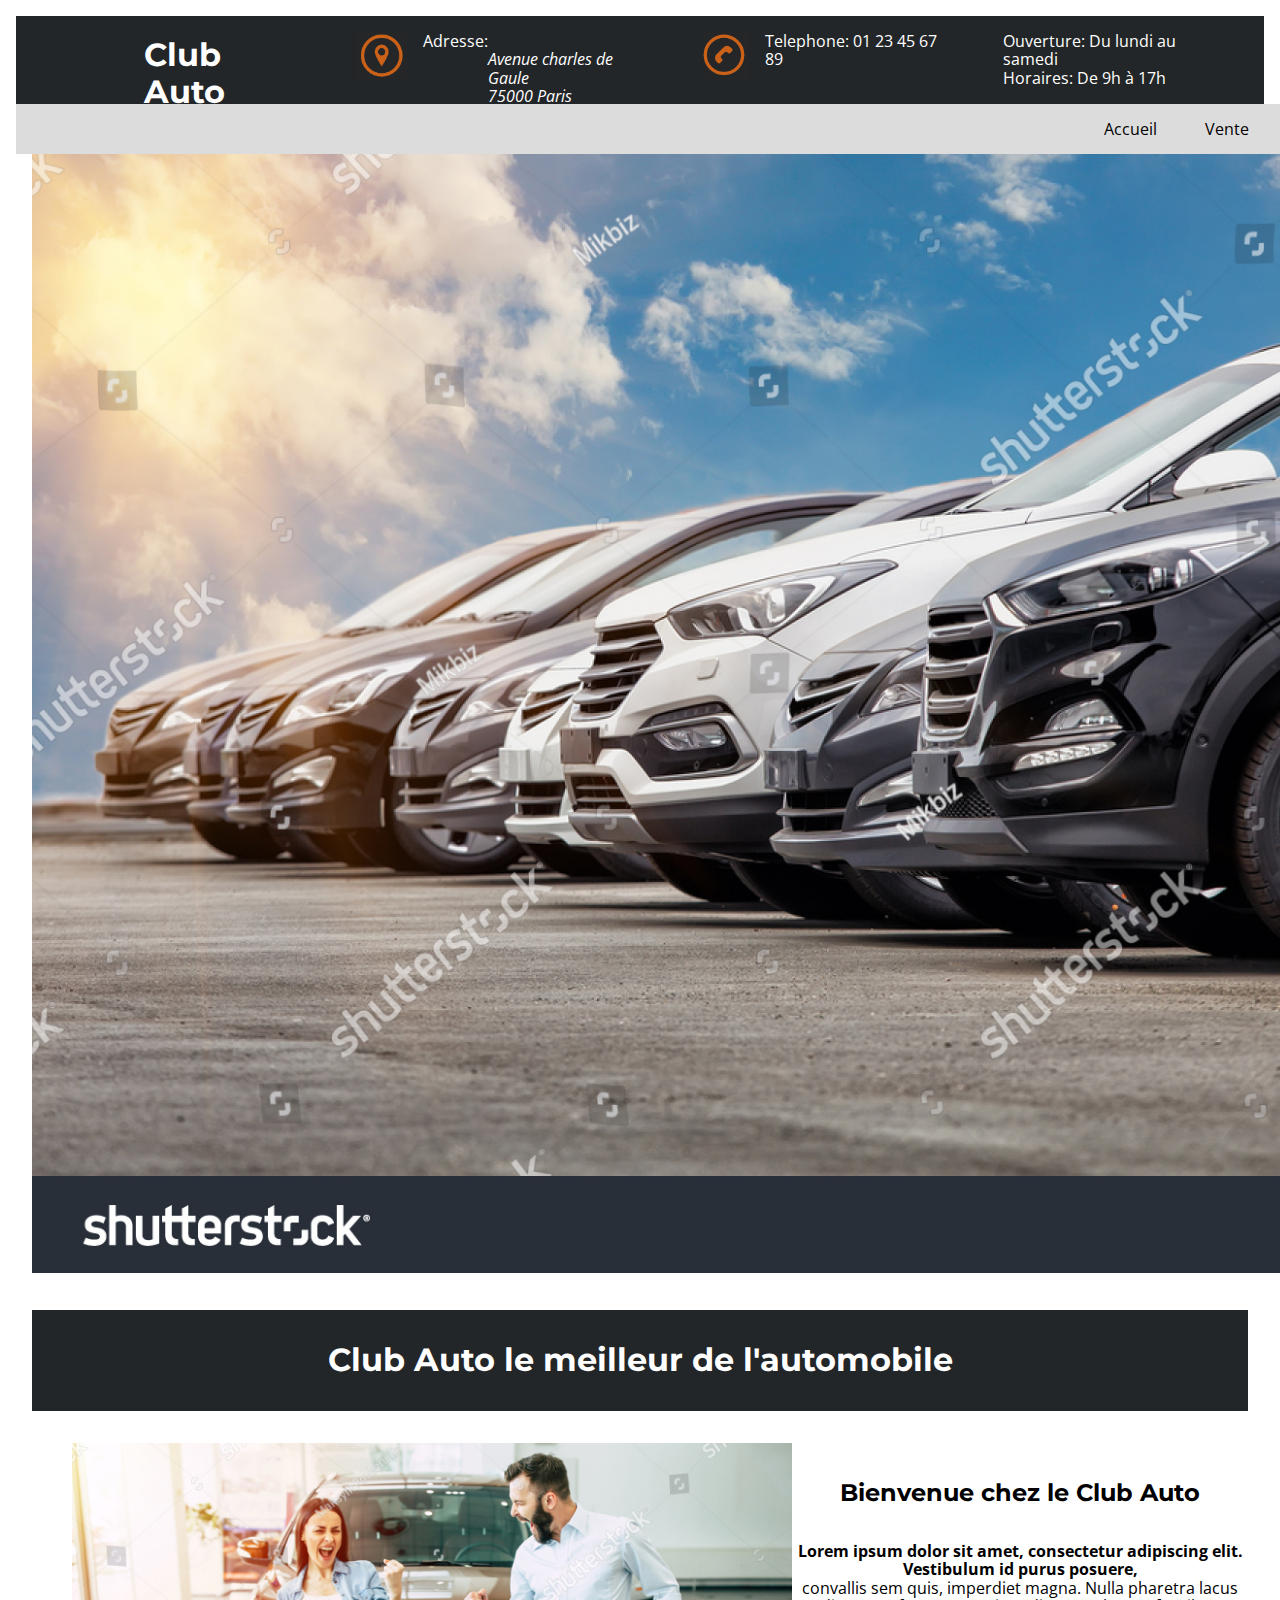
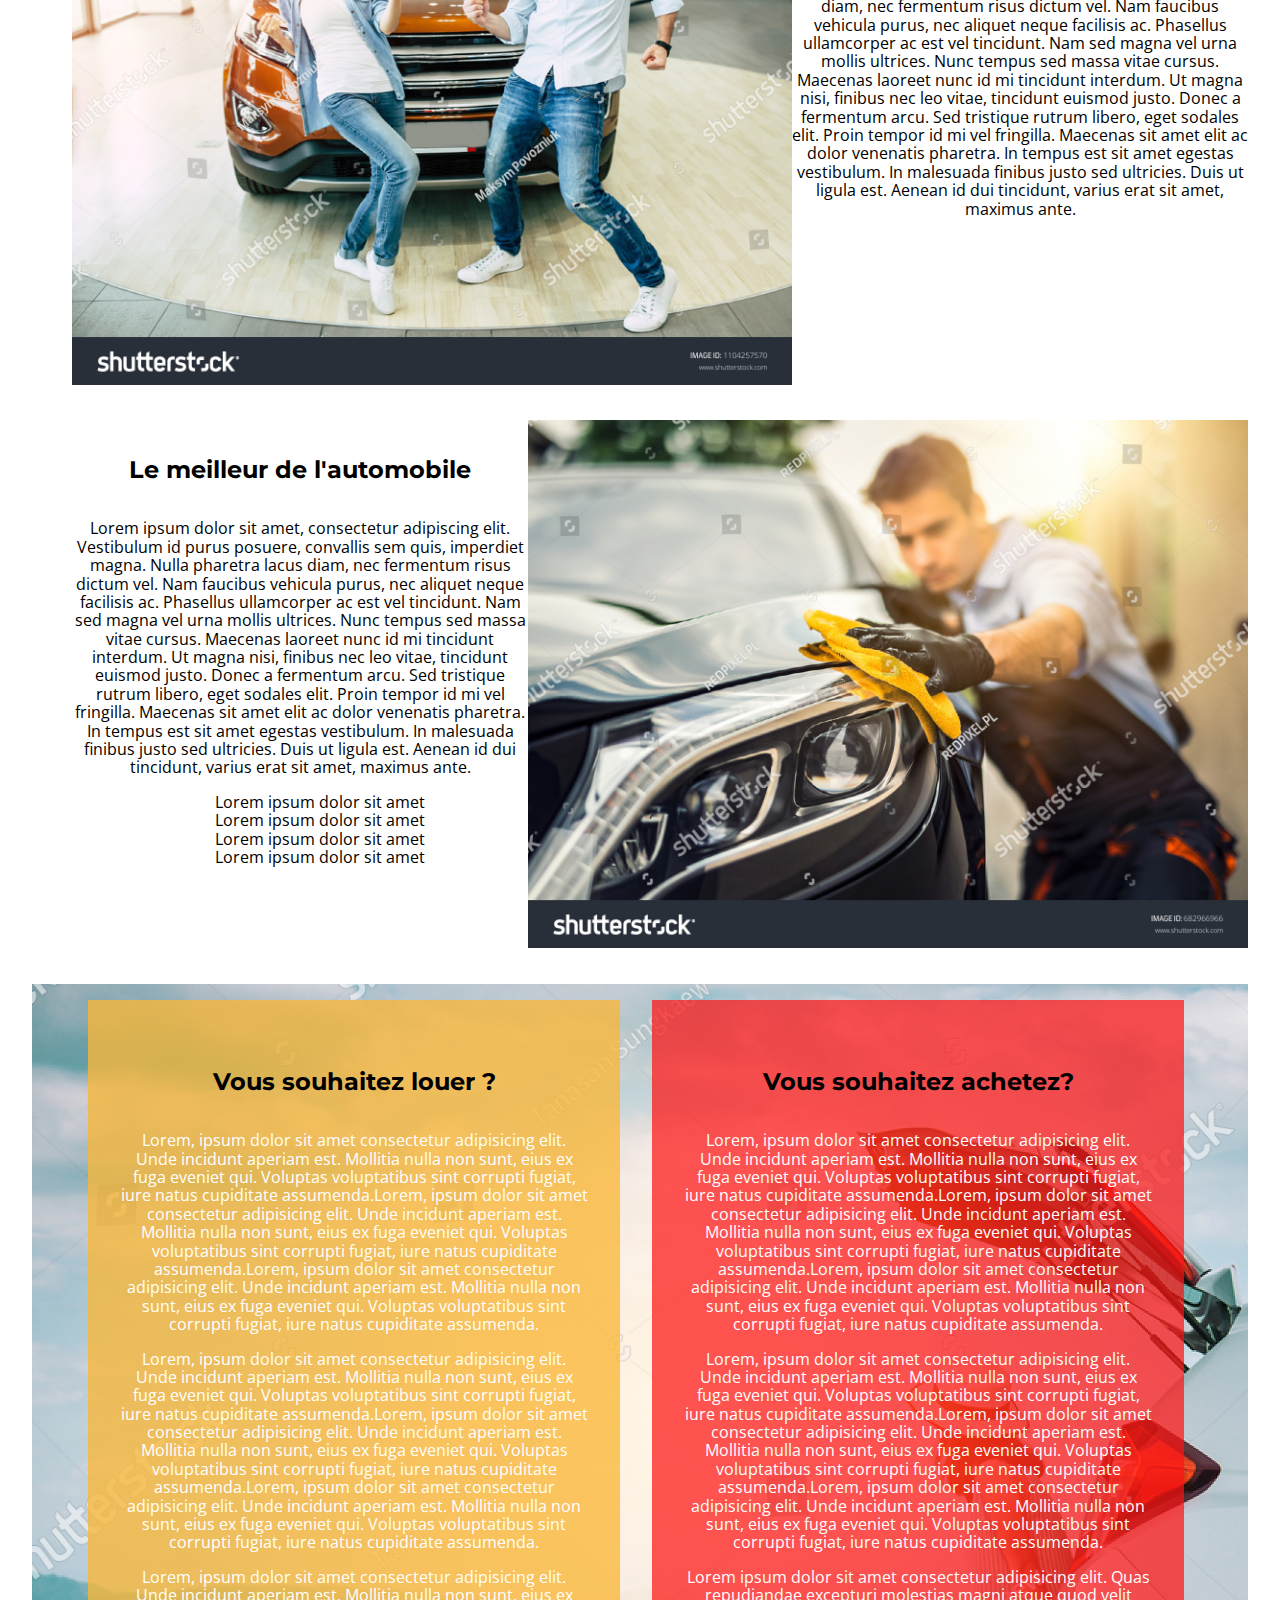
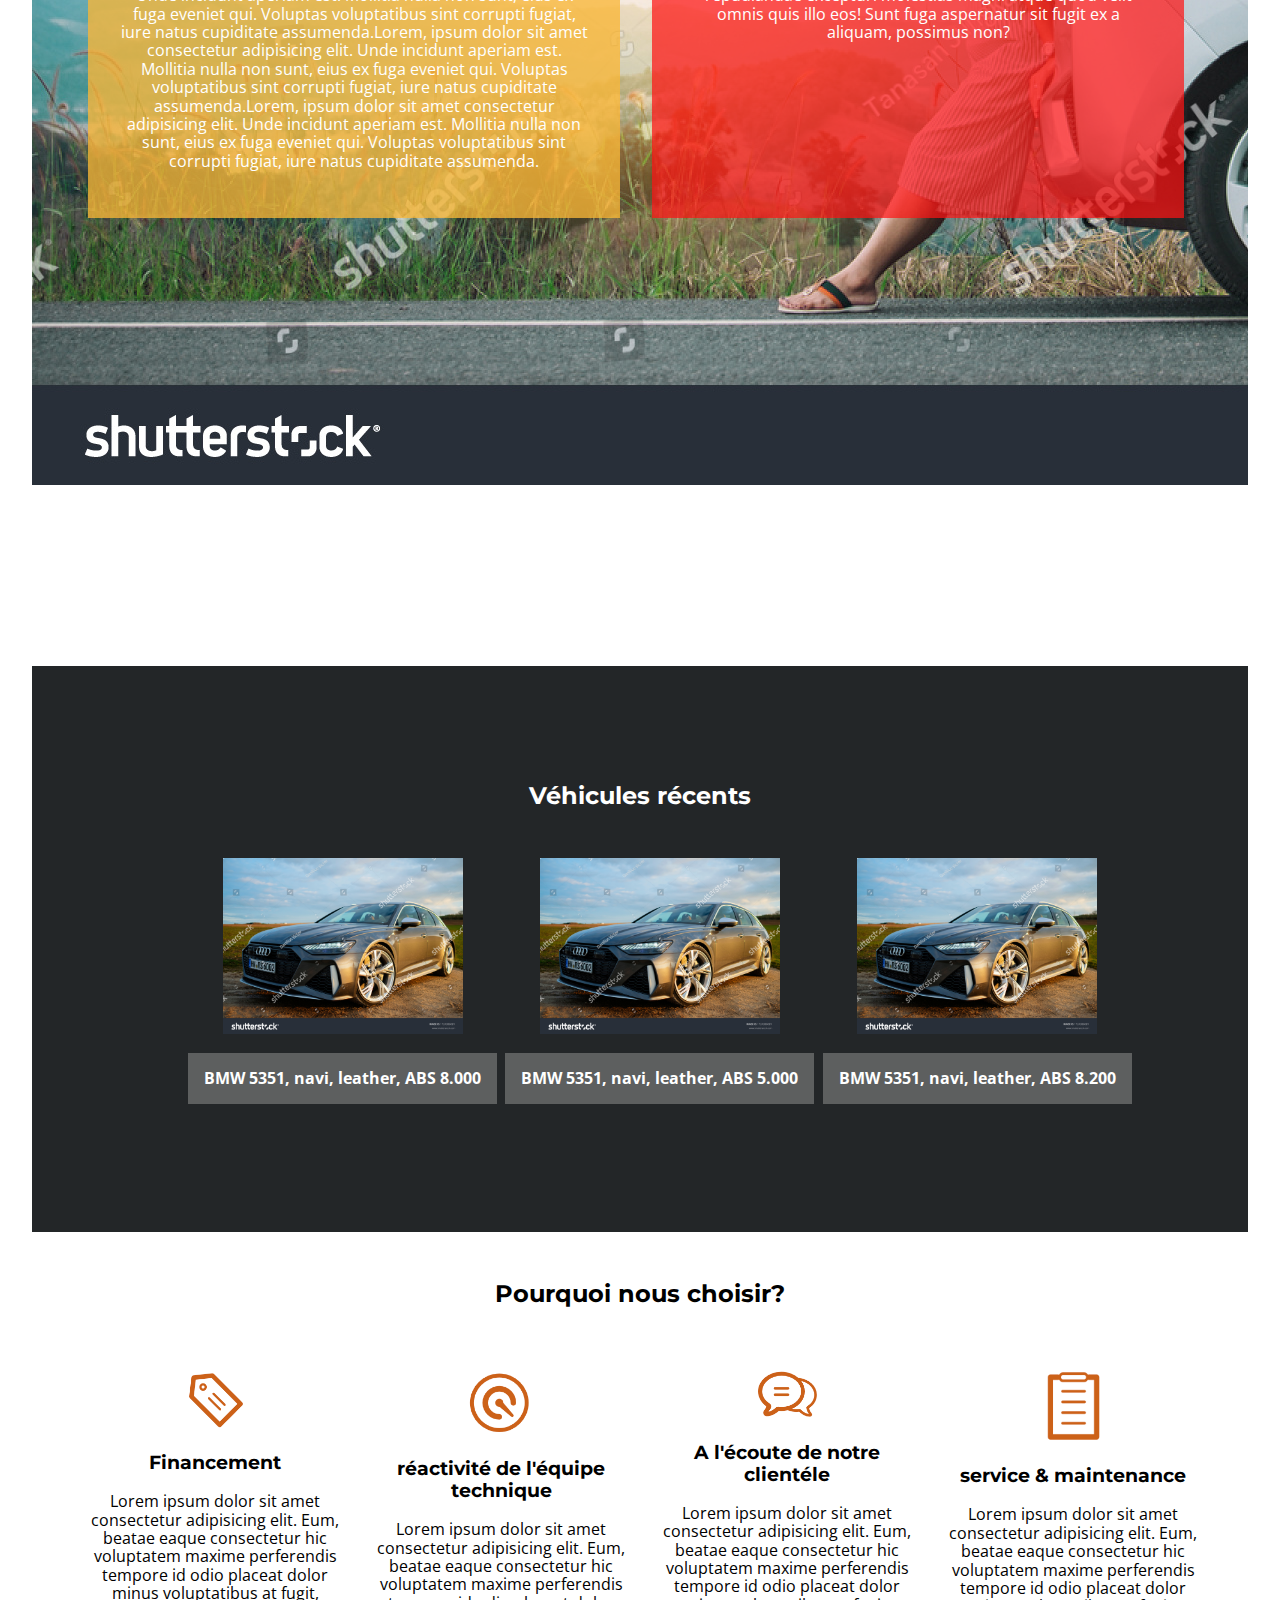
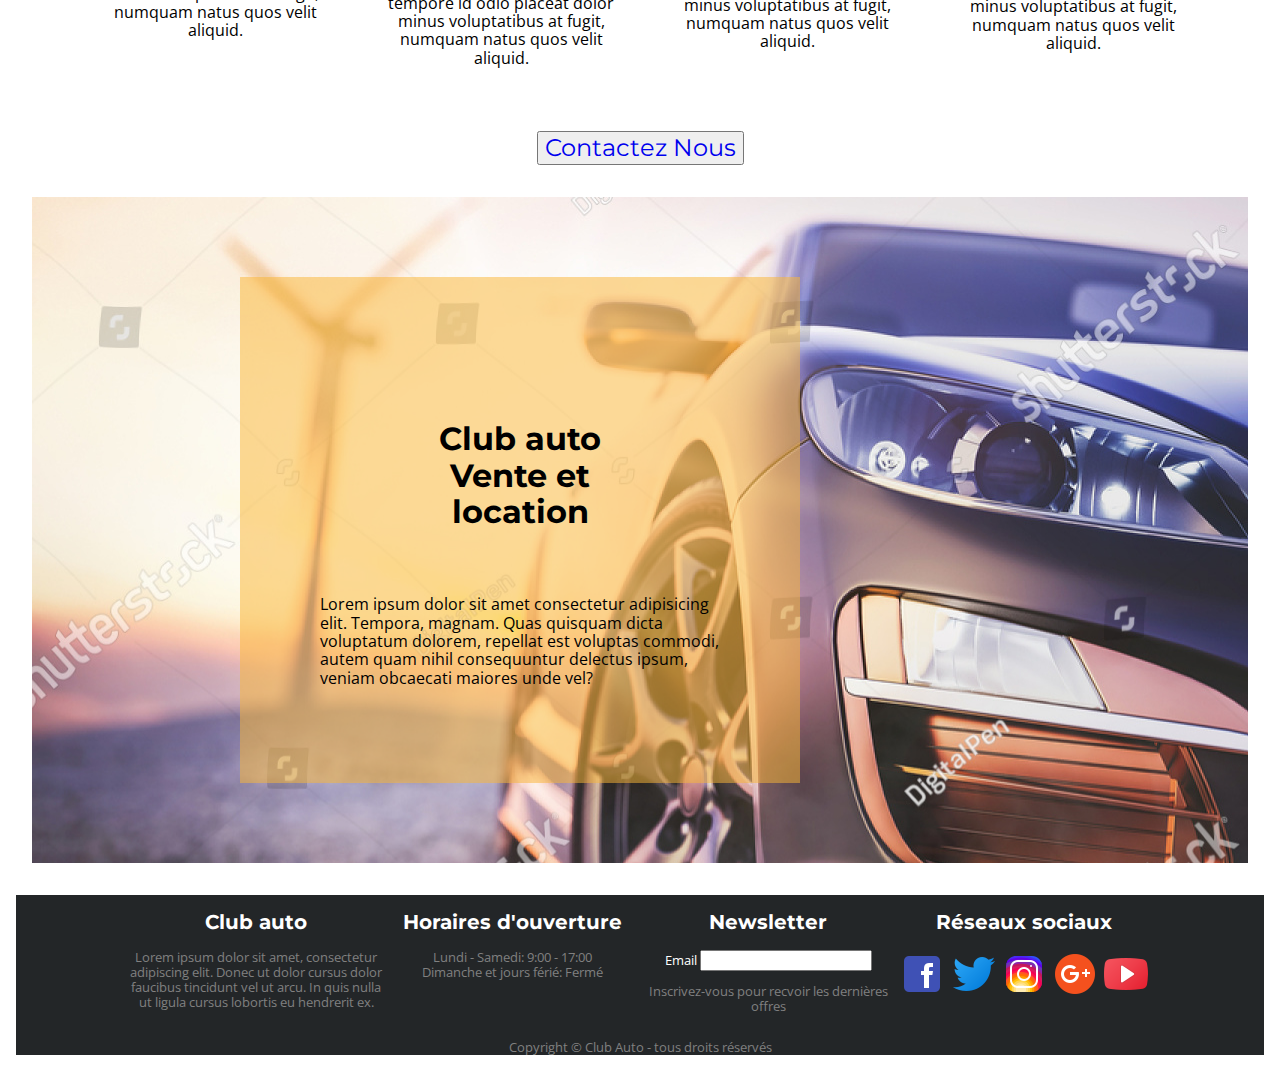
==== commit 84261683: "fin des modification des medias queries" ====
--- a/index.html
+++ b/index.html
@@ -1,135 +1,220 @@
 <!DOCTYPE html>
 <html lang="fr">
-    <head>
-        <meta charset="utf-8">
-        <title>Club Auto</title>
-        <link rel="stylesheet" href="/css/normalize.css">
-      <link rel="stylesheet" href="/css/clubAuto.css"/>
-    </head>
-    <body>
-        <header id="mainheader">
-            <h1> Club Auto</h1>
+
+<head>
+    <meta charset="utf-8">
+    <meta name="viewport" content="width=device-width,initial-scale=1.0" />
+    <title>Club Auto</title>
+    <link rel="stylesheet" href="/css/normalize.css">
+    <link rel="stylesheet" href="/css/clubAuto.css" />
+</head>
+
+<body>
+    <header class="mainheader">
+        <h1> Club Auto</h1>
+        <li> <img class="imageVehicule" src="images/icone-adresse.png" alt="icone-adresse">
+            Adresse:
+            <Address> <br> Avenue charles de Gaule <br>75000 Paris</Address>
+        </li>
+        <li> <img class="imageVehicule" src="images/icon-telephone.png" alt="icone-telephone">
+            Telephone: 01 23 45 67 89 </li>
+
+        <li>Ouverture: Du lundi au samedi <br> Horaires: De 9h à 17h</li>
+        <nav class="mainnav">
+            <h2 class="accessibility">Menu Principal</h2>
+            <p class="accessibility"><a href=".PageContent"
+                    title="Accédez directement Au contenu principal de cette page">Passer le Menu</a></p>
             <ul>
-                <li>  <img src="images/icone-adresse.png" alt="icone-adresse">
-            <P>Adresse:</P>
-            <Address> charles de Gaule <br> 75000 Paris</Address></li>
-                 <li>  <img src="images/icon-telephone.png" alt="icone-telephone" >
-                    <p>Telephone: 01 23 45 67 89</p>
-               
-                 <li>ouverture: Du lundi au samedi <br>Horaires: De 9h à 17h</li>
-        </ul>
-        <nav class="mainNav">
+                <li><a href="index.html" title="vers la page d'accueil du site club Auto">Accueil</a></li>
+                <li><a href="vente.html" title="vers la page de vente de vehicule">Vente</a></li>
+                <li><a href="location.html" title="vers la page de loction de vehicule">Location</a></li>
+                <li><a href="Contact.html" title=" vers la page de contact u site">Contact</a></li>
+            </ul>
+        </nav>
+        <button class="menutoggle"><img class="hamburger" src="/images/menu-principal.png"
+                alt="Ouvrir ou fermer le menu" /></button>
+    </header><!--Ici ce termine le #mainhedear-->
+    <main class="PageContent">
+        <img class="imagesvehiculeenligne" src="images/vehicule1.jpg" alt="voiture d'exposition">
+        <h1>Club Auto le meilleur de l'automobile</h1>
+        <ul>
+
+            <li> <img class="logo" src="images/clients.jpg" alt="voiture avec les client devant"></li>
+            <li>
+                <h2>Bienvenue chez le Club Auto</h2>
+                <p> <strong>Lorem ipsum dolor sit amet, consectetur adipiscing elit. Vestibulum id purus
+                        posuere,</strong><br> convallis sem quis, imperdiet magna. Nulla pharetra lacus diam, nec
+                    fermentum risus dictum vel. Nam faucibus vehicula purus, nec aliquet neque facilisis ac. Phasellus
+                    ullamcorper ac est vel tincidunt. Nam sed magna vel urna mollis ultrices. Nunc tempus sed massa
+                    vitae cursus. Maecenas laoreet nunc id mi tincidunt interdum. Ut magna nisi, finibus nec leo vitae,
+                    tincidunt euismod justo. Donec a fermentum arcu. Sed tristique rutrum libero, eget sodales elit.
+                    Proin tempor id mi vel fringilla. Maecenas sit amet elit ac dolor venenatis pharetra. In tempus est
+                    sit amet egestas vestibulum. In malesuada finibus justo sed ultricies. Duis ut ligula est. Aenean id
+                    dui tincidunt, varius erat sit amet, maximus ante.</p>
+            </li>
+        </ul>
+        <ul>
+            <li>
+                <h2>Le meilleur de l'automobile</h2>
+                <p>Lorem ipsum dolor sit amet, consectetur adipiscing elit. Vestibulum id purus posuere, convallis sem
+                    quis, imperdiet magna. Nulla pharetra lacus diam, nec fermentum risus dictum vel. Nam faucibus
+                    vehicula purus, nec aliquet neque facilisis ac. Phasellus ullamcorper ac est vel tincidunt. Nam sed
+                    magna vel urna mollis ultrices. Nunc tempus sed massa vitae cursus. Maecenas laoreet nunc id mi
+                    tincidunt interdum. Ut magna nisi, finibus nec leo vitae, tincidunt euismod justo. Donec a fermentum
+                    arcu. Sed tristique rutrum libero, eget sodales elit. Proin tempor id mi vel fringilla. Maecenas sit
+                    amet elit ac dolor venenatis pharetra. In tempus est sit amet egestas vestibulum. In malesuada
+                    finibus justo sed ultricies. Duis ut ligula est. Aenean id dui tincidunt, varius erat sit amet,
+                    maximus ante.
+                </p>
+                <ol>
+                    <li>Lorem ipsum dolor sit amet</li>
+                    <li>Lorem ipsum dolor sit amet</li>
+                    <li>Lorem ipsum dolor sit amet</li>
+                    <li>Lorem ipsum dolor sit amet</li>
+            </li>
+            </ol>
+            <li> <img class="logo" src="images/entretien.jpg" alt=" monsieur qui nettoie la voiture"></li>
+        </ul>
+        <ul class="colonne">
+            <aside class="leftcol">
+                <h2>Vous souhaitez louer ?</h2>
+                <p> Lorem, ipsum dolor sit amet consectetur adipisicing elit. Unde incidunt aperiam est. Mollitia nulla
+                    non sunt, eius ex fuga eveniet qui. Voluptas voluptatibus sint corrupti fugiat, iure natus
+                    cupiditate assumenda.Lorem, ipsum dolor sit amet consectetur adipisicing elit. Unde incidunt aperiam
+                    est. Mollitia nulla non sunt, eius ex fuga eveniet qui. Voluptas voluptatibus sint corrupti fugiat,
+                    iure natus cupiditate assumenda.Lorem, ipsum dolor sit amet consectetur adipisicing elit. Unde
+                    incidunt aperiam est. Mollitia nulla non sunt, eius ex fuga eveniet qui. Voluptas voluptatibus sint
+                    corrupti fugiat, iure natus cupiditate assumenda.</p>
+                <p> Lorem, ipsum dolor sit amet consectetur adipisicing elit. Unde incidunt aperiam est. Mollitia nulla
+                    non sunt, eius ex fuga eveniet qui. Voluptas voluptatibus sint corrupti fugiat, iure natus
+                    cupiditate assumenda.Lorem, ipsum dolor sit amet consectetur adipisicing elit. Unde incidunt aperiam
+                    est. Mollitia nulla non sunt, eius ex fuga eveniet qui. Voluptas voluptatibus sint corrupti fugiat,
+                    iure natus cupiditate assumenda.Lorem, ipsum dolor sit amet consectetur adipisicing elit. Unde
+                    incidunt aperiam est. Mollitia nulla non sunt, eius ex fuga eveniet qui. Voluptas voluptatibus sint
+                    corrupti fugiat, iure natus cupiditate assumenda.</p>
+                <p> Lorem, ipsum dolor sit amet consectetur adipisicing elit. Unde incidunt aperiam est. Mollitia nulla
+                    non sunt, eius ex fuga eveniet qui. Voluptas voluptatibus sint corrupti fugiat, iure natus
+                    cupiditate assumenda.Lorem, ipsum dolor sit amet consectetur adipisicing elit. Unde incidunt aperiam
+                    est. Mollitia nulla non sunt, eius ex fuga eveniet qui. Voluptas voluptatibus sint corrupti fugiat,
+                    iure natus cupiditate assumenda.Lorem, ipsum dolor sit amet consectetur adipisicing elit. Unde
+                    incidunt aperiam est. Mollitia nulla non sunt, eius ex fuga eveniet qui. Voluptas voluptatibus sint
+                    corrupti fugiat, iure natus cupiditate assumenda.</p>
+            </aside>
+            <aside class="rightcol"><!-- ici commence le #rightcol-->
+                <h2>Vous souhaitez achetez?</h2>
+                <p> Lorem, ipsum dolor sit amet consectetur adipisicing elit. Unde incidunt aperiam est. Mollitia nulla
+                    non sunt, eius ex fuga eveniet qui. Voluptas voluptatibus sint corrupti fugiat, iure natus
+                    cupiditate assumenda.Lorem, ipsum dolor sit amet consectetur adipisicing elit. Unde incidunt aperiam
+                    est. Mollitia nulla non sunt, eius ex fuga eveniet qui. Voluptas voluptatibus sint corrupti fugiat,
+                    iure natus cupiditate assumenda.Lorem, ipsum dolor sit amet consectetur adipisicing elit. Unde
+                    incidunt aperiam est. Mollitia nulla non sunt, eius ex fuga eveniet qui. Voluptas voluptatibus sint
+                    corrupti fugiat, iure natus cupiditate assumenda.</p>
+                <p> Lorem, ipsum dolor sit amet consectetur adipisicing elit. Unde incidunt aperiam est. Mollitia nulla
+                    non sunt, eius ex fuga eveniet qui. Voluptas voluptatibus sint corrupti fugiat, iure natus
+                    cupiditate assumenda.Lorem, ipsum dolor sit amet consectetur adipisicing elit. Unde incidunt aperiam
+                    est. Mollitia nulla non sunt, eius ex fuga eveniet qui. Voluptas voluptatibus sint corrupti fugiat,
+                    iure natus cupiditate assumenda.Lorem, ipsum dolor sit amet consectetur adipisicing elit. Unde
+                    incidunt aperiam est. Mollitia nulla non sunt, eius ex fuga eveniet qui. Voluptas voluptatibus sint
+                    corrupti fugiat, iure natus cupiditate assumenda.</p>
+                <p>Lorem ipsum dolor sit amet consectetur adipisicing elit. Quas repudiandae excepturi molestias magni
+                    atque quod velit omnis quis illo eos! Sunt fuga aspernatur sit fugit ex a aliquam, possimus non?</p>
+            </aside><!-- ici ce termine le#rightcol-->
+        </ul>
+        <section class="vente">
+            <h2>Véhicules récents</h2>
             <ul>
-                <li><a href="index.html">Accueil</a></li>
-                <li><a href="vente.html">Vente</a></li>
-                <li><a href="location.html">Location</a></li>
-                <li><a href="Contact.html">Contact</a></li>
+                <li>
+                    <img class="photo" src="images/vehicule2.jpg" alt="photo du voiture">
+                    <p><strong>BMW 5351, navi, leather, ABS <span>8.000</span></strong></p>
+                </li>
+                <li>
+                    <img class="photo" src="images/vehicule2.jpg" alt="photo du voiture">
+                    <p><strong>BMW 5351, navi, leather, ABS <span>5.000</span></strong></p>
+                </li>
+                <li>
+                    <img class="photo" src="images/vehicule2.jpg" alt="photo du voiture">
+                    <p><strong>BMW 5351, navi, leather, ABS <span>8.200</span></strong></p>
+                </li>
             </ul>
-
-        </nav>
-    </header><!--Ici ce termine le #mainhedear-->
-    <main id="PageContent">
-        <img src="images/vehicule1.jpg" alt="voiture d'exposition">
-
-     <h1>Club Auto le meilleur de l'automobile</h1>
-
-        <img src="images/clients.jpg" alt="voiture avec les client devant">
+        </section>
+        <section class="section">
+            <h2>Pourquoi nous choisir? </h2>
+            <ul>
+                <div>
+                    <img class="icon1" src="images/icon1.png" alt=" icone de ticket">
+                    <h3>Financement</h3>
+                    <p>Lorem ipsum dolor sit amet consectetur adipisicing elit. Eum, beatae eaque consectetur hic
+                        voluptatem maxime perferendis tempore id odio placeat dolor minus voluptatibus at fugit, numquam
+                        natus quos velit aliquid.</p>
+                </div>
+                <div>
+                    <img class="icon1" src="images/icon2.png" alt=" icone barometre">
+                    <h3>réactivité de l'équipe technique</h3>
+                    <p>Lorem ipsum dolor sit amet consectetur adipisicing elit. Eum, beatae eaque consectetur hic
+                        voluptatem maxime perferendis tempore id odio placeat dolor minus voluptatibus at fugit, numquam
+                        natus quos velit aliquid.</p>
+                </div>
+                <div>
+                    <img class="icon1" src="images/icon3.png" alt=" icone de bulle de discution">
+                    <h3>A l'écoute de notre clientéle</h3>
+                    <p>Lorem ipsum dolor sit amet consectetur adipisicing elit. Eum, beatae eaque consectetur hic
+                        voluptatem maxime perferendis tempore id odio placeat dolor minus voluptatibus at fugit, numquam
+                        natus quos velit aliquid.</p>
+                </div>
+                <div>
+                    <img class="icon1" src="images/icon4.png" alt=" icone  bloc notes ">
+                    <h3>service & maintenance</h3>
+                    <p>Lorem ipsum dolor sit amet consectetur adipisicing elit. Eum, beatae eaque consectetur hic
+                        voluptatem maxime perferendis tempore id odio placeat dolor minus voluptatibus at fugit, numquam
+                        natus quos velit aliquid.</p>
+                </div>
+            </ul>
+            <button><a href="Contact.html">Contactez Nous</a></button>
+        </section>
+        </ul>
+        <section class="fin">
+            <div>
+                <h1>Club auto <br>Vente et location</h1>
+                <p>Lorem ipsum dolor sit amet consectetur adipisicing elit. Tempora, magnam. Quas quisquam dicta
+                    voluptatum dolorem, repellat est voluptas commodi, autem quam nihil consequuntur delectus ipsum,
+                    veniam obcaecati maiores unde vel?</p>
+            </div>
+        </section>
+    </main>
+    <footer class="Mainfooter"><!--ici commence le #mainfooter-->
+        <ul>
+            <li>
+                <h2>Club auto</h2>
+                <p>Lorem ipsum dolor sit amet, consectetur adipiscing elit. Donec ut dolor cursus dolor faucibus
+                    tincidunt vel ut arcu. In quis nulla ut ligula cursus lobortis eu hendrerit ex.</p>
+            </li>
+            <li>
+                <h2>Horaires d'ouverture</h2>
+                <p>Lundi - Samedi: 9:00 - 17:00<br> Dimanche et jours férié: Fermé</p>
+            </li>
+            <li>
+                <h2>Newsletter</h2>
+                <label for="email">Email</label>
+                <input type="email" name="email" id="email" required>
+                <p>Inscrivez-vous pour recvoir les dernières offres</p>
+            </li>
+            <li>
+                <h2>Réseaux sociaux</h2>
+                <a href="https://www.facebook.com/clubautocentrale/" target="_blank"><img src="images/facebook.png"
+                        alt="facebook"></a>
+                <a href="https://twitter.com/clubautoconseil?lang=fr" target="_blank"><img src="images/twitter.png.png"
+                        alt="twitter"></a>
+                <a href="https://www.instagram.com/clubautozone/?hl=fr" target="_blank"><img src="images/insta.png"
+                        alt="instagram"></a>
+                <a href="#"><img src="images/googlePlus.png" alt="googlePlus"></a>
+                <a href="https://youtube.com/@clubautoconseil9453" target="b
+           "><img src="images/youtube.png" alt="youtube "></a>
+            </li>
+        </ul>
         <div>
-           <h2>Bienvenue chez le Club Auto</h2>
-        <p>Lorem ipsum dolor sit amet, consectetur adipiscing elit. Vestibulum id purus posuere, convallis sem quis, imperdiet magna. Nulla pharetra lacus diam, nec fermentum risus dictum vel. Nam faucibus vehicula purus, nec aliquet neque facilisis ac. Phasellus ullamcorper ac est vel tincidunt. Nam sed magna vel urna mollis ultrices. Nunc tempus sed massa vitae cursus. Maecenas laoreet nunc id mi tincidunt interdum. Ut magna nisi, finibus nec leo vitae, tincidunt euismod justo. Donec a fermentum arcu. Sed tristique rutrum libero, eget sodales elit. Proin tempor id mi vel fringilla. Maecenas sit amet elit ac dolor venenatis pharetra. In tempus est sit amet egestas vestibulum. In malesuada finibus justo sed ultricies. Duis ut ligula est. Aenean id dui tincidunt, varius erat sit amet, maximus ante.</p>
-    </div>
-        <img src="images/entretien.jpg" alt=" monsieur qui nettoie la voiture">
-    <div>
-            <h2>Le meilleur de l'automobile</h2>
-        <p>Lorem ipsum dolor sit amet, consectetur adipiscing elit. Vestibulum id purus posuere, convallis sem quis, imperdiet magna. Nulla pharetra lacus diam, nec fermentum risus dictum vel. Nam faucibus vehicula purus, nec aliquet neque facilisis ac. Phasellus ullamcorper ac est vel tincidunt. Nam sed magna vel urna mollis ultrices. Nunc tempus sed massa vitae cursus. Maecenas laoreet nunc id mi tincidunt interdum. Ut magna nisi, finibus nec leo vitae, tincidunt euismod justo. Donec a fermentum arcu. Sed tristique rutrum libero, eget sodales elit. Proin tempor id mi vel fringilla. Maecenas sit amet elit ac dolor venenatis pharetra. In tempus est sit amet egestas vestibulum. In malesuada finibus justo sed ultricies. Duis ut ligula est. Aenean id dui tincidunt, varius erat sit amet, maximus ante.</p>
-</div>
-  <div>
-        <ul>
-            <li>Lorem ipsum dolor sit amet</li>
-            <li>Lorem ipsum dolor sit amet</li>
-            <li>Lorem ipsum dolor sit amet</li>
-            <li>Lorem ipsum dolor sit amet</li>
-        </ul>
-</div>
-<img src="images/vente-location.jpg" alt="femme assied dans le coffre de la voiture">
-    <section>
-        <div>
-         <h2>Vous souhaitez louer ?</h2>
-         <p> Lorem, ipsum dolor sit amet consectetur adipisicing elit. Unde incidunt aperiam est. Mollitia nulla non sunt, eius ex fuga eveniet qui. Voluptas voluptatibus sint corrupti fugiat, iure natus cupiditate assumenda.</p>
-    </div>
-    <div>
-        <aside id="rightcol"><!-- ici commence le #rightcol-->
-        <h2>Vous souhaitez achetez?</h2>
-        <p>Lorem ipsum dolor sit amet consectetur adipisicing elit. Quas repudiandae excepturi molestias magni atque quod velit omnis quis illo eos! Sunt fuga aspernatur sit fugit ex a aliquam, possimus non?</p>
-    </aside><!-- ici ce termine le#rightcol-->
-    </div>
-    </section>
-        <div>
-            <img src="images/vehicule2.jpg" alt="photo du voiture">
-            <p><strong>BMW 5351, navi, leather, ABS <span>8.000</span></strong></p>
+            <p>Copyright © Club Auto - tous droits réservés</p>
         </div>
-        <div>
-            <img src="images/vehicule2.jpg" alt="photo du voiture">
-            <p><strong>BMW 5351, navi, leather, ABS <span>5.000</span></strong></p>
-        </div>
-        <div>
-            <img src="images/vehicule2.jpg" alt="photo du voiture">
-            <p><strong>BMW 5351, navi, leather, ABS <span>8.200</span></strong></p>
-        </div>
-    <section>
-<h2>Pourquoi nous choisir? </h2>
-<div>
-    <img src="images/icon1.png" alt=" icone de ticket">
-    <h2>Financement</h2>
-    <p>Lorem ipsum dolor sit amet consectetur adipisicing elit. Eum, beatae eaque consectetur hic voluptatem maxime perferendis tempore id odio placeat dolor minus voluptatibus at fugit, numquam natus quos velit aliquid.</p>
-</div>
-<div>
-    <img src="images/icon2.png" alt=" icone barometre">
-    <h2>réactivité de l'équipe technique</h2>
-    <p>Lorem ipsum dolor sit amet consectetur adipisicing elit. Eum, beatae eaque consectetur hic voluptatem maxime perferendis tempore id odio placeat dolor minus voluptatibus at fugit, numquam natus quos velit aliquid.</p>
-</div>
-<div>
-    <img src="images/icon3.png" alt=" icone de bulle de discution">
-    <h2>A l'écoute de notre clientéle</h2>
-    <p>Lorem ipsum dolor sit amet consectetur adipisicing elit. Eum, beatae eaque consectetur hic voluptatem maxime perferendis tempore id odio placeat dolor minus voluptatibus at fugit, numquam natus quos velit aliquid.</p>
-</div>
-<div>
-    <img src="images/icon4.png" alt=" icone  bloc notes ">
-    <h2>service & maintenance</h2>
-    <p>Lorem ipsum dolor sit amet consectetur adipisicing elit. Eum, beatae eaque consectetur hic voluptatem maxime perferendis tempore id odio placeat dolor minus voluptatibus at fugit, numquam natus quos velit aliquid.</p>
-</div>
-   <a href="Contact.html">Contactez Nous</a>
-</section>
-<img src="images/vehicule3.jpg" alt=" phare avant de la voiture ">
-<div>
-<h1>Club auto <br>Vente et location</h1>
-<p>Lorem ipsum dolor sit amet consectetur adipisicing elit. Tempora, magnam. Quas quisquam dicta voluptatum dolorem, repellat est voluptas commodi, autem quam nihil consequuntur delectus ipsum, veniam obcaecati maiores unde vel?</p>
-</div>
-</main><!--ici ce termine le #pagecontent-->
-<footer class="Mainfooter"><!--ici commence le #mainfooter-->
-    <ul>
-       <li><h2>Club auto</h2>
-       <p>Lorem ipsum dolor sit amet, consectetur adipiscing elit. <br>Donec ut dolor cursus dolor faucibus tincidunt vel ut arcu. <br> In quis nulla ut ligula cursus lobortis eu hendrerit ex.</p>
-   </li>
-       <li><h2>Horaires d'ouverture</h2>
-       <p>Lundi - Samedi: 9:00 - 17:00<br> Dimanche et jours férié: Fermé</p>
-   </li>
-   <li><h2>Newsletter</h2>
-       <label for="email">Email</label>
-       <input type="email" name="email" id="email" required><p>Inscrivez-vous pour recvoir les dernières offres</p>
-   </li>
-         <li> <h2>Réseaux sociaux</h2>
-           <a href="https://www.facebook.com/clubautocentrale/" target="_blank"><img src="images/facebook.png" alt="facebook"></a>
-           <a href="https://twitter.com/clubautoconseil?lang=fr" target="_blank"><img src="images/twitter.png.png" alt="twitter"></a>
-           <a href="https://www.instagram.com/clubautozone/?hl=fr" target="_blank"><img src="images/insta.png" alt="instagram"></a>
-           <a href="#"><img src="images/googlePlus.png" alt="googlePlus"></a>
-           <a href="https://youtube.com/@clubautoconseil9453" target="b
-           "><img src="images/youtube.png" alt="youtube "></a>
-         </li>
-   </ul>
-        <div>
-          <p>Copyright © Club Auto - tous droits réservés</p>
-       </div>
-   </footer><!--ici ce termine le mainfooter-->
-    </body>
+    </footer><!--ici ce termine le mainfooter-->
+</body>
+
 </html>--- a/css/clubAuto.css
+++ b/css/clubAuto.css
@@ -2,87 +2,144 @@
 
 @import url('https://fonts.googleapis.com/css2?family=Montserrat:ital,wght@0,100..900;1,100..900&display=swap');
 
-.body{
-    margin:2rem;
+.body {
+    margin: 1rem;
+    font-size: 'Open Sans';
+}
+
+.accessibility {
+    position: absolute;
+    left: -15000px;
 }
 
 .mainheader {
+
+    list-style: none;
     background-color: #232628;
-    color:white;
-    font-family: 'Open Sans';
- 
-}
+    color: white;
+    font-family: 'Open Sans';
+    margin: 1rem;
+    display: flex;
+
+}
+
 .mainheader ul {
     display: flex;
-    flex-direction: row
-
-}
+    list-style: none;
+}
+
 .mainheader li {
-    display: flex;
     margin-right: 1rem;
     padding: 1rem;
-}
-.mainheader h1{
-    display: flex;
-    padding-left: 13rem;
-    font-family: 'Montserrat';
-
-}
+    display: flex;
+}
+
+.mainheader h1 {
+    padding-left: 8rem;
+    font-family: 'Montserrat';
+    margin-right: 2rem;
+
+}
+
 .imageVehicule {
+    max-height: 3rem;
+    margin-right: 1rem;
+
+}
+
+.hamburger {
+    height: 2rem;
     width: auto;
+    border: none;
+    top: 1rem;
+}
+
+.menutoggle {
+    position: absolute;
     height: 3rem;
-    margin-right: 1rem;
-    margin: 2rem;
-}
-.mainnav a{
-text-decoration: none;
-color: black;
-
-}
-
-.mainnav{
-    display: flex;
-background-color: rgba(255, 255, 255, 0.633);
-top: 3rem;  
-height: 3rem;
-width: auto;
-
-
-}
-.mainnav ul{
-    display: flex;
-margin: 0rem;
-padding-left: 68rem;
-
-}
+    width: auto;
+    border-color: transparent;
+    border: none;
+    padding: 0;
+    background-color: transparent;
+    top: 2rem;
+    right: 6%;
+
+
+}
+
+.mainnav a {
+    text-decoration: none;
+    color: black;
+
+
+}
+
+.mainnav li {
+    display: flex;
+    flex-direction: row;
+}
+
+.mainnav {
+
+    top: 104px;
+    font-family: 'Open Sans';
+    position: absolute;
+    background-color: gainsboro;
+    width: 27%;
+    padding-left: 67rem;
+
+
+}
+
+.mainnav ul {
+
+    font-family: 'Open Sans';
+    padding: 0;
+    margin: 0;
+    color: #ECEFF3;
+
+}
+
 .Mainfooter {
     background-color: #232628;
     color: #FFFFFF;
     font-size: small;
     padding-left: 0rem;
-    margin: 2rem;
-  
+    margin: 1rem;
+    font-family: 'Open Sans';
+
 }
 
 .Mainfooter li {
-list-style: none;
-margin-right: 4rem;
-text-align: center;
+    list-style: none;
+    text-align: center;
+    width: 19rem;
 }
 
 .Mainfooter ul {
     display: flex;
     flex-direction: row;
-    padding-left: 10rem;
+    padding-left: 7rem;
     padding-right: 7rem;
 }
 
+
 .Mainfooter div {
     text-align: center;
-}
+    font-family: 'Open Sans';
+}
+
 .Mainfooter p {
     color: grey;
-}
+    text-align: center;
+}
+
+.Mainfooter h2 {
+    font-family: 'Montserrat';
+
+}
+
 .PageContent h1 {
     background-color: #232628;
     text-align: center;
@@ -98,6 +155,14 @@
     text-align: center;
     color: black;
     padding: 1rem;
+    font-family: 'Montserrat';
+}
+
+.imagesvehiculeenligne {
+    height: auto;
+    width: 91rem;
+    margin-left: 2rem;
+
 }
 
 .PageContent ul {
@@ -105,53 +170,56 @@
     list-style: none;
     justify-content: space-around;
     margin: 2rem;
-    
+    font-family: 'Open Sans';
+
 }
 
 .PageContent li {
-     text-align: center;
-}
-
-.logo { 
+    text-align: center;
+}
+
+.logo {
     width: 45rem;
     height: auto;
 
 }
 
-.PageContent ol{
-    list-style: none ;
+.PageContent ol {
+    list-style: none;
 }
 
 .colonne {
-background-image: url(/images/vente-location.jpg);
-background-repeat: no-repeat;
-padding-bottom: 25rem;
-padding-right: 3rem;
-text-align: center;
-margin: 2rem;
+    background-image: url(/images/vente-location.jpg);
+    background-repeat: no-repeat;
+    padding-bottom: 25rem;
+    padding-right: 3rem;
+    text-align: center;
+    font-family: 'Open Sans';
 
 }
 
 .leftcol {
-    background-color:#fab63779;
+    background-color: #fab637c5;
     padding: 2rem;
     margin: 1rem;
     font-family: 'Open Sans';
+    color: #FFFFFF;
 }
 
 .rightcol {
-    background-color: #ff4848aa;
+    background-color: #fd1414b7;
     padding: 2rem;
-    margin: 1rem ;
-    font-family: 'Open Sans';
-}
-
-.photo{
-width: 15rem;
-height: auto;
-}
-
-.vente{
+    margin: 1rem;
+    font-family: 'Open Sans';
+    color: #FFFFFF;
+}
+
+.photo {
+    width: 15rem;
+    height: auto;
+}
+
+.vente {
     background-color: #232628;
     color: white;
     padding: 5rem;
@@ -169,13 +237,15 @@
 
 .vente h2 {
     color: white;
+    font-family: 'Montserrat';
 }
 
 .section h2 {
     color: black;
-}
-
-.section ul { 
+    font-family: 'Montserrat';
+}
+
+.section ul {
     display: flex;
     justify-content: space-around;
     padding-right: 2rem;
@@ -183,10 +253,11 @@
 
 .section h3 {
     text-align: center;
+    font-family: 'Montserrat';
 }
 
 .section div {
-    padding: 1rem ;
+    padding: 1rem;
 }
 
 .icon1 {
@@ -196,21 +267,23 @@
 
 .section {
     text-align: center;
-}
-
-.section a{
+    font-family: 'Open Sans';
+}
+
+.section a {
     text-decoration: none;
     font-size: x-large;
+    font-family: 'Montserrat';
 }
 
 .fin {
-background-image: url(/images/vehicule3.jpg);
-padding-left: 8rem;
-width: auto;
-height: auto;
-margin: 2rem;
-display: flex;
- 
+    background-image: url(/images/vehicule3.jpg);
+    padding-left: 8rem;
+    width: auto;
+    height: auto;
+    margin: 2rem;
+    display: flex;
+
 }
 
 
@@ -220,7 +293,7 @@
     height: auto;
     padding: 5rem;
     margin: 5rem;
-    font-family:'Open Sans';
+    font-family: 'Open Sans';
 }
 
 .fin h1 {
@@ -229,12 +302,551 @@
     font-family: 'Montserrat';
 }
 
-@media screen and (min-width: 768px){
-    #mainNav ul {
+
+.locationrecherche {
+    text-align: center;
+}
+
+.pageContentlocation ul {
+    display: flex;
+    padding-left: 0rem;
+}
+
+.articleGauche {
+    margin-right: 3rem;
+}
+
+
+.pageContentlocation h1 {
+    color: #FFFFFF;
+    font-size: 60px;
+    list-style: none;
+    background-image: url(/images/vente-location.jpg);
+    background-repeat: no-repeat;
+    padding-left: 10rem;
+    width: auto;
+    height: 10rem;
+    font-family: 'Montserrat';
+}
+
+.article h2 {
+    font-family: 'Montserrat';
+}
+
+.article {
+    margin-left: 10rem;
+    border-top-style: solid;
+    border-color: gray;
+    height: 15rem;
+    width: 60rem;
+    font-family: 'Open Sans';
+    color: black;
+    text-decoration: none;
+}
+
+.pastillePrix {
+    background-color: #6C98E1;
+    border-style: solid;
+    border-color: rgba(101, 140, 217, 0.563);
+    font-family: 'Open Sans';
+
+}
+
+.article ul {
+    display: flex;
+    text-decoration: none;
+
+}
+
+.article li {
+    display: flex;
+
+}
+
+.article a {
+    text-decoration: none;
+    margin-right: 2rem;
+}
+
+.imagelocationvehicule {
+    height: 10rem;
+    width: auto;
+    margin-top: 1rem;
+}
+
+
+
+.recherche {
+    border-style: solid;
+    border-color: #232628;
+    height: 44rem;
+    width: 15rem;
+    padding-left: 0rem;
+
+}
+
+.recherche div {
+    text-align: center;
+    font-family: 'Open Sans';
+}
+
+.recherche li {
+    display: flex;
+    flex-direction: column;
+    margin-bottom: 1rem;
+    font-family: 'Open Sans';
+}
+
+.recherche ul {
+    list-style: none;
+    padding-left: 0rem;
+    font-family: 'Open Sans';
+}
+
+.blogsearch h2 {
+    margin-top: 1rem;
+    color: #FFFFFF;
+    margin-left: 1rem;
+    font-family: 'Montserrat';
+
+}
+
+.blogsearch {
+    background-color: #232628;
+    list-style: none;
+    padding-top: 1rem;
+
+}
+
+.blogsearch ul {
+    display: flex;
+    list-style: none;
+    padding-left: 0rem;
+    margin-top: 0rem;
+}
+
+
+
+.reset {
+    text-decoration: none;
+    text-align: center;
+    height: 3rem;
+    width: 10rem;
+    margin-left: 3rem;
+    background-color: #6C98E1;
+    font-family: 'Open Sans';
+
+}
+
+.oneColcontact {
+    background: url(/images/vehicule3.jpg);
+    background-repeat: no-repeat;
+    width: auto;
+    height: 30rem;
+    display: flex;
+    justify-content: center;
+    align-items: center;
+    margin: 2rem;
+    font-family: 'Open Sans';
+
+}
+
+.frmcontact {
+    text-align: center;
+    background-color: #ECEFF3;
+    margin-left: 10rem;
+    margin-right: 10rem;
+
+}
+
+.frmcontact h2 {
+    font-size: xx-large;
+    font-family: 'Montserrat';
+}
+
+.frmcontact ul {
+    display: flex;
+    list-style: none;
+    padding-left: 5rem;
+    padding-right: 5rem;
+
+}
+
+.frmcontact li {
+    text-align: left;
+    margin: 2rem;
+}
+
+.fName {
+    width: 15rem;
+    height: 2rem;
+}
+
+.email2 {
+    width: 15rem;
+    height: 2rem;
+}
+
+.LName {
+    width: 15rem;
+    height: 2rem;
+}
+
+.Number {
+    width: 15rem;
+    height: 2rem;
+}
+
+
+
+.message {
+    height: 15rem;
+    width: 20rem;
+    resize: none;
+
+}
+
+.boutonfrm {
+    background-color: #6C98E1;
+    margin-top: 1rem;
+    margin-bottom: 2rem;
+    height: 3rem;
+    width: 10rem;
+    font-size: x-large;
+
+}
+
+.PageContentvehiculedetail {
+    margin-left: 10rem;
+
+}
+
+.PageContentvehiculedetail p {
+    width: 50rem;
+    height: 32rem;
+}
+
+.titrevehicule h2 {
+    text-align: left;
+    margin-top: 3rem;
+    margin-bottom: 2rem;
+    font-size: xx-large;
+    font-weight: 900;
+
+}
+
+.photovehiculedetail {
+    height: auto;
+    width: 60rem;
+}
+
+.navdescript {
+
+    color: white;
+
+}
+
+.navdescript ul {
+    display: flex;
+    list-style: none;
+    padding-left: 0rem;
+    margin-bottom: 3rem;
+
+
+}
+
+.navdescript li {
+
+    height: 2rem;
+    width: 13rem;
+    background-color: #232628;
+    text-align: center;
+    padding-top: 1rem;
+}
+
+/* Extra small devices (phones, 600px and down) */
+
+@media only screen and (max-width: 600px) {
+    /*Ici ton code css pour les tout petit téléphone en dessous de 600px*/
+
+    .imagesvehiculeenligne {
+        display: none;
+    }
+
+    .mainnav {
+        display: none;
+    }
+
+    .mainheader li {
+        display: none;
+    }
+
+    .PageContent ul {
+        flex-direction: column;
+        padding-left: 0%;
+    }
+
+    .logo {
+        width: 30rem;
+        height: auto;
+    }
+
+    .colonne {
+        flex-direction: column;
+        padding-bottom: 0rem;
+        padding-right: 0%;
+    }
+
+    .leftcol {
+        padding: 1rem;
+        margin: 1rem;
+
+    }
+
+    .rightcol {
+        margin-top: 8rem;
+
+    }
+
+    .vente ul {
+        flex-direction: column;
+    }
+
+    .section ul {
+        flex-direction: column;
+    }
+
+    .fin {
+        padding: 0rem;
+    }
+
+    .fin div {
+        padding: 2rem;
+        margin: 2rem;
+
+    }
+
+    .article {
+        margin-left: 2rem;
+        height: 35rem;
+        width: 33rem;
+        text-align: center;
+    }
+
+    .article ul {
+        flex-direction: column-reverse;
+        text-align: center;
+    }
+
+    .articleGauche {
+        margin-top: 2rem;
+    }
+
+    .imagelocationvehicule {
+        height: 18rem;
+        width: auto;
+        margin-left: 4rem;
+    }
+
+    .pageContentlocation ul {
+        flex-direction: column-reverse;
+    }
+
+    .recherche {
+        width: 27rem;
+        height: auto;
+        margin-left: 5rem;
+        padding-bottom: 1rem;
+    }
+
+    .logorecherche {
+        height: auto;
+        width: 5rem;
+        margin-left: 5rem;
+    }
+
+    .blogsearch ul {
         flex-direction: row;
-    }
-}
-
-@media screen and (min-width: 1024px) {}
-
-@media screen and (min-width: 1200px){}+        width: 10rem;
+    }
+
+    .reset {
+        margin-left: 9rem;
+    }
+
+    .frmcontact ul {
+        flex-direction: column;
+    }
+
+    .oneColcontact {
+        width: auto;
+        height: auto;
+        margin: 0rem;
+    }
+
+    .Mainfooter ul {
+        flex-direction: column;
+        padding-left: 7rem;
+        padding-right: 4rem;
+
+    }
+
+    .Mainfooter li {
+        height: auto;
+        text-align: center;
+        width: 19rem;
+    }
+}
+
+/*Small devices (portrait tablets and large phones, 600px and up) */
+@media only screen and (min-width: 601px) and (max-width: 768px) {
+
+    /*Ici ton code css pour les téléphone au dessus de 600 px*/
+    .imagesvehiculeenligne {
+        display: none;
+    }
+
+    .mainnav {
+        display: none;
+    }
+
+    .mainheader li {
+        display: none;
+    }
+
+    .oneColcontact {
+        background: url(/images/vehicule3.jpg);
+        background-repeat: no-repeat;
+        width: auto;
+        height: auto;
+        display: flex;
+        justify-content: center;
+        align-items: center;
+        margin: 2rem;
+        font-family: 'Open Sans';
+    }
+
+    .section ul {
+        display: flex;
+        justify-content: space-around;
+        padding-right: 0rem;
+        padding-left: 0;
+    }
+
+    .Mainfooter ul {
+        display: flex;
+        flex-direction: row;
+        padding-left: 2rem;
+        padding-right: 2rem;
+    }
+
+    .PageContent ul {
+        list-style: none;
+        margin: 2rem;
+        font-family: 'Open Sans';
+        padding-left: 0%;
+        flex-direction: column;
+        padding-right: 0;
+        padding-bottom: 0;
+    }
+
+    .fin {
+        width: auto;
+        height: auto;
+        margin: 1rem;
+        display: flex;
+        padding-left: 0;
+    }
+
+    .leftcol {
+        font-size: smaller;
+    }
+
+    .rightcol {
+        font-size: smaller;
+    }
+
+    .PageContent ol {
+        padding-bottom: 2rem;
+    }
+
+    .logo {
+        width: 40rem;
+        height: auto;
+    }
+
+    .pageContentlocation ul {
+        flex-direction: column-reverse;
+    }
+
+    .recherche {
+        width: 27rem;
+        height: auto;
+        margin-left: 10rem;
+        padding-bottom: 1rem;
+    }
+
+    .logorecherche {
+        height: auto;
+        width: 5rem;
+        margin-left: 5rem;
+    }
+
+    .blogsearch ul {
+        flex-direction: row;
+        width: 10rem;
+    }
+
+    .reset {
+        margin-left: 9rem;
+    }
+
+    .article {
+        margin-left: 2rem;
+        height: 38rem;
+        width: 43rem;
+        text-align: center;
+    }
+
+    .article ul {
+        flex-direction: column-reverse;
+        text-align: center;
+    }
+
+    .articleGauche {
+        margin-top: 2rem;
+    }
+
+    .imagelocationvehicule {
+        height: 22rem;
+        width: auto;
+        margin-top: 2rem;
+        margin-left: 6rem;
+    }
+
+    .PageContentvehiculedetail {
+        margin-left: 1rem;
+    }
+
+    .photovehiculedetail {
+        height: auto;
+        width: 43rem;
+    }
+
+    .PageContentvehiculedetail p {
+        width: 43rem;
+        height: 32rem;
+        margin-bottom: 3rem;
+    }
+
+    .frmcontact ul {
+        flex-direction: column;
+    }
+}
+
+@media only screen and (min-width: 769px) {
+
+    .menutoggle {
+        display: none;
+    }
+}